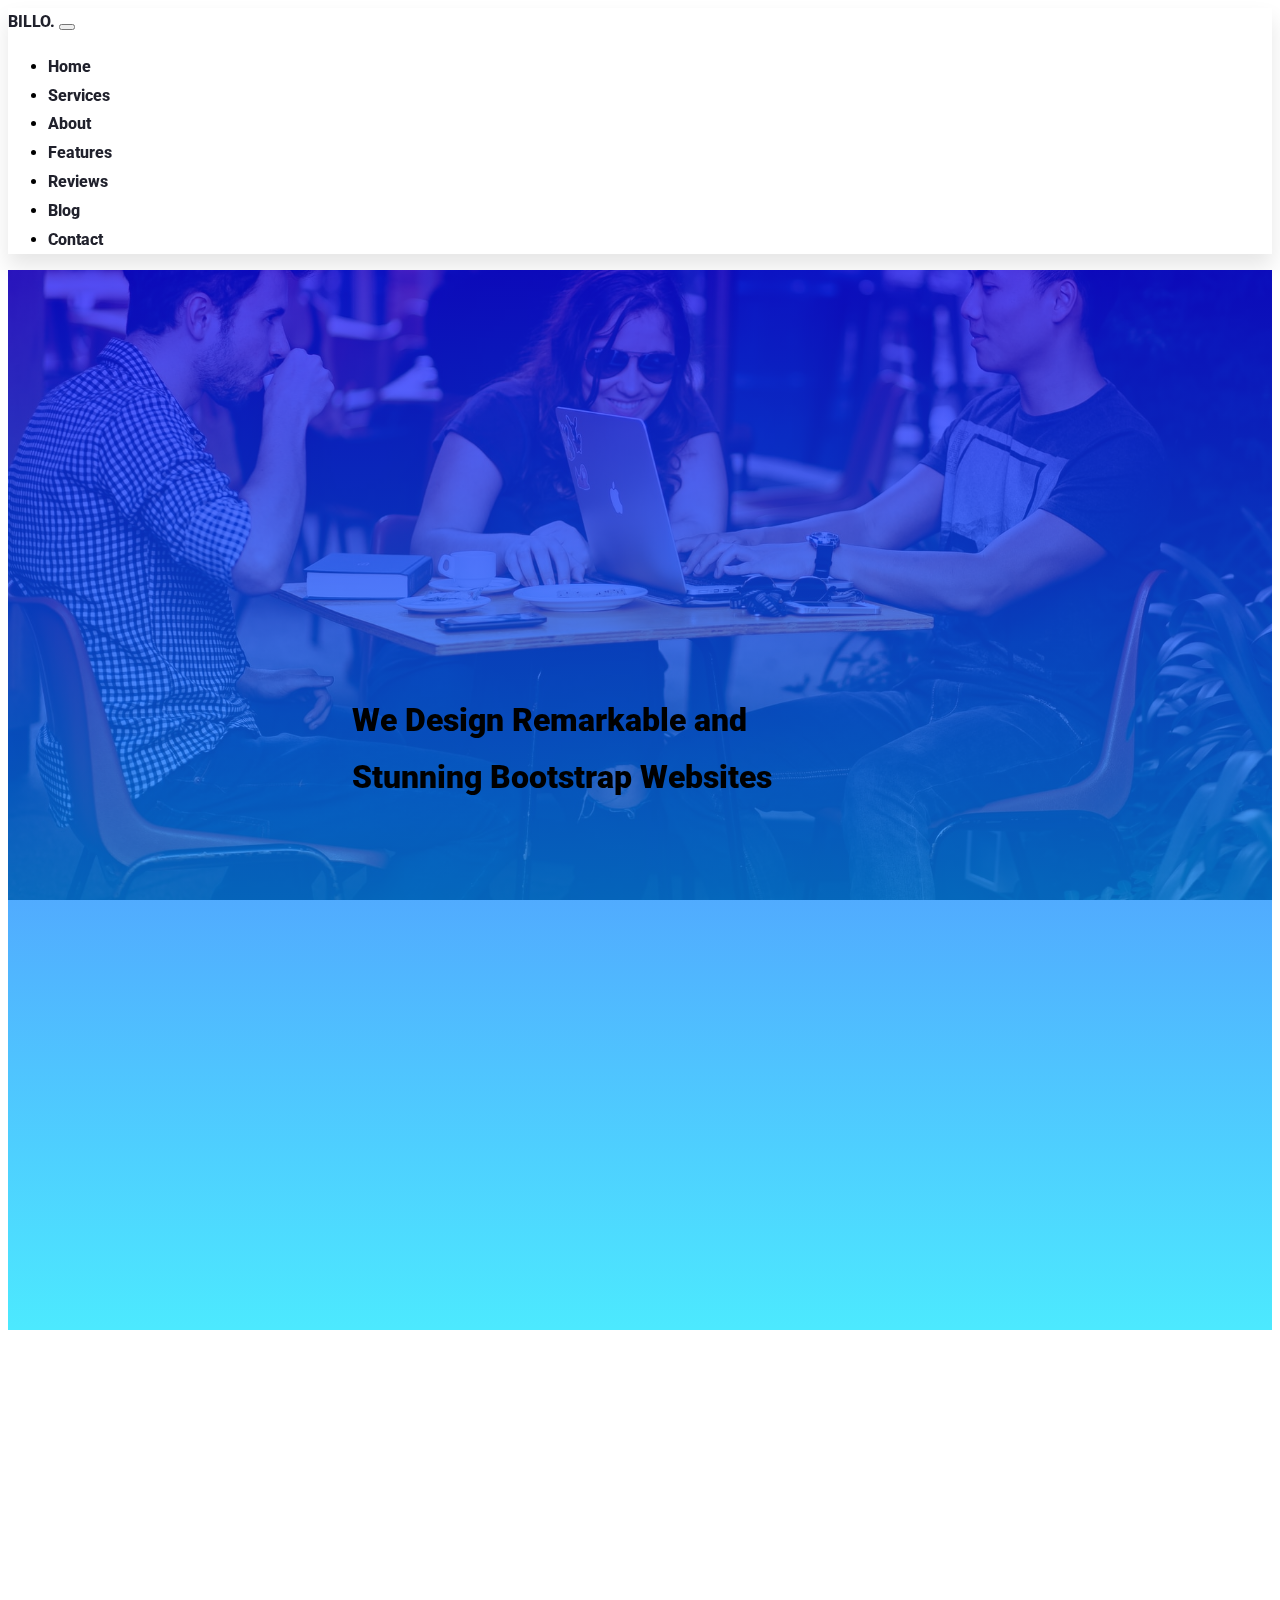
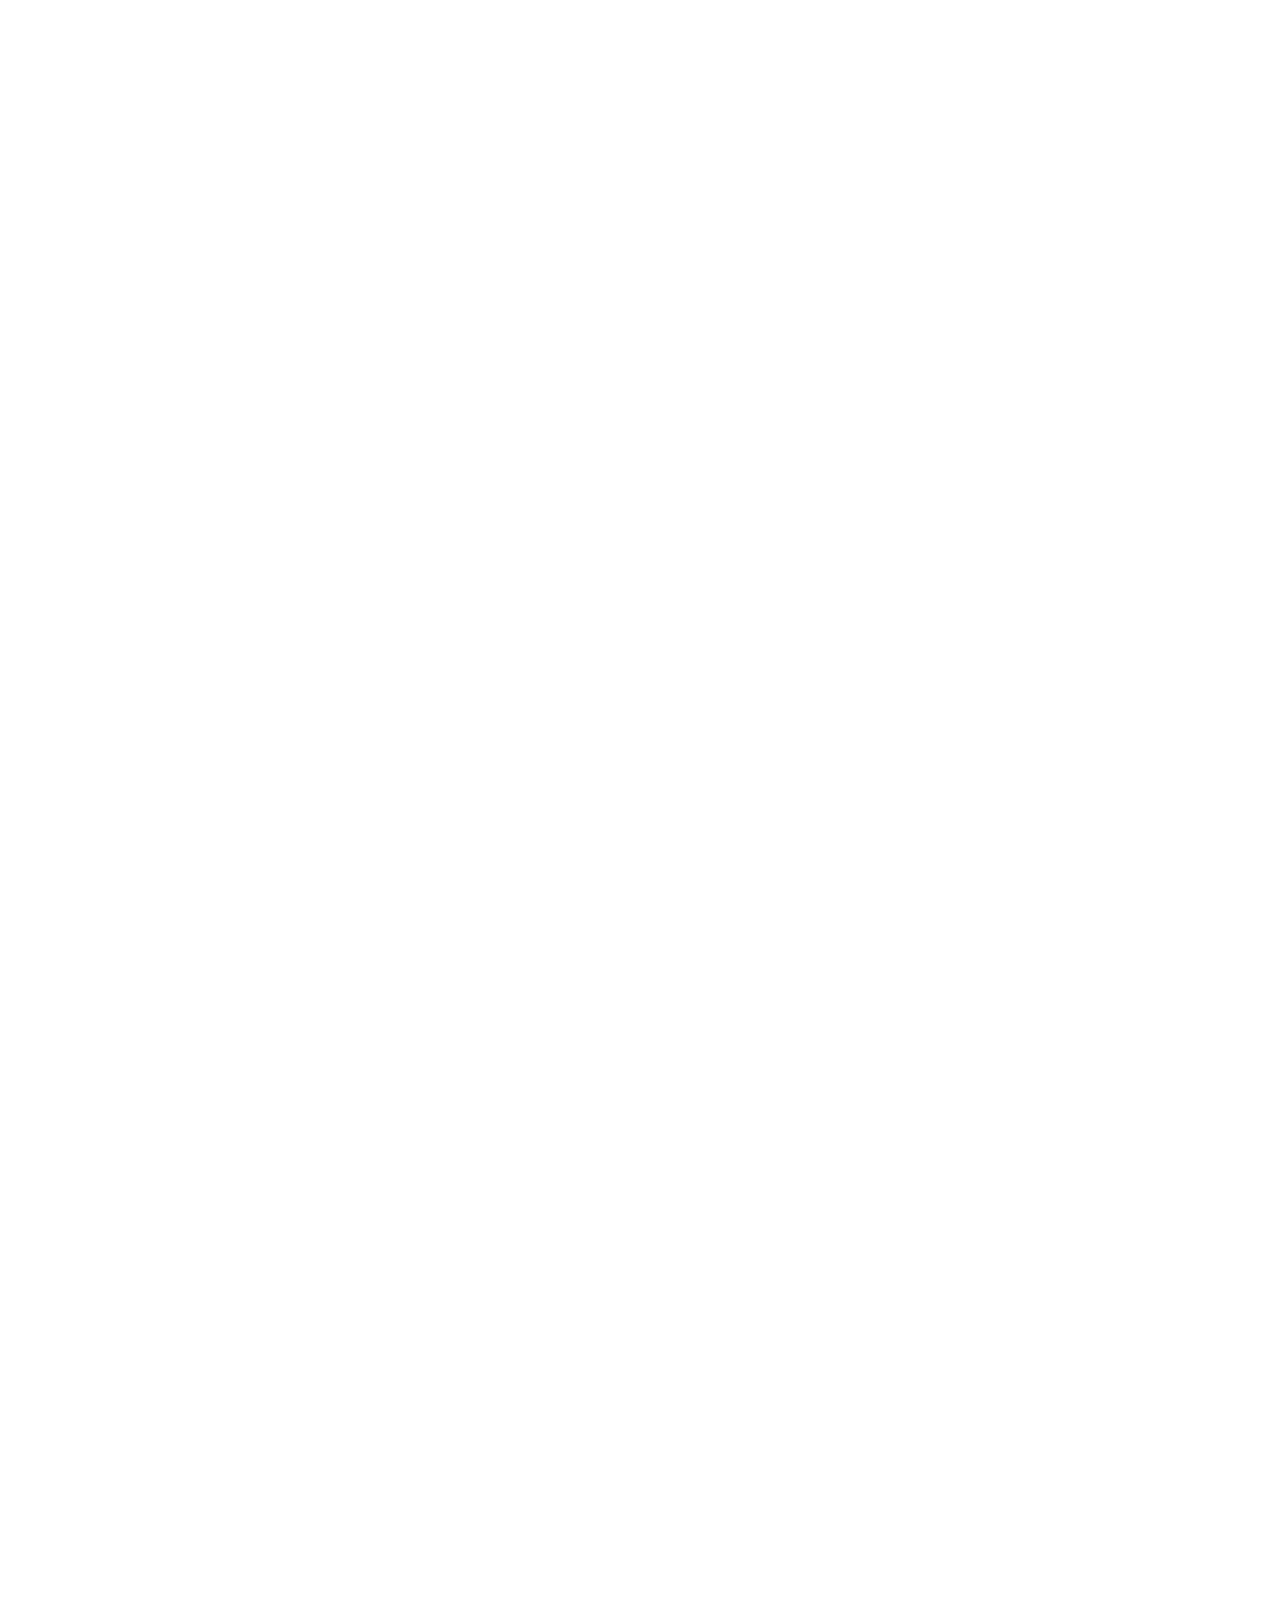
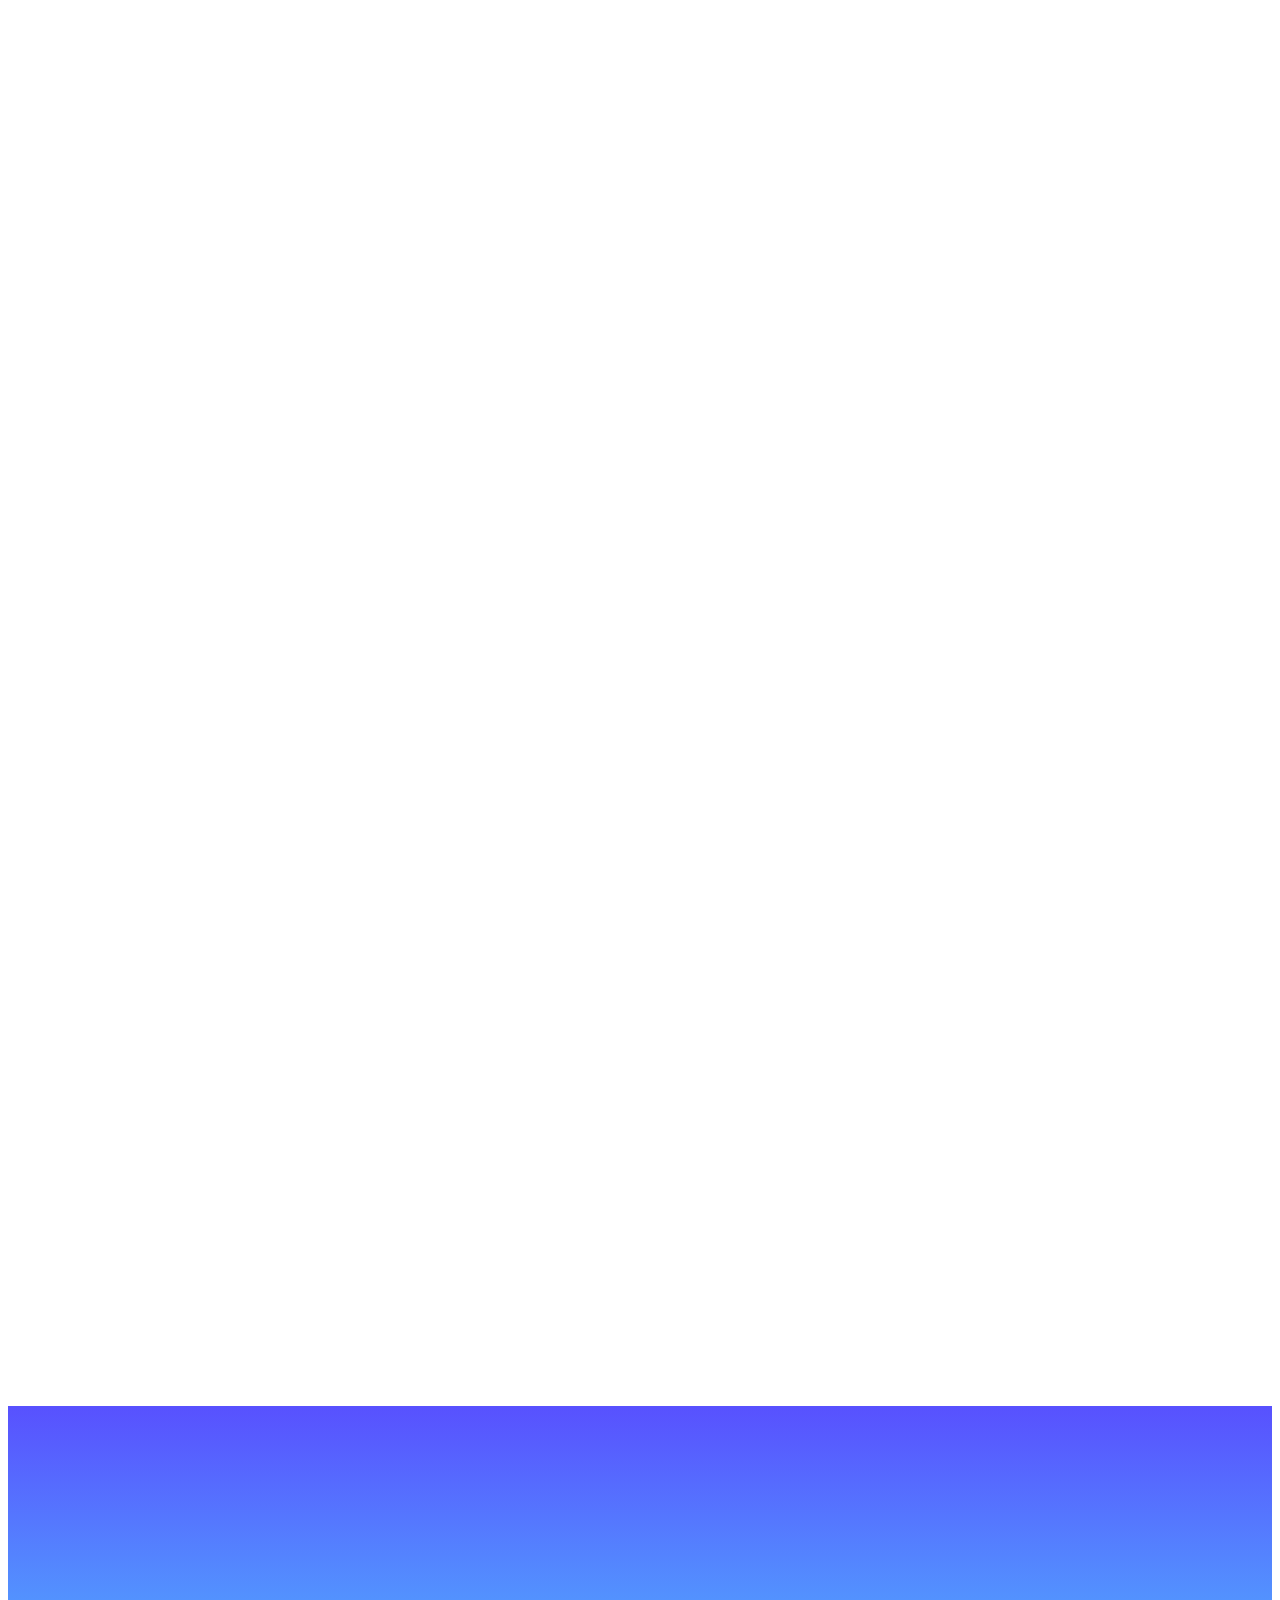
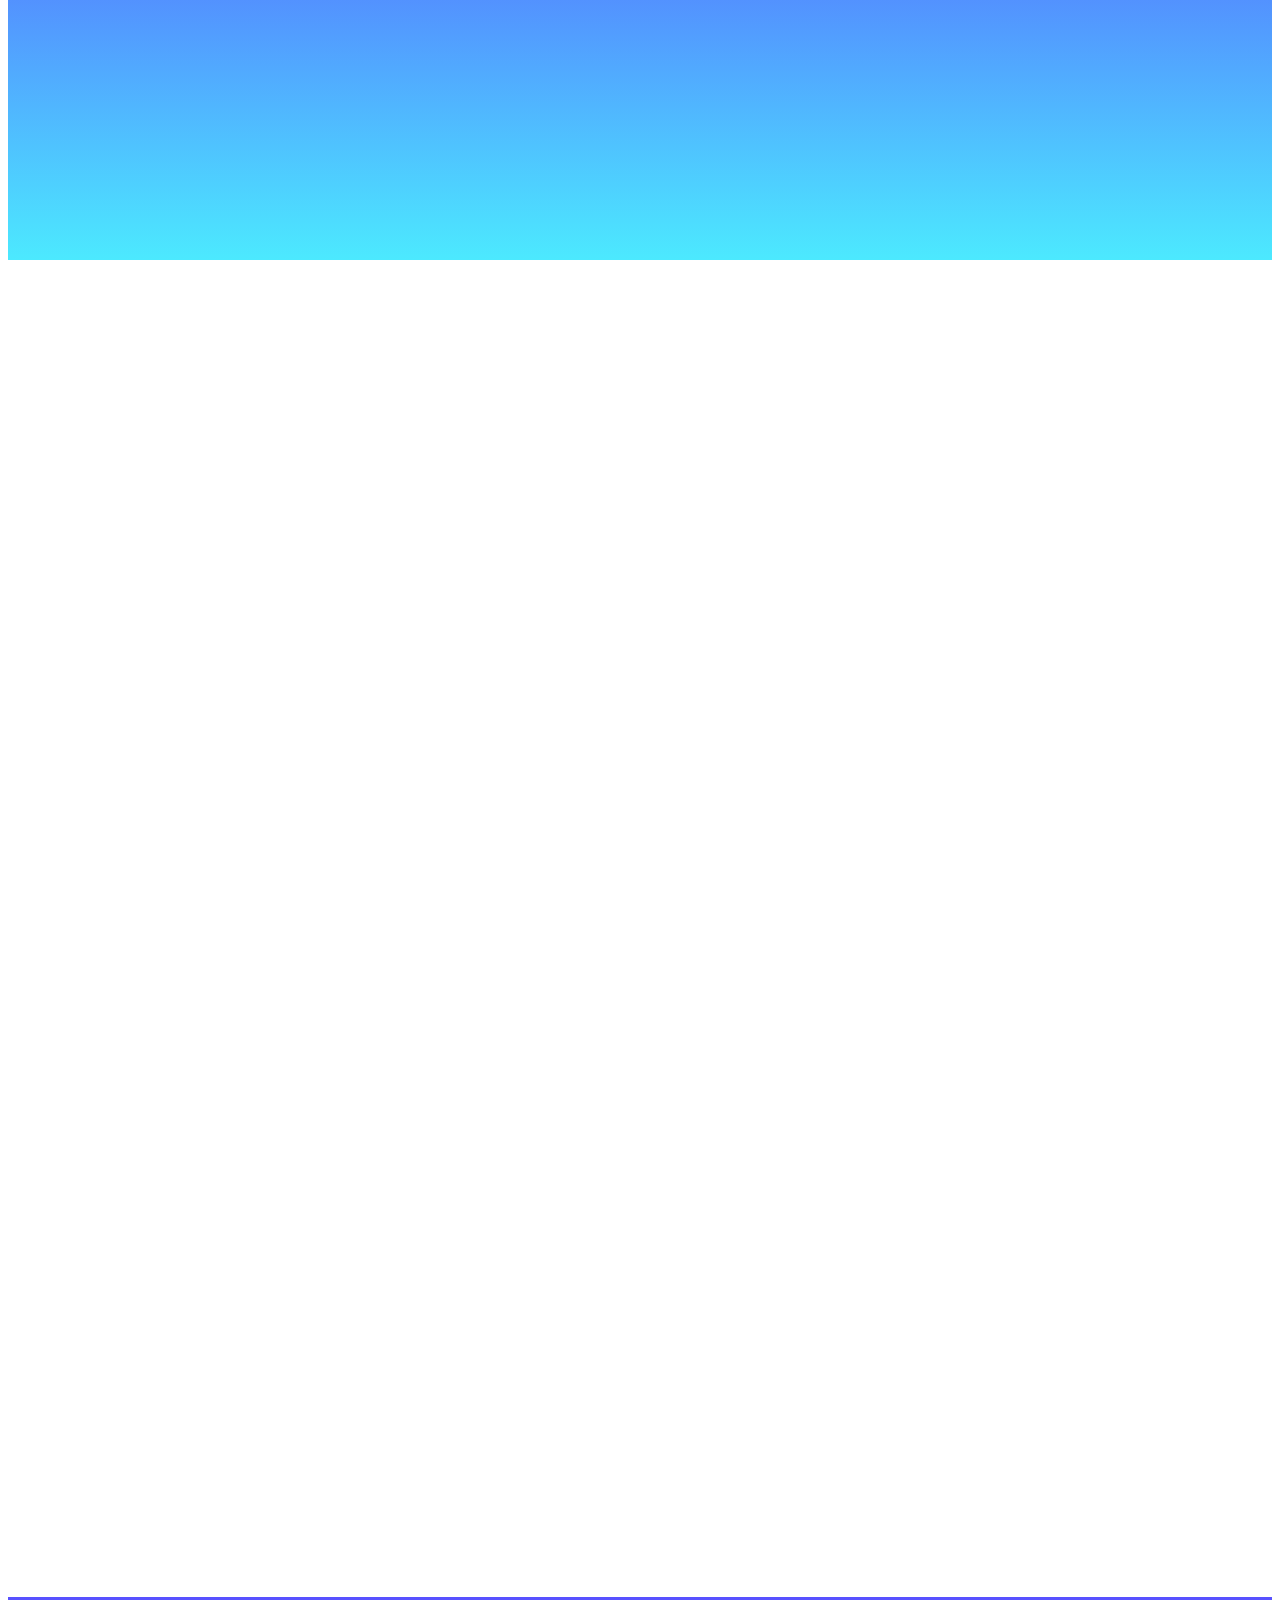
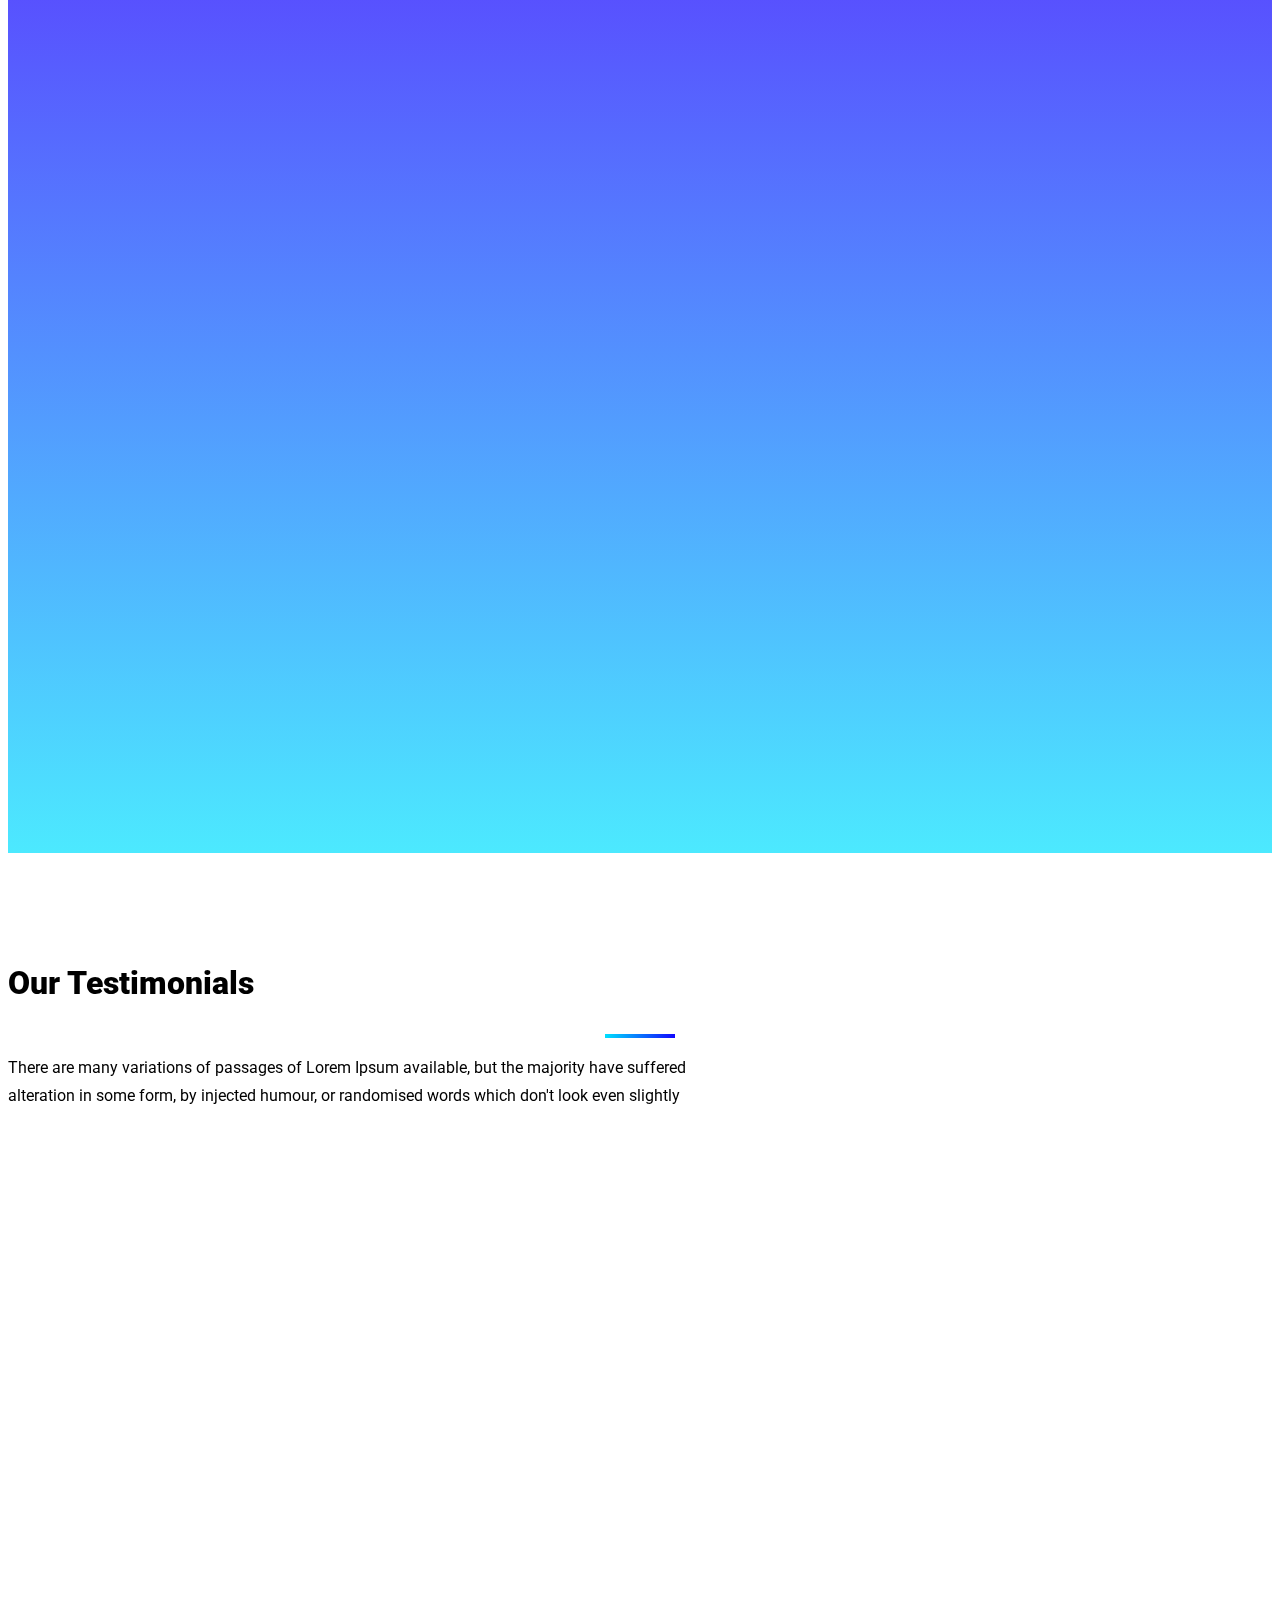
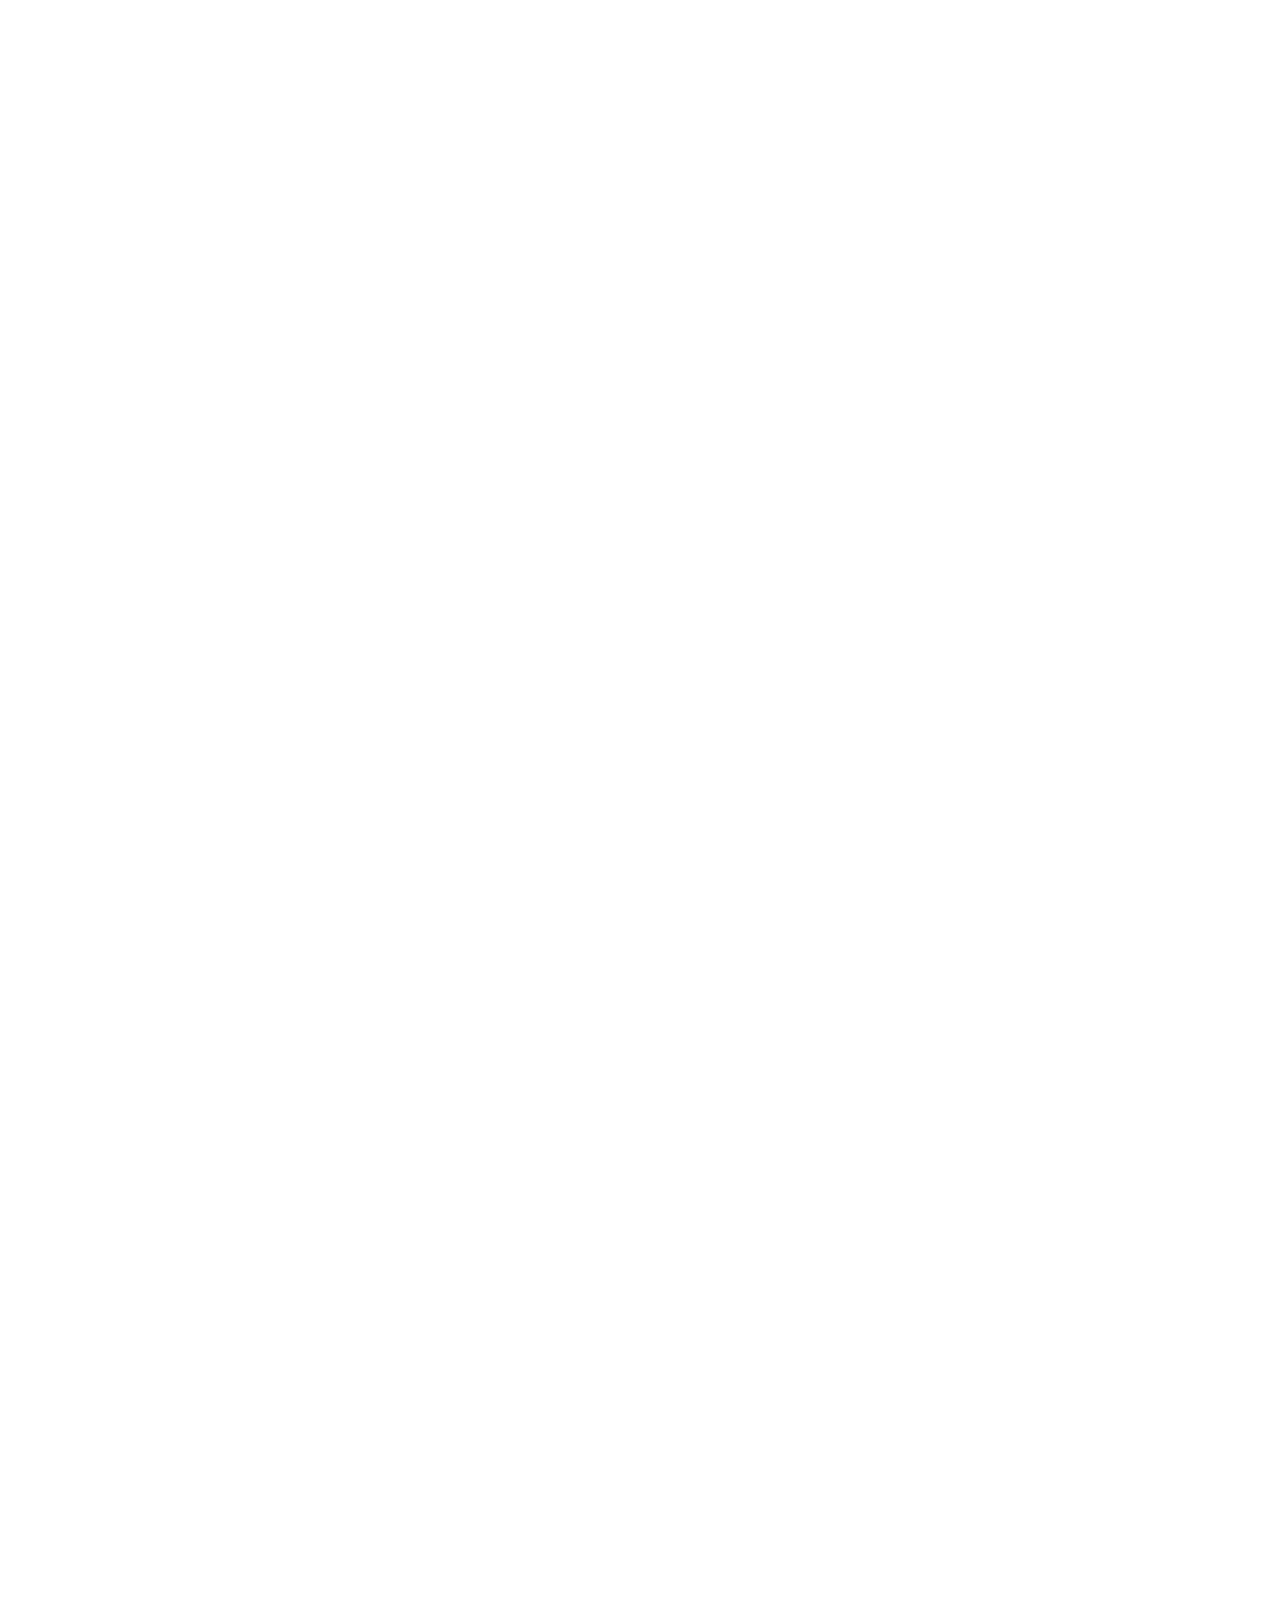
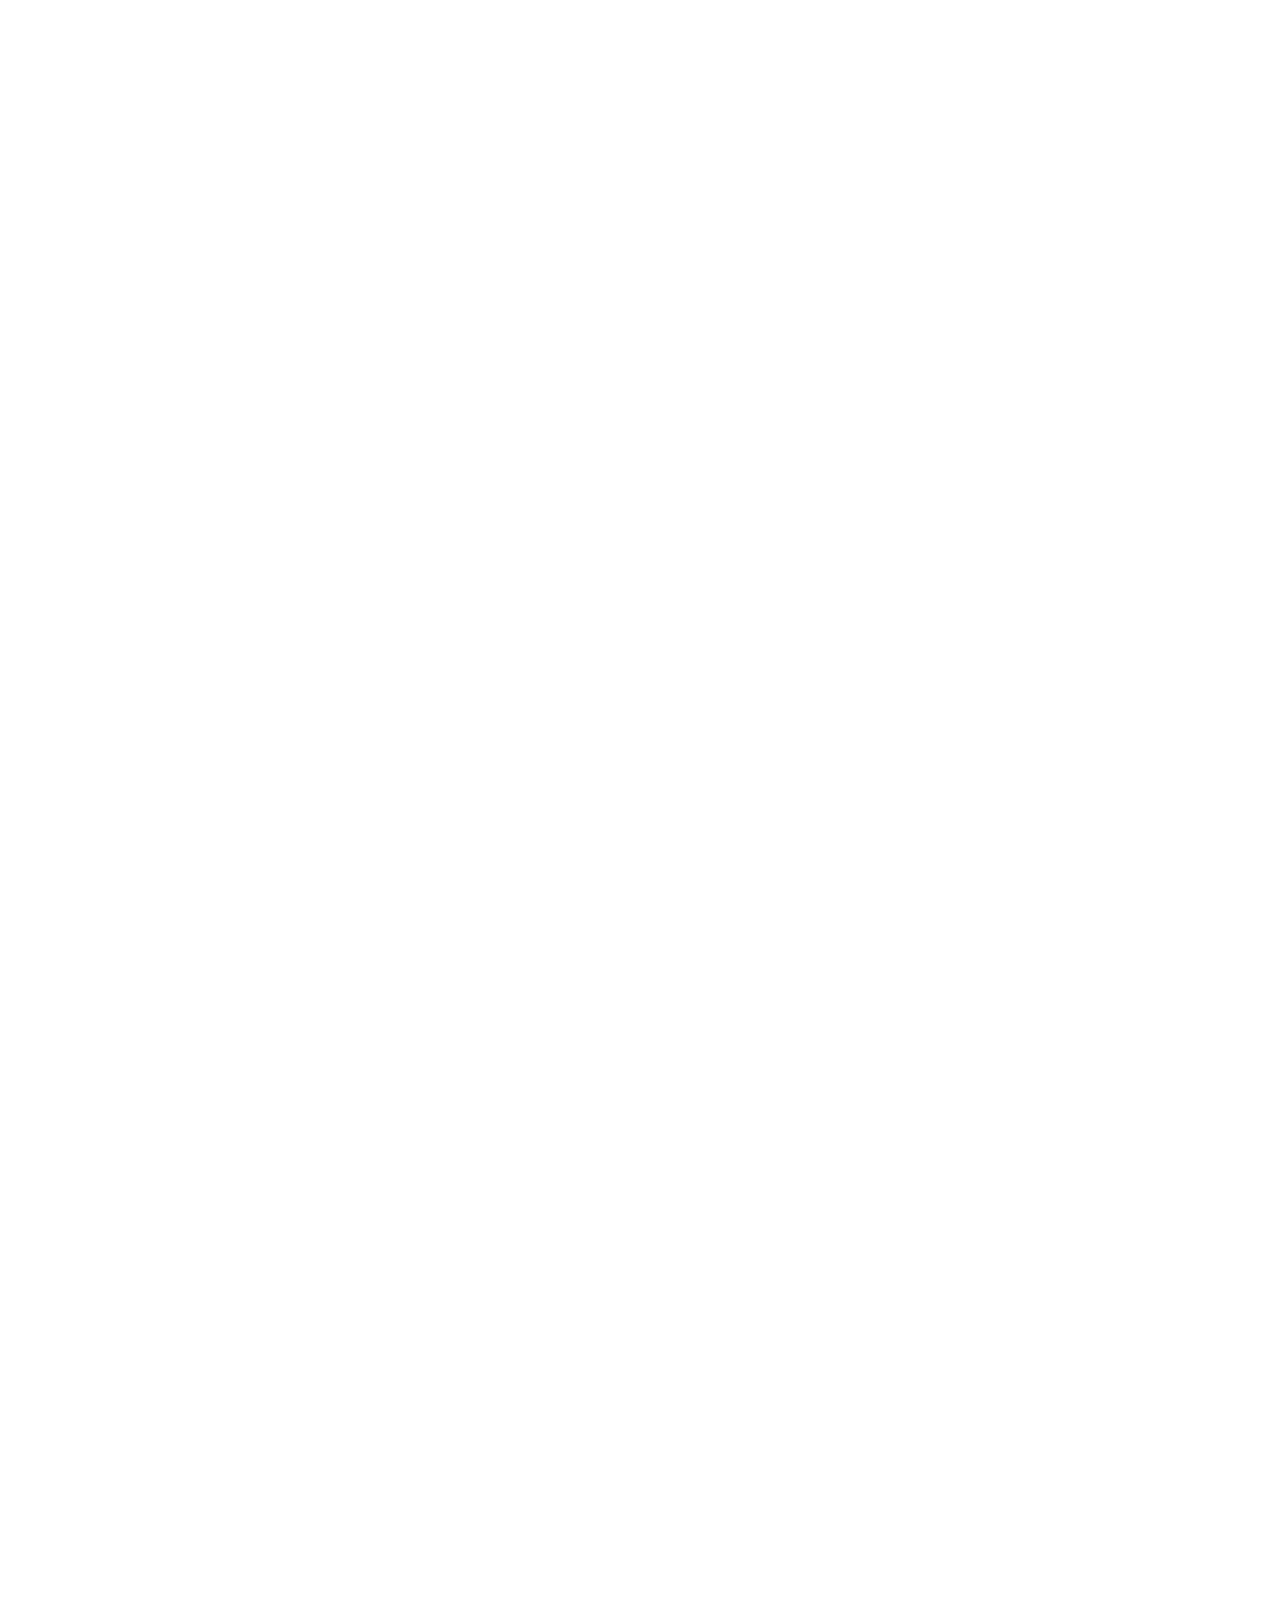
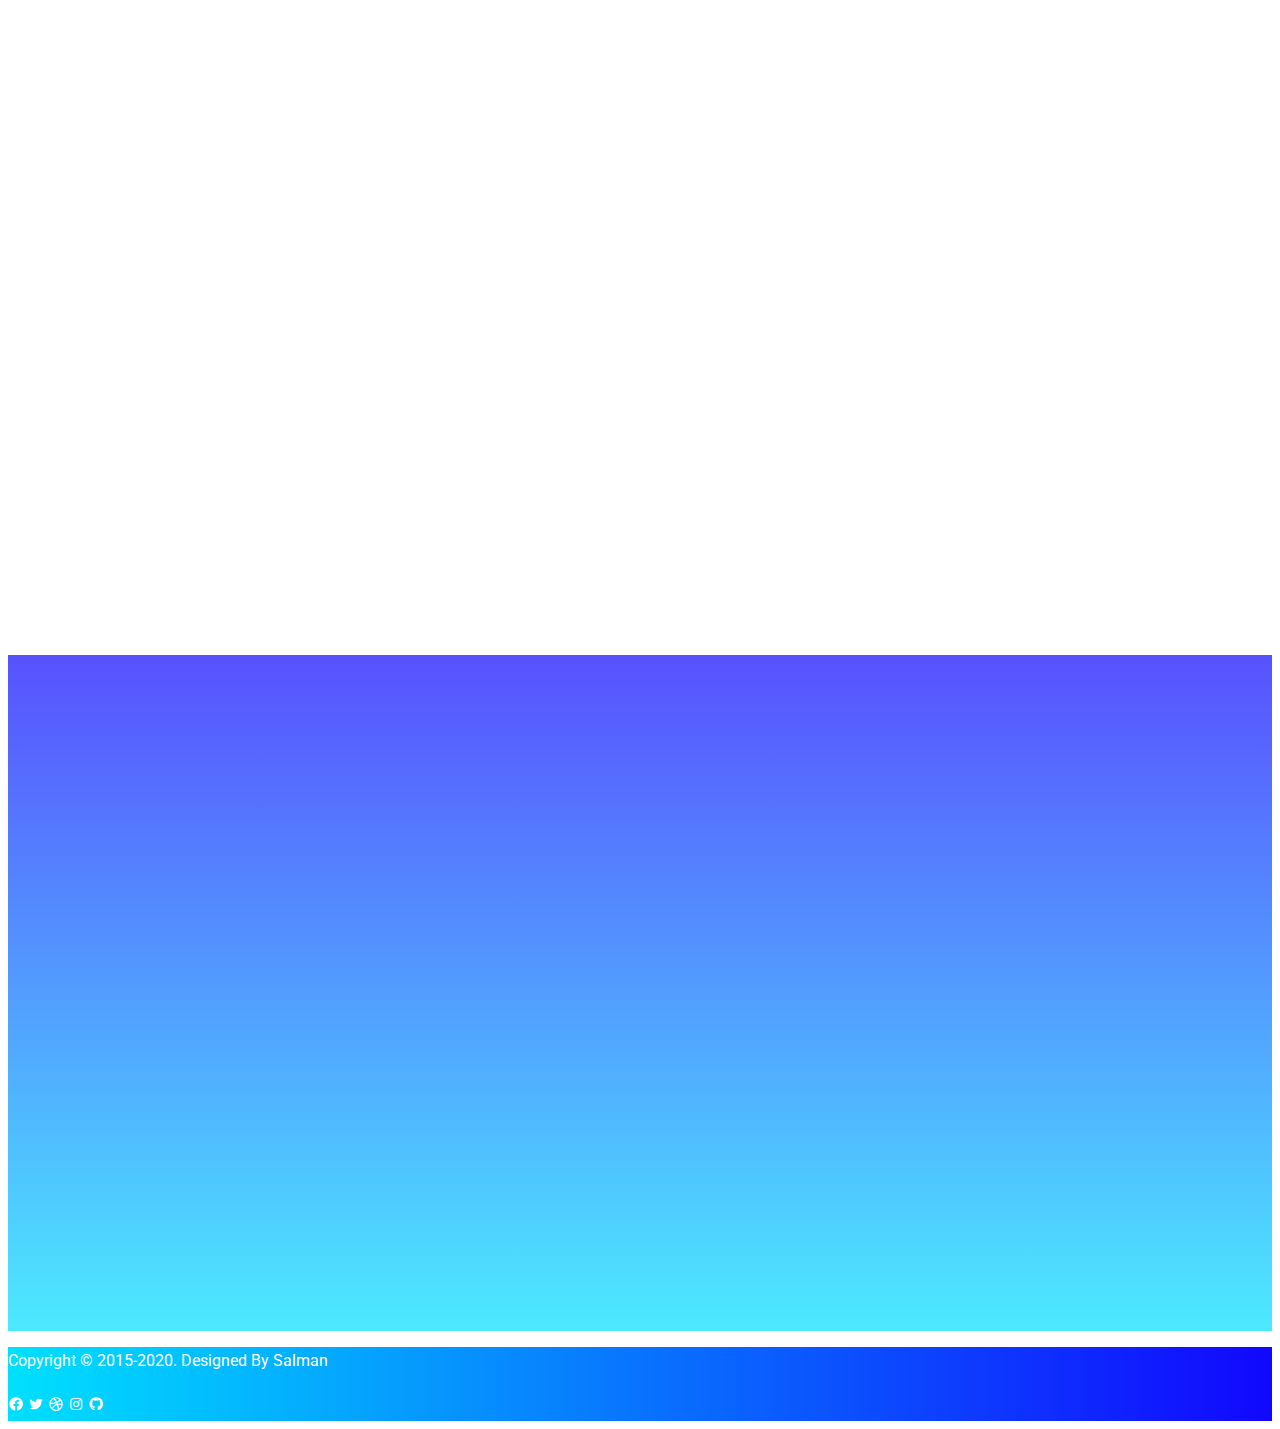
==== index.html @ 05918f98 "PrimerCommit" ====
<!doctype html>
<html lang="en">

<head>
    <!-- Required meta tags -->
    <meta charset="utf-8">
    <meta name="viewport" content="width=device-width, initial-scale=1">

    <!-- Bootstrap CSS -->
    <link href="https://cdn.jsdelivr.net/npm/bootstrap@5.1.3/dist/css/bootstrap.min.css" rel="stylesheet"
        integrity="sha384-1BmE4kWBq78iYhFldvKuhfTAU6auU8tT94WrHftjDbrCEXSU1oBoqyl2QvZ6jIW3" crossorigin="anonymous">
        <link href='https://unpkg.com/boxicons@2.0.9/css/boxicons.min.css' rel='stylesheet'>
        <link href="https://unpkg.com/aos@2.3.1/dist/aos.css" rel="stylesheet">

    <link rel="stylesheet" href="css/line-icons.css">
    <link rel="stylesheet" href="css/style.css">

    <title>Billo Pro - Bootstrap 5 Landing Template</title>
</head>

<body data-bs-spy="scroll" data-bs-target=".navbar">

    <!--navbar-->
    <nav class="navbar fixed-top navbar-expand-lg navbar-light bg-white" data-aos="fade-down">
        <div class="container">
            <a class="navbar-brand" href="#">BILLO.</a>
            <button class="navbar-toggler" type="button" data-bs-toggle="collapse" data-bs-target="#navbarNav"
                aria-controls="navbarNav" aria-expanded="false" aria-label="Toggle navigation">
                <span class="navbar-toggler-icon"></span>
            </button>
            <div class="collapse navbar-collapse" id="navbarNav">
                <ul class="navbar-nav ms-auto">
                    <li class="nav-item">
                        <a class="nav-link" href="#home">Home</a>
                    </li>
                    <li class="nav-item">
                        <a class="nav-link" href="#services">Services</a>
                    </li>
                    <li class="nav-item">
                        <a class="nav-link" href="#about">About</a>
                    </li>
                    <li class="nav-item">
                        <a class="nav-link" href="#features">Features</a>
                    </li>
                    <li class="nav-item">
                        <a class="nav-link" href="#reviews">Reviews</a>
                    </li>
                    <li class="nav-item">
                        <a class="nav-link" href="#blog">Blog</a>
                    </li>
                    <li class="nav-item">
                        <a class="nav-link" href="#contact">Contact</a>
                    </li>
                </ul>
            </div>
        </div>
    </nav>

    <!--hero-->
    <section id="home" class="bg-cover hero-section" style="background-image: url(img/cover_1.jpg);">
        <div class="overlay"></div>
        <div class="container text-white text-center">
            <div class="row">
                <div class="col-12">
                    <h1 class="display-4" data-aos="zoom-in">We Design Remarkable and<br>
                        Stunning Bootstrap Websites</h1>
                    <p class="my-4" data-aos="fade-up">There are many variations of passages of Lorem Ipsum available, but the majority<br>
                        have suffered alteration in some form, by injected humour, or randomised words</p>
                    <a href="#" data-aos="fade-up" class="btn btn-main">Get started</a>
                </div>
            </div>
        </div>
    </section>

    <!--services-->
    <section id="services" class="text-center">
        <div class="container">
            <div class="row">
                <div class="col-12 section-intro text-center" data-aos="fade-up">
                    <h1>Our Services</h1>
                    <div class="divider"></div>
                    <p>There are many variations of passages of Lorem Ipsum available, but the majority have
                        suffered<br>
                        alteration in some form, by injected humour, or randomised words which don't look even slightly
                    </p>
                </div>
            </div>
            <div class="row g-4">
                <div class="col-md-4" data-aos="zoom-in">
                    <div class="service">
                        <div class="service-img">
                            <img src="img/image_1.jpg" alt="">
                            <div class="icon"><i class="icon-browser"></i></div>
                        </div>
                        <h5 class="mt-5 pt-4">Service Name</h5>
                        <p>There are many variations of passages of Lorem Ipsum available, but the majority have
                            suffered alteration in some form</p>
                    </div>
                </div>
                <div class="col-md-4" data-aos="zoom-in">
                    <div class="service">
                        <div class="service-img">
                            <img src="img/image_2.jpg" alt="">
                            <div class="icon"><i class="icon-bargraph"></i></div>
                        </div>
                        <h5 class="mt-5 pt-4">Service Name</h5>
                        <p>There are many variations of passages of Lorem Ipsum available, but the majority have
                            suffered alteration in some form</p>
                    </div>
                </div>
                <div class="col-md-4" data-aos="zoom-in">
                    <div class="service">
                        <div class="service-img">
                            <img src="img/image_3.jpg" alt="">
                            <div class="icon"><i class="icon-camera"></i></div>
                        </div>
                        <h5 class="mt-5 pt-4">Service Name</h5>
                        <p>There are many variations of passages of Lorem Ipsum available, but the majority have
                            suffered alteration in some form</p>
                    </div>
                </div>
            </div>
        </div>
    </section>

    <!--about-->
    <section id="about" class="bg-cover" style="background-image: url(img/cover_3.jpg);">
        <div class="overlay"></div>
        <div class="container text-white text-center">
            <div class="row">
                <div class="col-12 section-intro text-center" data-aos="fade-up">
                    <h1>Watch our video</h1>
                    <div class="divider"></div>
                    <p>There are many variations of passages of Lorem Ipsum available, but the majority have
                        suffered<br>
                        alteration in some form, by injected humour, or randomised words which don't look even slightly
                    </p>
                    <a href="#" class="video-btn"><i class='bx bx-play'></i></a>
                </div>
            </div>
        </div>
    </section>

    <!--features-->
    <section id="features" class="text-center">
        <div class="container">
            <div class="row">
                <div class="col-12 section-intro text-center" data-aos="fade-up">
                    <div class="divider"></div>
                    <p>There are many variations of passages of Lorem Ipsum available, but the majority have
                        suffered<br>
                        alteration in some form, by injected humour, or randomised words which don't look even slightly
                    </p>
                </div>
            </div>
            <div class="row gx-4 gy-5">
                <div class="col-md-4 feature" data-aos="fade-up">
                    <div class="icon"><i class="icon-tools"></i></div>
                    <h5 class="mt-4 mb-3">Feature Title</h5>
                    <p>There are many variations of passages of Lorem Ipsum available, but the majority have suffered
                        alteration in some form</p>
                </div>
                <div class="col-md-4 feature" data-aos="fade-up">
                    <div class="icon"><i class="icon-browser"></i></div>
                    <h5 class="mt-4 mb-3">Feature Title</h5>
                    <p>There are many variations of passages of Lorem Ipsum available, but the majority have suffered
                        alteration in some form</p>
                </div>
                <div class="col-md-4 feature" data-aos="fade-up">
                    <div class="icon"><i class="icon-calendar"></i></div>
                    <h5 class="mt-4 mb-3">Feature Title</h5>
                    <p>There are many variations of passages of Lorem Ipsum available, but the majority have suffered
                        alteration in some form</p>
                </div>
                <div class="col-md-4 feature" data-aos="fade-up">
                    <div class="icon"><i class="icon-camera"></i></div>
                    <h5 class="mt-4 mb-3">Feature Title</h5>
                    <p>There are many variations of passages of Lorem Ipsum available, but the majority have suffered
                        alteration in some form</p>
                </div>
                <div class="col-md-4 feature" data-aos="fade-up">
                    <div class="icon"><i class="icon-scissors"></i></div>
                    <h5 class="mt-4 mb-3">Feature Title</h5>
                    <p>There are many variations of passages of Lorem Ipsum available, but the majority have suffered
                        alteration in some form</p>
                </div>
                <div class="col-md-4 feature" data-aos="fade-up">
                    <div class="icon"><i class="icon-strategy"></i></div>
                    <h5 class="mt-4 mb-3">Feature Title</h5>
                    <p>There are many variations of passages of Lorem Ipsum available, but the majority have suffered
                        alteration in some form</p>
                </div>
            </div>
        </div>
    </section>

    <!--counters-->
    <section class="bg-cover" style="background-image: url(img/cover_2.jpg);">
        <div class="overlay"></div>
        <div class="container text-white text-center">
            <div class="row gy-4" data-aos="fade-up">
                <div class="col-md-3">
                    <i class="icon-trophy h1"></i>
                    <h1 class="mt-3 mb-2">45,00</h1>
                    <p>Awards Won</p>
                </div>
                <div class="col-md-3">
                    <i class="icon-camera h1"></i>
                    <h1 class="mt-3 mb-2">120k</h1>
                    <p>Pictures Taken</p>
                </div>
                <div class="col-md-3">
                    <i class="icon-happy h1"></i>
                    <h1 class="mt-3 mb-2">30M+</h1>
                    <p>Happy Clients</p>
                </div>
                <div class="col-md-3">
                    <i class="icon-paintbrush h1"></i>
                    <h1 class="mt-3 mb-2">4,005</h1>
                    <p>Themes Designed</p>
                </div>
            </div>
        </div>
    </section>

    <!--reviews-->
    <section id="reviews" class="text-center">
        <div class="container">
            <div class="row">
                <div class="col-12 section-intro text-center">
                    <h1>Our Testimonials</h1>
                    <div class="divider"></div>
                    <p>There are many variations of passages of Lorem Ipsum available, but the majority have
                        suffered<br>
                        alteration in some form, by injected humour, or randomised words which don't look even slightly
                    </p>
                </div>
            </div>
            <div class="row g-4 text-start">
                <div class="col-md-4" data-aos="fade-up">
                    <div class="review p-4">
                        <div class="person">
                            <img src="img/avatar_1.jpg" alt="">
                            <div class="text ms-3">
                                <h6 class="mb-0">John Walker</h6>
                                <small>Google</small>
                            </div>
                        </div>
                        <p class="pt-4">There are many variations of passages of Lorem Ipsum available, but the majority have suffered alteration in some form, by injected</p>
                        <div class="stars">
                            <i class='bx bxs-star'></i>
                            <i class='bx bxs-star'></i>
                            <i class='bx bxs-star'></i>
                            <i class='bx bxs-star'></i>
                            <i class='bx bxs-star'></i>
                        </div>
                    </div>
                </div>

                <div class="col-md-4" data-aos="fade-up">
                    <div class="review p-4">
                        <div class="person">
                            <img src="img/avatar_2.jpg" alt="">
                            <div class="text ms-3">
                                <h6 class="mb-0">John Walker</h6>
                                <small>Google</small>
                            </div>
                        </div>
                        <p class="pt-4">There are many variations of passages of Lorem Ipsum available, but the majority have suffered alteration in some form, by injected</p>
                        <div class="stars">
                            <i class='bx bxs-star'></i>
                            <i class='bx bxs-star'></i>
                            <i class='bx bxs-star'></i>
                            <i class='bx bxs-star'></i>
                            <i class='bx bxs-star'></i>
                        </div>
                    </div>
                </div>

                <div class="col-md-4" data-aos="fade-up">
                    <div class="review p-4">
                        <div class="person">
                            <img src="img/avatar_3.jpg" alt="">
                            <div class="text ms-3">
                                <h6 class="mb-0">John Walker</h6>
                                <small>Google</small>
                            </div>
                        </div>
                        <p class="pt-4">There are many variations of passages of Lorem Ipsum available, but the majority have suffered alteration in some form, by injected</p>
                        <div class="stars">
                            <i class='bx bxs-star'></i>
                            <i class='bx bxs-star'></i>
                            <i class='bx bxs-star'></i>
                            <i class='bx bxs-star'></i>
                            <i class='bx bxs-star'></i>
                        </div>
                    </div>
                </div>

                <div class="col-md-4" data-aos="fade-up">
                    <div class="review p-4">
                        <div class="person">
                            <img src="img/avatar_2.jpg" alt="">
                            <div class="text ms-3">
                                <h6 class="mb-0">John Walker</h6>
                                <small>Google</small>
                            </div>
                        </div>
                        <p class="pt-4">There are many variations of passages of Lorem Ipsum available, but the majority have suffered alteration in some form, by injected</p>
                        <div class="stars">
                            <i class='bx bxs-star'></i>
                            <i class='bx bxs-star'></i>
                            <i class='bx bxs-star'></i>
                            <i class='bx bxs-star'></i>
                            <i class='bx bxs-star'></i>
                        </div>
                    </div>
                </div>

                <div class="col-md-4" data-aos="fade-up">
                    <div class="review p-4">
                        <div class="person">
                            <img src="img/avatar_1.jpg" alt="">
                            <div class="text ms-3">
                                <h6 class="mb-0">John Walker</h6>
                                <small>Google</small>
                            </div>
                        </div>
                        <p class="pt-4">There are many variations of passages of Lorem Ipsum available, but the majority have suffered alteration in some form, by injected</p>
                        <div class="stars">
                            <i class='bx bxs-star'></i>
                            <i class='bx bxs-star'></i>
                            <i class='bx bxs-star'></i>
                            <i class='bx bxs-star'></i>
                            <i class='bx bxs-star'></i>
                        </div>
                    </div>
                </div>

                <div class="col-md-4" data-aos="fade-up">
                    <div class="review p-4">
                        <div class="person">
                            <img src="img/avatar_3.jpg" alt="">
                            <div class="text ms-3">
                                <h6 class="mb-0">John Walker</h6>
                                <small>Google</small>
                            </div>
                        </div>
                        <p class="pt-4">There are many variations of passages of Lorem Ipsum available, but the majority have suffered alteration in some form, by injected</p>
                        <div class="stars">
                            <i class='bx bxs-star'></i>
                            <i class='bx bxs-star'></i>
                            <i class='bx bxs-star'></i>
                            <i class='bx bxs-star'></i>
                            <i class='bx bxs-star'></i>
                        </div>
                    </div>
                </div>
            </div>
        </div>
    </section>

    <!--blog-->
    <section id="blog" class="bg-light">
        <div class="container">
            <div class="row">
                <div class="col-12 section-intro text-center" data-aos="fade-up">
                    <h1>Our Blog Posts</h1>
                    <div class="divider"></div>
                    <p>There are many variations of passages of Lorem Ipsum available, but the majority have
                        suffered<br>
                        alteration in some form, by injected humour, or randomised words which don't look even slightly
                    </p>
                </div>
            </div>
            <div class="row text-start">
                <div class="col-md-4" data-aos="fade-up">
                    <img src="img/blog_post1.png" alt="">
                    <div class="mt-4">
                        <small>Posted in <a href="#">Web Design</a>, 12 Dec 2055</small>
                        <h5 class="mt-1 mb-2"><a href="#">Website design in 2055</a></h5>
                        <p>Lorem, ipsum dolor sit amet consectetur adipisicing elit. Debitis aperiam unde officiis?</p>
                    </div>
                </div>
                <div class="col-md-4" data-aos="fade-up">
                    <img src="img/blog_post2.png" alt="">
                    <div class="mt-4">
                        <small>Posted in <a href="#">Web Design</a>, 12 Dec 2055</small>
                        <h5 class="mt-1 mb-2"><a href="#">Website design in 2055</a></h5>
                        <p>Lorem, ipsum dolor sit amet consectetur adipisicing elit. Debitis aperiam unde officiis?</p>
                    </div>
                </div>
                <div class="col-md-4" data-aos="fade-up">
                    <img src="img/blog_post3.png" alt="">
                    <div class="mt-4">
                        <small>Posted in <a href="#">Web Design</a>, 12 Dec 2055</small>
                        <h5 class="mt-1 mb-2"><a href="#">Website design in 2055</a></h5>
                        <p>Lorem, ipsum dolor sit amet consectetur adipisicing elit. Debitis aperiam unde officiis?</p>
                    </div>
                </div>
            </div>
        </div>
    </section>

    <!--contact-->
    <section id="contact" class="bg-cover text-white" style="background-image: url(img/cover_3.jpg);">
        <div class="overlay"></div>
        <div class="container">
            <div class="row">
                <div class="col-12 section-intro text-center" data-aos="fade-up">
                    <h1>Get in touch</h1>
                    <div class="divider"></div>
                    <p>There are many variations of passages of Lorem Ipsum available, but the majority have
                        suffered<br>
                        alteration in some form, by injected humour, or randomised words which don't look even slightly
                    </p>
                </div>
            </div>
            <div class="row">
                <div class="col-md-8 mx-auto" data-aos="fade-up">
                    <form action="#" class="row g-4">
                        <div class="form-group col-md-6">
                            <input type="text" class="form-control" placeholder="Full name">
                        </div>
                        <div class="form-group col-md-6">
                            <input type="email" class="form-control" placeholder="Email address">
                        </div>
                        <div class="form-group col-md-12">
                            <input type="text" class="form-control" placeholder="Subject">
                        </div>
                        <div class="form-group col-md-12">
                            <textarea name="" id="" cols="30" rows="4" class="form-control" placeholder="Message"></textarea>
                        </div>
                        <div class="text-center">
                            <button class="btn btn-main" type="submit">Send Message</button>
                        </div>
                    </form>
                </div>
            </div>
        </div>
    </section>

    <!--footer-->
    <footer class="py-4">
        <div class="container">
            <div class="row">
                <div class="col-md-6">
                    <p class="mb-0">Copyright © 2015-2020. Designed By Salman</p>
                </div>
                <div class="col-md-6 text-md-end">
                    <div>
                        <a href="#"><i class='bx bxl-facebook-circle'></i></a>
                        <a href="#"><i class='bx bxl-twitter'></i></a>
                        <a href="#"><i class='bx bxl-dribbble'></i></a>
                        <a href="#"><i class='bx bxl-instagram'></i></a>
                        <a href="#"><i class='bx bxl-github'></i></a>
                    </div>
                </div>
            </div>
        </div>
    </footer>


    <!-- Option 1: Bootstrap Bundle with Popper -->
    <script src="https://cdn.jsdelivr.net/npm/bootstrap@5.1.3/dist/js/bootstrap.bundle.min.js"
        integrity="sha384-ka7Sk0Gln4gmtz2MlQnikT1wXgYsOg+OMhuP+IlRH9sENBO0LRn5q+8nbTov4+1p" crossorigin="anonymous">
    </script>
    
    <script src="https://unpkg.com/aos@2.3.1/dist/aos.js"></script>
    <script src="js/app.js"></script>
</body>

</html>
---- css/line-icons.css ----
@font-face {
	font-family: 'et-line';
	src:url('../fonts/et-line.eot');
	src:url('../fonts/et-line.eot?#iefix') format('embedded-opentype'),
		url('../fonts/et-line.woff') format('woff'),
		url('../fonts/et-line.ttf') format('truetype'),
		url('../fonts/et-line.svg#et-line') format('svg');
	font-weight: normal;
	font-style: normal;
}

/* Use the following CSS code if you want to use data attributes for inserting your icons */
[data-icon]:before {
	font-family: 'et-line';
	content: attr(data-icon);
	speak: none;
	font-weight: normal;
	font-variant: normal;
	text-transform: none;
	line-height: 1;
	-webkit-font-smoothing: antialiased;
	-moz-osx-font-smoothing: grayscale;
	display:inline-block;
}

/* Use the following CSS code if you want to have a class per icon */
/*
Instead of a list of all class selectors,
you can use the generic selector below, but it's slower:
[class*="icon-"] {
*/
.icon-mobile, .icon-laptop, .icon-desktop, .icon-tablet, .icon-phone, .icon-document, .icon-documents, .icon-search, .icon-clipboard, .icon-newspaper, .icon-notebook, .icon-book-open, .icon-browser, .icon-calendar, .icon-presentation, .icon-picture, .icon-pictures, .icon-video, .icon-camera, .icon-printer, .icon-toolbox, .icon-briefcase, .icon-wallet, .icon-gift, .icon-bargraph, .icon-grid, .icon-expand, .icon-focus, .icon-edit, .icon-adjustments, .icon-ribbon, .icon-hourglass, .icon-lock, .icon-megaphone, .icon-shield, .icon-trophy, .icon-flag, .icon-map, .icon-puzzle, .icon-basket, .icon-envelope, .icon-streetsign, .icon-telescope, .icon-gears, .icon-key, .icon-paperclip, .icon-attachment, .icon-pricetags, .icon-lightbulb, .icon-layers, .icon-pencil, .icon-tools, .icon-tools-2, .icon-scissors, .icon-paintbrush, .icon-magnifying-glass, .icon-circle-compass, .icon-linegraph, .icon-mic, .icon-strategy, .icon-beaker, .icon-caution, .icon-recycle, .icon-anchor, .icon-profile-male, .icon-profile-female, .icon-bike, .icon-wine, .icon-hotairballoon, .icon-globe, .icon-genius, .icon-map-pin, .icon-dial, .icon-chat, .icon-heart, .icon-cloud, .icon-upload, .icon-download, .icon-target, .icon-hazardous, .icon-piechart, .icon-speedometer, .icon-global, .icon-compass, .icon-lifesaver, .icon-clock, .icon-aperture, .icon-quote, .icon-scope, .icon-alarmclock, .icon-refresh, .icon-happy, .icon-sad, .icon-facebook, .icon-twitter, .icon-googleplus, .icon-rss, .icon-tumblr, .icon-linkedin, .icon-dribbble {
	font-family: 'et-line';
	speak: none;
	font-style: normal;
	font-weight: normal;
	font-variant: normal;
	text-transform: none;
	line-height: 1;
	-webkit-font-smoothing: antialiased;
	-moz-osx-font-smoothing: grayscale;
	display:inline-block;
}
.icon-mobile:before {
	content: "\e000";
}
.icon-laptop:before {
	content: "\e001";
}
.icon-desktop:before {
	content: "\e002";
}
.icon-tablet:before {
	content: "\e003";
}
.icon-phone:before {
	content: "\e004";
}
.icon-document:before {
	content: "\e005";
}
.icon-documents:before {
	content: "\e006";
}
.icon-search:before {
	content: "\e007";
}
.icon-clipboard:before {
	content: "\e008";
}
.icon-newspaper:before {
	content: "\e009";
}
.icon-notebook:before {
	content: "\e00a";
}
.icon-book-open:before {
	content: "\e00b";
}
.icon-browser:before {
	content: "\e00c";
}
.icon-calendar:before {
	content: "\e00d";
}
.icon-presentation:before {
	content: "\e00e";
}
.icon-picture:before {
	content: "\e00f";
}
.icon-pictures:before {
	content: "\e010";
}
.icon-video:before {
	content: "\e011";
}
.icon-camera:before {
	content: "\e012";
}
.icon-printer:before {
	content: "\e013";
}
.icon-toolbox:before {
	content: "\e014";
}
.icon-briefcase:before {
	content: "\e015";
}
.icon-wallet:before {
	content: "\e016";
}
.icon-gift:before {
	content: "\e017";
}
.icon-bargraph:before {
	content: "\e018";
}
.icon-grid:before {
	content: "\e019";
}
.icon-expand:before {
	content: "\e01a";
}
.icon-focus:before {
	content: "\e01b";
}
.icon-edit:before {
	content: "\e01c";
}
.icon-adjustments:before {
	content: "\e01d";
}
.icon-ribbon:before {
	content: "\e01e";
}
.icon-hourglass:before {
	content: "\e01f";
}
.icon-lock:before {
	content: "\e020";
}
.icon-megaphone:before {
	content: "\e021";
}
.icon-shield:before {
	content: "\e022";
}
.icon-trophy:before {
	content: "\e023";
}
.icon-flag:before {
	content: "\e024";
}
.icon-map:before {
	content: "\e025";
}
.icon-puzzle:before {
	content: "\e026";
}
.icon-basket:before {
	content: "\e027";
}
.icon-envelope:before {
	content: "\e028";
}
.icon-streetsign:before {
	content: "\e029";
}
.icon-telescope:before {
	content: "\e02a";
}
.icon-gears:before {
	content: "\e02b";
}
.icon-key:before {
	content: "\e02c";
}
.icon-paperclip:before {
	content: "\e02d";
}
.icon-attachment:before {
	content: "\e02e";
}
.icon-pricetags:before {
	content: "\e02f";
}
.icon-lightbulb:before {
	content: "\e030";
}
.icon-layers:before {
	content: "\e031";
}
.icon-pencil:before {
	content: "\e032";
}
.icon-tools:before {
	content: "\e033";
}
.icon-tools-2:before {
	content: "\e034";
}
.icon-scissors:before {
	content: "\e035";
}
.icon-paintbrush:before {
	content: "\e036";
}
.icon-magnifying-glass:before {
	content: "\e037";
}
.icon-circle-compass:before {
	content: "\e038";
}
.icon-linegraph:before {
	content: "\e039";
}
.icon-mic:before {
	content: "\e03a";
}
.icon-strategy:before {
	content: "\e03b";
}
.icon-beaker:before {
	content: "\e03c";
}
.icon-caution:before {
	content: "\e03d";
}
.icon-recycle:before {
	content: "\e03e";
}
.icon-anchor:before {
	content: "\e03f";
}
.icon-profile-male:before {
	content: "\e040";
}
.icon-profile-female:before {
	content: "\e041";
}
.icon-bike:before {
	content: "\e042";
}
.icon-wine:before {
	content: "\e043";
}
.icon-hotairballoon:before {
	content: "\e044";
}
.icon-globe:before {
	content: "\e045";
}
.icon-genius:before {
	content: "\e046";
}
.icon-map-pin:before {
	content: "\e047";
}
.icon-dial:before {
	content: "\e048";
}
.icon-chat:before {
	content: "\e049";
}
.icon-heart:before {
	content: "\e04a";
}
.icon-cloud:before {
	content: "\e04b";
}
.icon-upload:before {
	content: "\e04c";
}
.icon-download:before {
	content: "\e04d";
}
.icon-target:before {
	content: "\e04e";
}
.icon-hazardous:before {
	content: "\e04f";
}
.icon-piechart:before {
	content: "\e050";
}
.icon-speedometer:before {
	content: "\e051";
}
.icon-global:before {
	content: "\e052";
}
.icon-compass:before {
	content: "\e053";
}
.icon-lifesaver:before {
	content: "\e054";
}
.icon-clock:before {
	content: "\e055";
}
.icon-aperture:before {
	content: "\e056";
}
.icon-quote:before {
	content: "\e057";
}
.icon-scope:before {
	content: "\e058";
}
.icon-alarmclock:before {
	content: "\e059";
}
.icon-refresh:before {
	content: "\e05a";
}
.icon-happy:before {
	content: "\e05b";
}
.icon-sad:before {
	content: "\e05c";
}
.icon-facebook:before {
	content: "\e05d";
}
.icon-twitter:before {
	content: "\e05e";
}
.icon-googleplus:before {
	content: "\e05f";
}
.icon-rss:before {
	content: "\e060";
}
.icon-tumblr:before {
	content: "\e061";
}
.icon-linkedin:before {
	content: "\e062";
}
.icon-dribbble:before {
	content: "\e063";
}
---- css/style.css ----
@import url('https://fonts.googleapis.com/css2?family=Roboto:wght@400;500;700&display=swap');


body {
    font-family: "Roboto", sans-serif;
    line-height: 1.8;
}

h1,h2,h3,h4,h5,h6 {
    font-weight: 900 !important;
}

a {
    text-decoration: none;
    transition: all 0.4s ease;
    font-weight: 800;
    color: #20212c;
}

img {
    width: 100%;
}

section {
    padding-top: 80px;
    padding-bottom: 80px;
    z-index: 2;
    position: relative;
}

.overlay {
    position: absolute;
    top: 0;
    left: 0;
    width: 100%;
    height: 100%;
    background: linear-gradient(rgba(17, 7, 254, 0.7), rgba(0, 224, 254, 0.7));
    z-index: -1;
}

.bg-cover {
    background-position: center;
    background-repeat: no-repeat;
    background-size: cover;
    background-attachment: fixed;
}

.hero-section {
    min-height: 100vh;
    display: flex;
    justify-content: center;
    align-items: center;
}

.btn {
    padding: 14px 22px;
    transition: all 0.3s ease;
}

.btn-main {
    background: linear-gradient(to right,#00e0fe, #1107fe);
    border-radius: 100px;
    border: none;
    font-weight: 600;
    color: #fff;
}

.btn:hover {
    color: #fff;
    transform: translateY(-5px);
}

.video-btn {
    width: 60px;
    height:60px;
    background: linear-gradient(to right,#00e0fe, #1107fe);
    display: inline-flex;
    justify-content: center;
    align-items: center;
    color:#fff;
    border-radius: 100px;
}

.video-btn i {
    font-size: 32px;
}

.navbar {
    box-shadow: 0 12px 20px rgba(0,0,0,0.1);
}

.navbar-light .navbar-nav .nav-link.active, .navbar-light .navbar-nav .show>.nav-link {
    background: -webkit-linear-gradient(#00e0fe, #1107fe);
  -webkit-background-clip: text;
  -webkit-text-fill-color: transparent;
}

.section-intro {
    margin-bottom: 40px;
}

.section-intro .divider {
    height: 4px;
    width: 70px;
    background: linear-gradient(to right,#00e0fe, #1107fe);
    margin: 16px auto;
}

.service .service-img {
    position: relative;
}

.service .service-img .icon {
    width: 90px;
    height: 90px;
    background: linear-gradient(to right,#00e0fe, #1107fe);
    color: #fff;
    border-radius: 100px;
    display: flex;
    align-items: center;
    justify-content: center;
    position: absolute;
    bottom: -45px;
    left: 50%;
    transform: translateX(-50%);
}

.service .service-img .icon i {
    font-size: 36px;
}

.feature i {
    background: -webkit-linear-gradient(#00e0fe, #1107fe);
  -webkit-background-clip: text;
  -webkit-text-fill-color: transparent;
  font-size: 54px;
}


.review {
    box-shadow: 0 12px 12px rgba(0,0,0,0.1);
}
.review .person {
    display: flex;
    align-items: center;
    border-bottom: 1px solid rgba(0,0,0,0.07);
    padding-bottom: 18px;
}

.review .person img {
    width: 75px;
    height: 75px;
    border-radius: 100px;
}

.review .stars {
    color: orange;
}

form .form-control {
    border-radius: 0;
    background: transparent;
    color: #fff;
    border-color: rgba(255, 255, 255, 0.5);
}

form .form-control:focus {
    color: #fff;
    background: transparent;
    border-color: #fff;
}

form input.form-control {
    height: 54px;
}

form .form-control::placeholder {
    color: #fff;
}

footer {
    background: linear-gradient(to right,#00e0fe, #1107fe);
    color: #fff;
}

footer a {
    color: #fff;
}
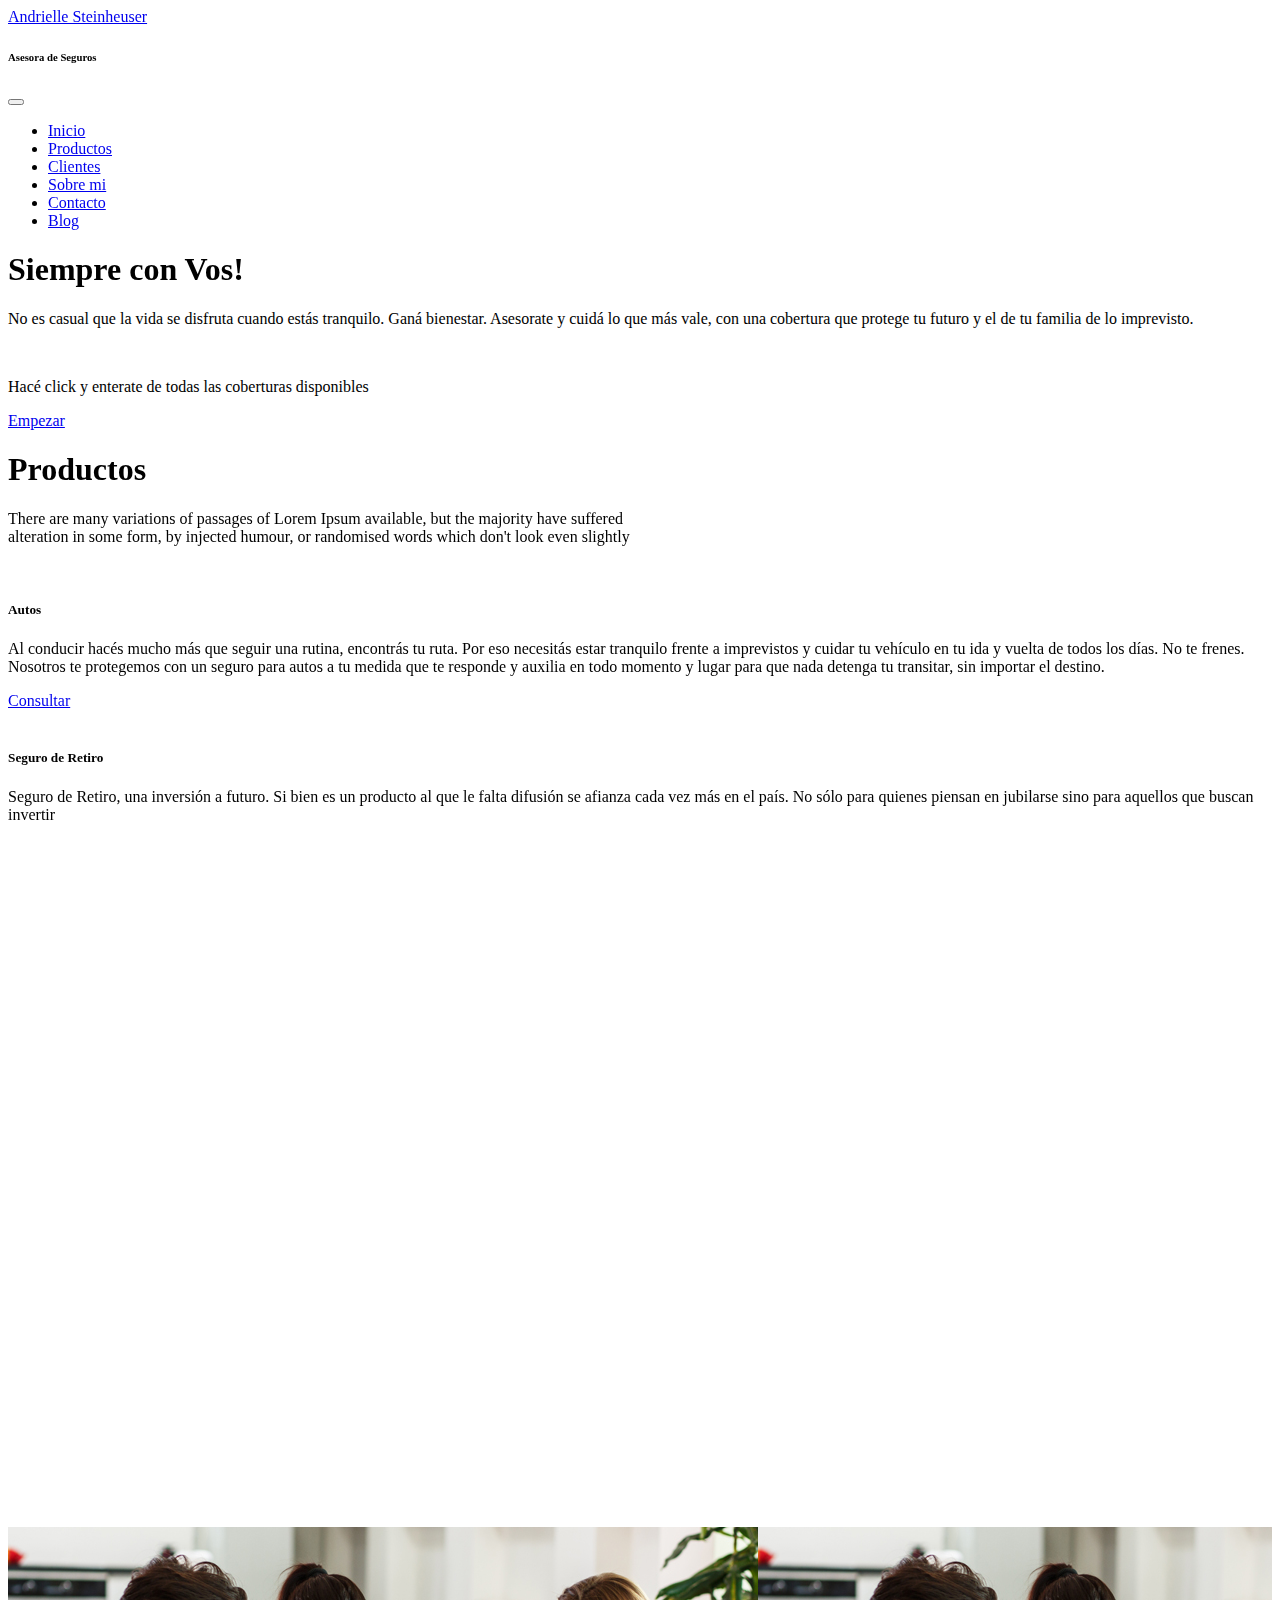
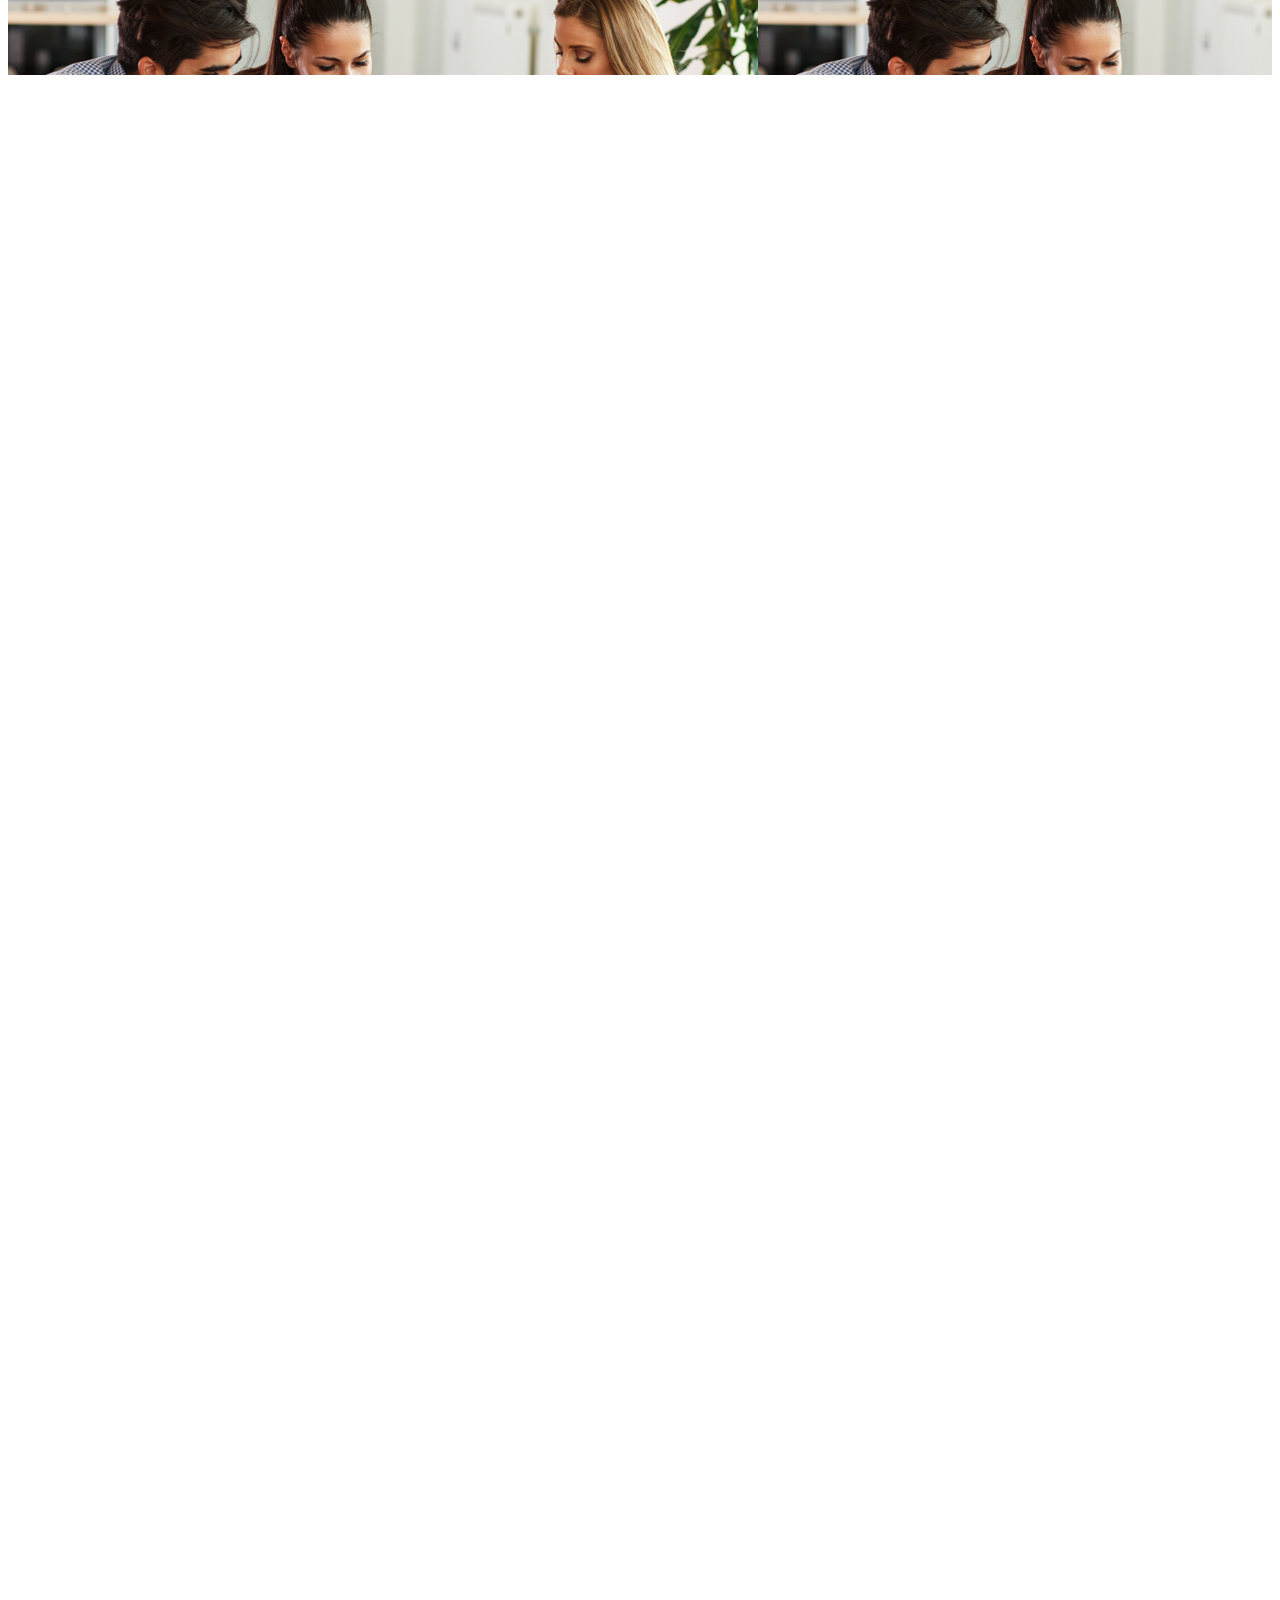
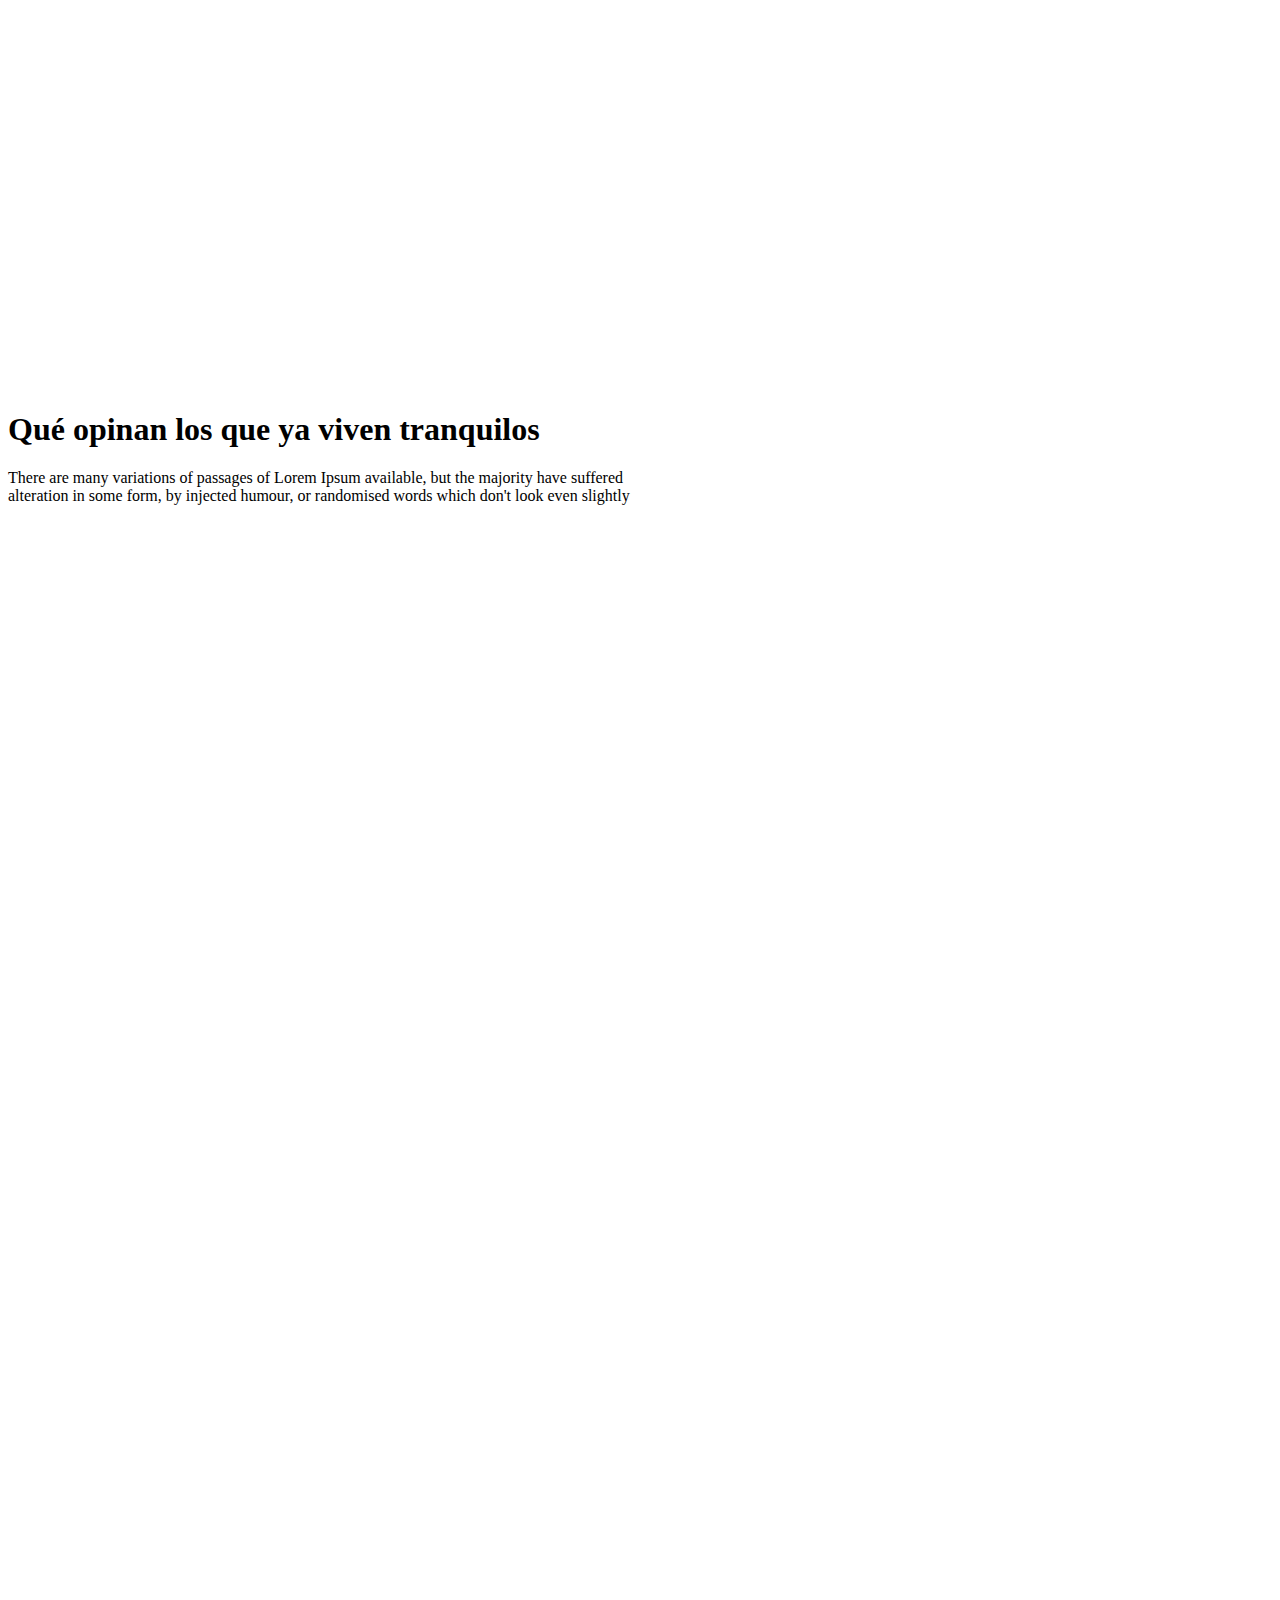
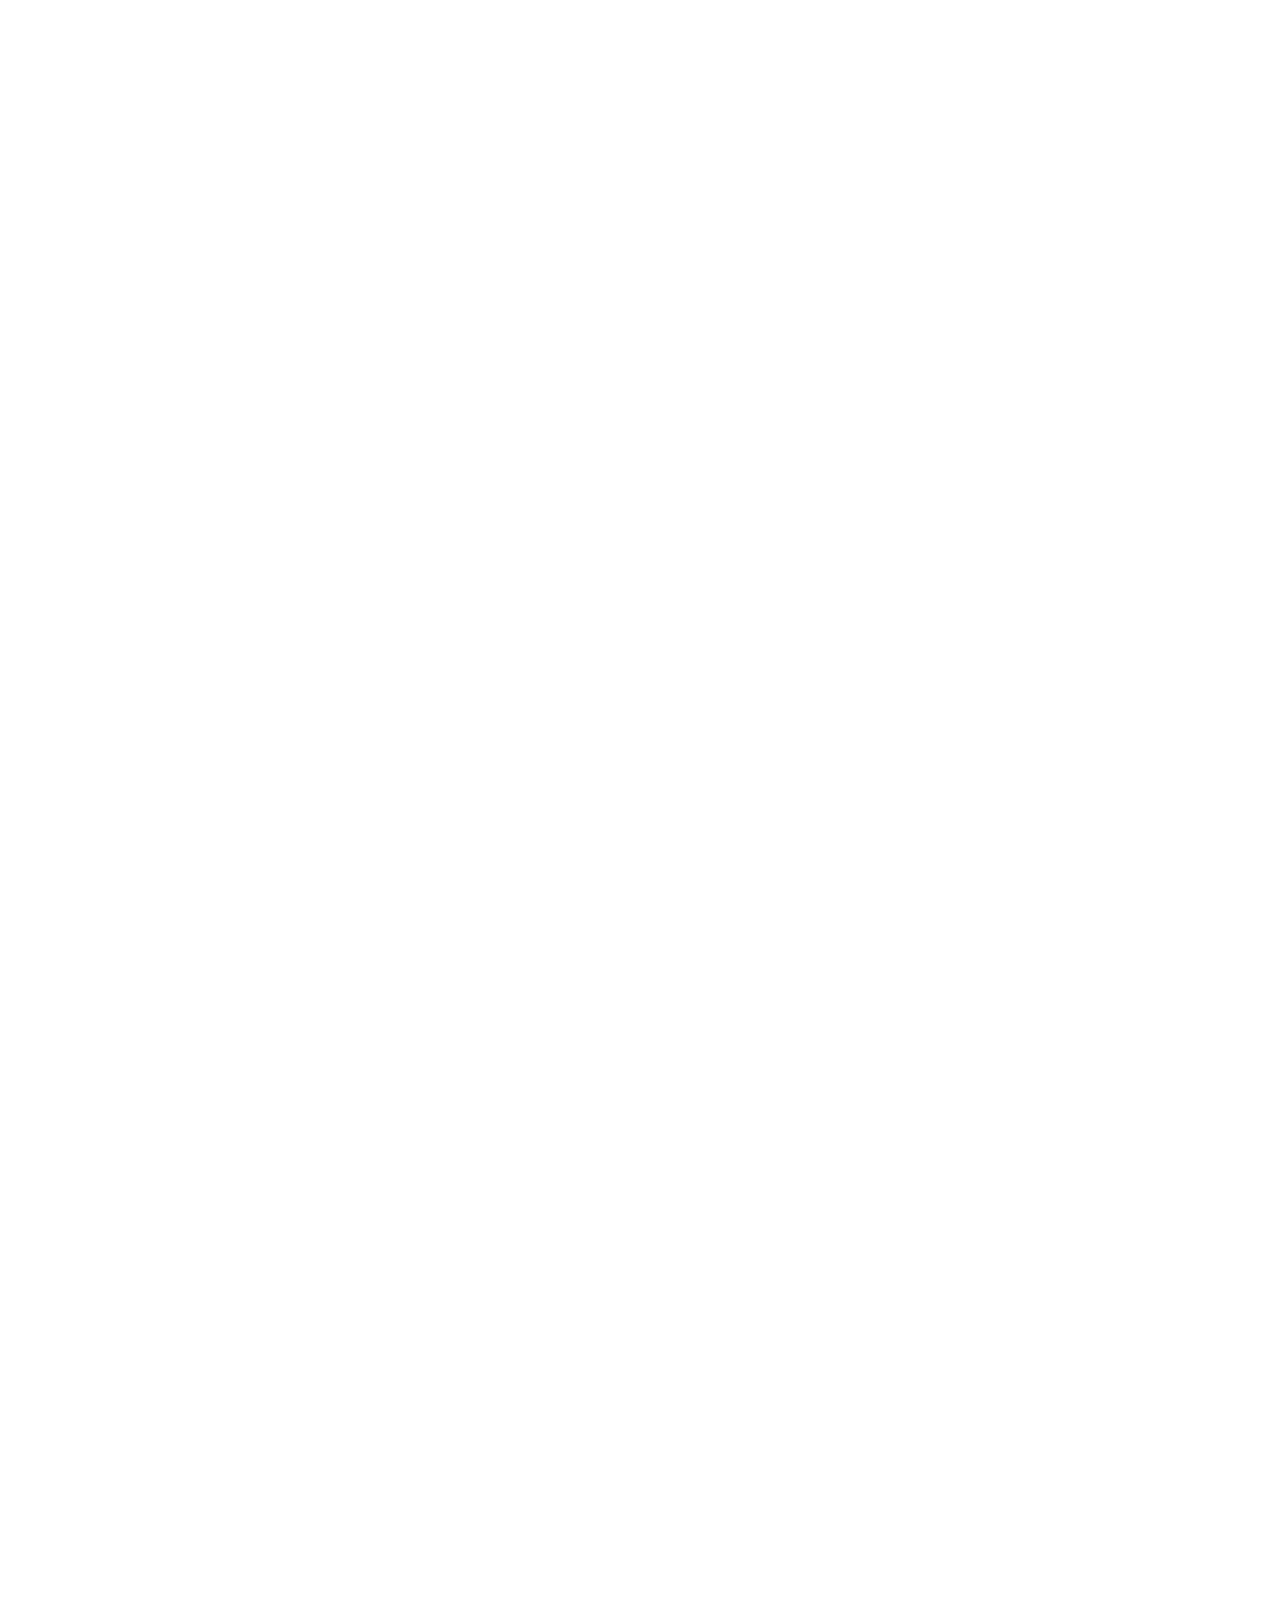
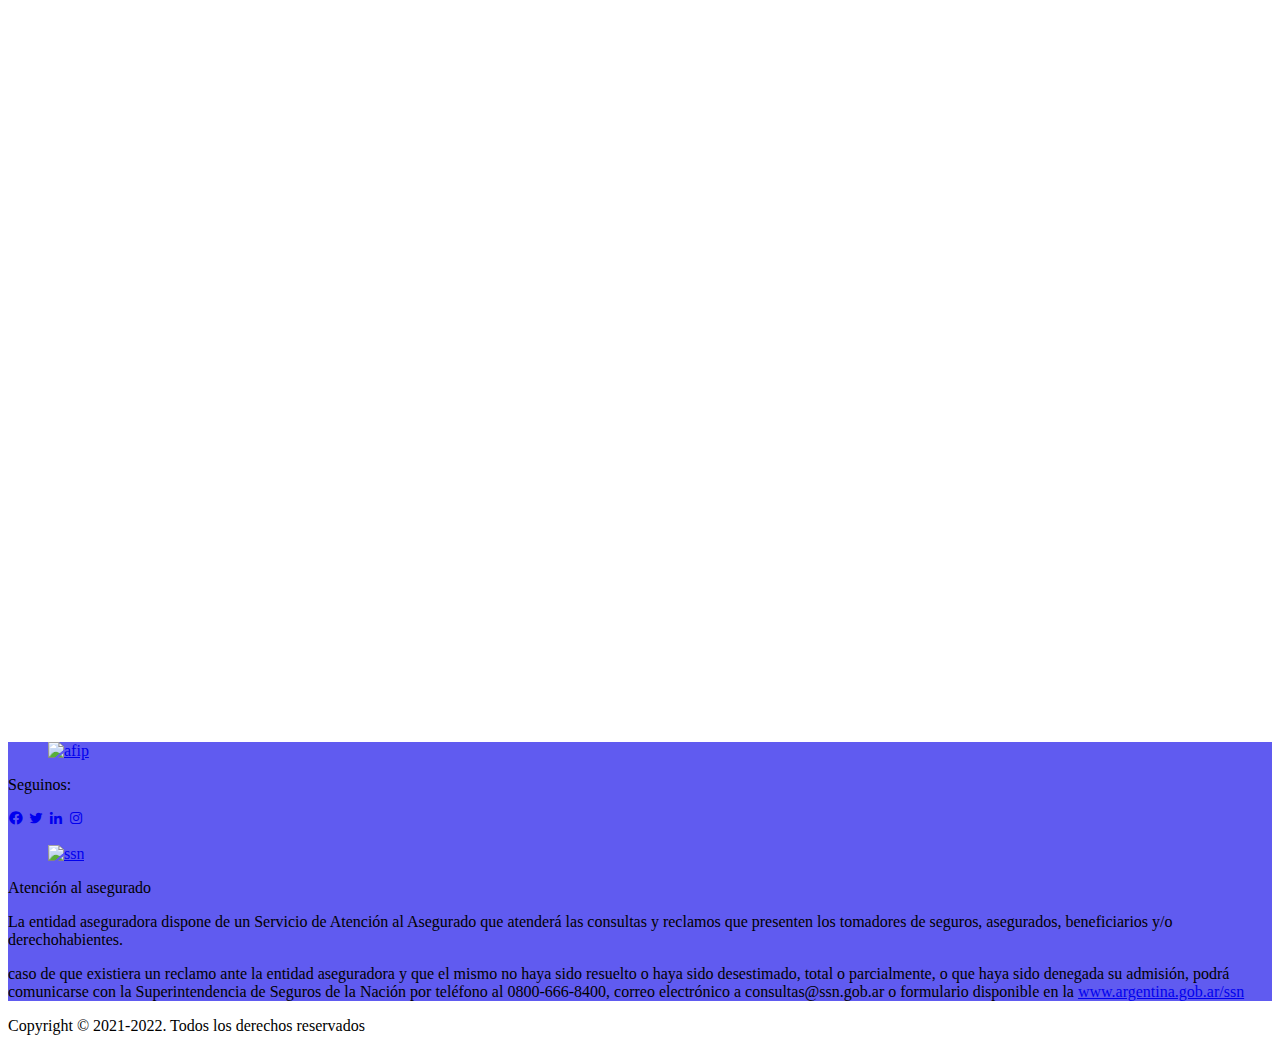
==== commit 95d08391: "CreandoPageContacto" ====
--- a/index.html
+++ b/index.html
@@ -2,20 +2,20 @@
 <html lang="en">
 
 <head>
-    <!-- Required meta tags -->
     <meta charset="utf-8">
-    <meta name="viewport" content="width=device-width, initial-scale=1">
+    <meta name="description" content="organizacion de seguros de vida y patrimoniales">
+    <meta name="keywords"
+        content="seguros de vida,seguros para autos,seguros contra incendio,seguros de retiro,seguros hogar">
 
     <!-- Bootstrap CSS -->
     <link href="https://cdn.jsdelivr.net/npm/bootstrap@5.1.3/dist/css/bootstrap.min.css" rel="stylesheet"
         integrity="sha384-1BmE4kWBq78iYhFldvKuhfTAU6auU8tT94WrHftjDbrCEXSU1oBoqyl2QvZ6jIW3" crossorigin="anonymous">
-        <link href='https://unpkg.com/boxicons@2.0.9/css/boxicons.min.css' rel='stylesheet'>
-        <link href="https://unpkg.com/aos@2.3.1/dist/aos.css" rel="stylesheet">
-
-    <link rel="stylesheet" href="css/line-icons.css">
-    <link rel="stylesheet" href="css/style.css">
-
-    <title>Billo Pro - Bootstrap 5 Landing Template</title>
+    <link href='https://unpkg.com/boxicons@2.0.9/css/boxicons.min.css' rel='stylesheet'>
+    <link href="https://unpkg.com/aos@2.3.1/dist/aos.css" rel="stylesheet">
+
+    <link rel="stylesheet" href="css/estilos.css">
+
+    <title> A.S. Asesora de Seguros</title>
 </head>
 
 <body data-bs-spy="scroll" data-bs-target=".navbar">
@@ -23,7 +23,8 @@
     <!--navbar-->
     <nav class="navbar fixed-top navbar-expand-lg navbar-light bg-white" data-aos="fade-down">
         <div class="container">
-            <a class="navbar-brand" href="#">BILLO.</a>
+            <a class="navbar-brand" href="#">Andrielle Steinheuser</a>
+            <h6>Asesora de Seguros</h6>
             <button class="navbar-toggler" type="button" data-bs-toggle="collapse" data-bs-target="#navbarNav"
                 aria-controls="navbarNav" aria-expanded="false" aria-label="Toggle navigation">
                 <span class="navbar-toggler-icon"></span>
@@ -31,53 +32,60 @@
             <div class="collapse navbar-collapse" id="navbarNav">
                 <ul class="navbar-nav ms-auto">
                     <li class="nav-item">
-                        <a class="nav-link" href="#home">Home</a>
+                        <a class="nav-link" href="#inicio">Inicio</a>
                     </li>
                     <li class="nav-item">
-                        <a class="nav-link" href="#services">Services</a>
+                        <a class="nav-link" href="#productos">Productos</a>
                     </li>
                     <li class="nav-item">
-                        <a class="nav-link" href="#about">About</a>
+                        <a class="nav-link" href="#clientes">Clientes</a>
                     </li>
                     <li class="nav-item">
-                        <a class="nav-link" href="#features">Features</a>
+                        <a class="nav-link" href="#sobre-mi">Sobre mi</a>
                     </li>
                     <li class="nav-item">
-                        <a class="nav-link" href="#reviews">Reviews</a>
+                        <a class="nav-link" href="./Pages/Contacto.html">Contacto</a>
                     </li>
                     <li class="nav-item">
                         <a class="nav-link" href="#blog">Blog</a>
                     </li>
-                    <li class="nav-item">
-                        <a class="nav-link" href="#contact">Contact</a>
-                    </li>
                 </ul>
             </div>
         </div>
     </nav>
 
-    <!--hero-->
-    <section id="home" class="bg-cover hero-section" style="background-image: url(img/cover_1.jpg);">
+    <!--inicio-->
+    <section id="inicio" class="bg-cover hero-section" style="background-image: url(./Assets/familia2.jpg);">
         <div class="overlay"></div>
         <div class="container text-white text-center">
             <div class="row">
                 <div class="col-12">
-                    <h1 class="display-4" data-aos="zoom-in">We Design Remarkable and<br>
-                        Stunning Bootstrap Websites</h1>
-                    <p class="my-4" data-aos="fade-up">There are many variations of passages of Lorem Ipsum available, but the majority<br>
-                        have suffered alteration in some form, by injected humour, or randomised words</p>
-                    <a href="#" data-aos="fade-up" class="btn btn-main">Get started</a>
-                </div>
-            </div>
-        </div>
+                    <h1 class="display-4" data-aos="zoom-in">Siempre con Vos!</h1>
+                    <p class="my-4" data-aos="fade-up">
+                    <div>
+                        <article>
+
+
+                            <p>
+                                No es casual que la vida se disfruta cuando
+                                estás tranquilo. Ganá bienestar. Asesorate y cuidá lo
+                                que más vale, con una cobertura que protege
+                                tu futuro y el de tu familia de lo imprevisto.
+                            </p>
+                        </article><br>
+                        <p>Hacé click y enterate de todas las coberturas disponibles</p>
+                        <a href="#productos" data-aos="fade-up" class="btn btn-main">Empezar</a>
+                    </div>
+                </div>
+            </div>
     </section>
 
-    <!--services-->
-    <section id="services" class="text-center">
+    <!--Productos-->
+    <section id="productos" class="text-center">
         <div class="container">
             <div class="row">
                 <div class="col-12 section-intro text-center" data-aos="fade-up">
-                    <h1>Our Services</h1>
+                    <h1>Productos</h1>
                     <div class="divider"></div>
                     <p>There are many variations of passages of Lorem Ipsum available, but the majority have
                         suffered<br>
@@ -87,285 +95,325 @@
             </div>
             <div class="row g-4">
                 <div class="col-md-4" data-aos="zoom-in">
-                    <div class="service">
-                        <div class="service-img">
-                            <img src="img/image_1.jpg" alt="">
-                            <div class="icon"><i class="icon-browser"></i></div>
-                        </div>
-                        <h5 class="mt-5 pt-4">Service Name</h5>
-                        <p>There are many variations of passages of Lorem Ipsum available, but the majority have
-                            suffered alteration in some form</p>
+                    <div class="producto">
+                        <div>
+                            <img class="producto-img" src="./Assets/conducir.jpg" alt="">
+
+                        </div>
+                        <h5 class="mt-5 pt-4">Autos</h5>
+                        <p>Al conducir hacés mucho más que seguir una rutina, encontrás tu ruta. Por eso necesitás estar
+                            tranquilo frente a
+                            imprevistos y cuidar tu vehículo en tu ida y vuelta de todos los días. No te frenes.
+                            Nosotros te protegemos con un
+                            seguro para autos a tu medida que te responde y auxilia en todo momento y lugar para que
+                            nada detenga tu transitar, sin
+                            importar el destino.</p>
+                        <a href="./Pages/Contacto.html" data-aos="fade-up" class="btn btn-main">Consultar</a>
                     </div>
                 </div>
                 <div class="col-md-4" data-aos="zoom-in">
-                    <div class="service">
-                        <div class="service-img">
-                            <img src="img/image_2.jpg" alt="">
-                            <div class="icon"><i class="icon-bargraph"></i></div>
-                        </div>
-                        <h5 class="mt-5 pt-4">Service Name</h5>
-                        <p>There are many variations of passages of Lorem Ipsum available, but the majority have
-                            suffered alteration in some form</p>
+                    <div class="producto">
+                        <div>
+                            <img class="producto-img" src="./Assets/retiro2.jpg" alt="">
+
+                        </div>
+                        <h5 class="mt-5 pt-4">Seguro de Retiro</h5>
+                        <p>Seguro de Retiro, una inversión a futuro.
+                            Si bien es un producto al que le falta difusión se afianza cada vez más en el país. No sólo
+                            para quienes piensan en
+                            jubilarse sino para aquellos que buscan invertir</p>
+                        <a href="./Pages/Contacto.html" data-aos="fade-up" class="btn btn-main">Consultar</a>
                     </div>
                 </div>
                 <div class="col-md-4" data-aos="zoom-in">
-                    <div class="service">
-                        <div class="service-img">
-                            <img src="img/image_3.jpg" alt="">
-                            <div class="icon"><i class="icon-camera"></i></div>
-                        </div>
-                        <h5 class="mt-5 pt-4">Service Name</h5>
-                        <p>There are many variations of passages of Lorem Ipsum available, but the majority have
-                            suffered alteration in some form</p>
-                    </div>
-                </div>
-            </div>
-        </div>
+                    <div class="producto">
+                        <div>
+                            <img class="producto-img" src="./Assets/seguro.png" alt="">
+
+                        </div>
+                        <h5 class="mt-5 pt-4">Seguro de Vida con Ahorro</h5>
+                        <p>Es un seguro que garantiza al asegurado y a sus seres queridos la tranquilidad que ante un
+                            accidente, una discapacidad,
+                            una enfermedad grave o fallecimiento del asegurado, cuentan con el importe correspondiente a
+                            la suma asegurada
+                            contratada, para afrontar cualquier gasto de manutención, salud, educación, hipoteca o
+                            cualquier otra necesidad frente a
+                            situaciones impredecibles.
+                            Ahorro Seguro: Protege a tu familia con un seguro de vida mientras tu dinero crece!</p>
+                        <a href="./Pages/Contacto.html" data-aos="fade-up" class="btn btn-main">Consultar</a>
+                    </div>
+
+                </div>
+                <div class="col-md-4" data-aos="zoom-in">
+                    <div class="producto">
+                        <div>
+                            <img class="producto-img" src="./Assets/incendio.jpg" alt="">
+
+                        </div>
+                        <h5 class="mt-5 pt-4">Seguro de incendio</h5>
+                        <p>Con esta cobertura podés proteger tanto edificios y construcciones, como el contenido general
+                            dentro de ellos
+                            (mercadería, mobiliarios, bienes de uso). Además podés asegurar instalaciones, maquinarias y
+                            suministros, entre otros.</p>
+                        <a href="./Pages/Contacto.html" data-aos="fade-up" class="btn btn-main">Consultar</a>
+                    </div>
+                </div>
+                <div class="col-md-4" data-aos="zoom-in">
+                    <div class="producto">
+                        <div>
+                            <img class="producto-img" src="./Assets/caucion.jpg" alt="">
+
+                        </div>
+                        <h5 class="mt-5 pt-4">Seguro de Caucion para Alquileres</h5>
+                        <p>Garantía que contrata el inquilino para cubrir al propietario, ante el incumplimiento del
+                            pago del alquiler,
+                            expensas o servicios.
+                            Cubre alquileres impagos, expensas ordinarias, servicios (luz, gas, agua y telefonía fija),
+                            ocupación indebida, depósito de
+                            garantía.</p>
+                        <a href="./Pages/Contacto.html" data-aos="fade-up" class="btn btn-main">Consultar</a><br><br>
+                    </div>
+
+                </div>
+                <div class="col-md-4" data-aos="zoom-in">
+                    <div class="producto">
+                        <div>
+                            <img class="producto-img" src="./Assets/accidentesp.jpg" alt="">
+
+                        </div>
+                        <h5 class="mt-5 pt-4">Accidentes Personales</h5>
+                        <p>Es un seguro que te protege ante la ocurrencia de un accidente, durante las 24 horas, los 365
+                            días del año, ya sea que
+                            estés en casa, jugando con los chicos, practicando algún deporte, conduciendo o incluso
+                            dentro de tu ámbito laboral. En
+                            caso de algún accidente podrás disponer de un respaldo económico correspondiente a la suma
+                            asegurada contratada, para
+                            afrontar cualquier gasto y que puedas concentrarte en tu recuperación.</p>
+                        <a href="./Pages/Contacto.html" data-aos="fade-up" class="btn btn-main">Consultar</a>
+                    </div>
+                </div>
     </section>
 
-    <!--about-->
-    <section id="about" class="bg-cover" style="background-image: url(img/cover_3.jpg);">
+    <!--Sobre mi-->
+    <section id="sobre-mi" class="bg-cover" style="background-image: url(./Assets/sobremi.jpg);">
         <div class="overlay"></div>
         <div class="container text-white text-center">
             <div class="row">
                 <div class="col-12 section-intro text-center" data-aos="fade-up">
-                    <h1>Watch our video</h1>
+                    <h1>Un poco sobre mi trayectoria</h1>
                     <div class="divider"></div>
+                    <p>Hace 15 años emprendi este camino en la vida de los de los seguros, a principio dedicándome exclusivamente a la comercializacíon de seguros de personas. Hoy, gracias a la experiencia adquirida y mis clientes, puedo abarcar con éxito muchas coberturas del mercado asegurador, brindando la mejor atención y trabajando a la par con compañias aseguradoras de nivel internacional.<br>
+                        Para conocer un poco de mis 15 años de trayectoria, hace click en el video.
+                    </p>
+                    <a target="_blank" href="https://youtu.be/OQ2e6mCRTf0" class="video-btn"><i class='bx bx-play'></i></a>
+                </div>
+            </div>
+        </div>
+    </section>
+
+
+    <section class="text-center">
+        <div class="container">
+            <div class="row">
+                <div class="col-12 section-intro text-center" data-aos="fade-up">
+                    <h1>Compañias Aseguradoras</h1>
+                    <div class="divider"></div>
+                  
                     <p>There are many variations of passages of Lorem Ipsum available, but the majority have
                         suffered<br>
                         alteration in some form, by injected humour, or randomised words which don't look even slightly
                     </p>
-                    <a href="#" class="video-btn"><i class='bx bx-play'></i></a>
-                </div>
-            </div>
-        </div>
-    </section>
-
-    <!--features-->
-    <section id="features" class="text-center">
-        <div class="container">
-            <div class="row">
-                <div class="col-12 section-intro text-center" data-aos="fade-up">
-                    <div class="divider"></div>
-                    <p>There are many variations of passages of Lorem Ipsum available, but the majority have
-                        suffered<br>
-                        alteration in some form, by injected humour, or randomised words which don't look even slightly
-                    </p>
                 </div>
             </div>
             <div class="row gx-4 gy-5">
                 <div class="col-md-4 feature" data-aos="fade-up">
-                    <div class="icon"><i class="icon-tools"></i></div>
-                    <h5 class="mt-4 mb-3">Feature Title</h5>
-                    <p>There are many variations of passages of Lorem Ipsum available, but the majority have suffered
-                        alteration in some form</p>
+                    <div>
+                        <img class="producto-img" src="./Assets/lifeseguros.png" alt="">
+                    
+                    </div>
                 </div>
                 <div class="col-md-4 feature" data-aos="fade-up">
-                    <div class="icon"><i class="icon-browser"></i></div>
-                    <h5 class="mt-4 mb-3">Feature Title</h5>
-                    <p>There are many variations of passages of Lorem Ipsum available, but the majority have suffered
-                        alteration in some form</p>
+                    <div>
+                        <img class="producto-img" src="./Assets/Alianz.png" alt="">
+                    
+                    </div>
                 </div>
                 <div class="col-md-4 feature" data-aos="fade-up">
-                    <div class="icon"><i class="icon-calendar"></i></div>
-                    <h5 class="mt-4 mb-3">Feature Title</h5>
-                    <p>There are many variations of passages of Lorem Ipsum available, but the majority have suffered
-                        alteration in some form</p>
+                    <div>
+                        <img class="producto-img" src="./Assets/cnpseguros.jpg" alt="">
+                    
+                    </div>
                 </div>
                 <div class="col-md-4 feature" data-aos="fade-up">
-                    <div class="icon"><i class="icon-camera"></i></div>
-                    <h5 class="mt-4 mb-3">Feature Title</h5>
-                    <p>There are many variations of passages of Lorem Ipsum available, but the majority have suffered
-                        alteration in some form</p>
+                    <div>
+                        <img class="producto-img" src="./Assets/LOGO-SMG-Life.jpg" alt="">
+                    
+                    </div>
                 </div>
                 <div class="col-md-4 feature" data-aos="fade-up">
-                    <div class="icon"><i class="icon-scissors"></i></div>
-                    <h5 class="mt-4 mb-3">Feature Title</h5>
-                    <p>There are many variations of passages of Lorem Ipsum available, but the majority have suffered
-                        alteration in some form</p>
+                    <div>
+                        <img class="producto-img" src="./Assets/provincia.png" alt="">
+                    
+                    </div>
                 </div>
                 <div class="col-md-4 feature" data-aos="fade-up">
-                    <div class="icon"><i class="icon-strategy"></i></div>
-                    <h5 class="mt-4 mb-3">Feature Title</h5>
-                    <p>There are many variations of passages of Lorem Ipsum available, but the majority have suffered
-                        alteration in some form</p>
+                    <div>
+                        <img class="producto-img" src="./Assets/Provinciavida.png" alt="">
+                    
+                    </div>
                 </div>
             </div>
         </div>
     </section>
 
-    <!--counters-->
-    <section class="bg-cover" style="background-image: url(img/cover_2.jpg);">
-        <div class="overlay"></div>
-        <div class="container text-white text-center">
-            <div class="row gy-4" data-aos="fade-up">
-                <div class="col-md-3">
-                    <i class="icon-trophy h1"></i>
-                    <h1 class="mt-3 mb-2">45,00</h1>
-                    <p>Awards Won</p>
-                </div>
-                <div class="col-md-3">
-                    <i class="icon-camera h1"></i>
-                    <h1 class="mt-3 mb-2">120k</h1>
-                    <p>Pictures Taken</p>
-                </div>
-                <div class="col-md-3">
-                    <i class="icon-happy h1"></i>
-                    <h1 class="mt-3 mb-2">30M+</h1>
-                    <p>Happy Clients</p>
-                </div>
-                <div class="col-md-3">
-                    <i class="icon-paintbrush h1"></i>
-                    <h1 class="mt-3 mb-2">4,005</h1>
-                    <p>Themes Designed</p>
-                </div>
-            </div>
-        </div>
-    </section>
-
-    <!--reviews-->
-    <section id="reviews" class="text-center">
-        <div class="container">
-            <div class="row">
-                <div class="col-12 section-intro text-center">
-                    <h1>Our Testimonials</h1>
-                    <div class="divider"></div>
-                    <p>There are many variations of passages of Lorem Ipsum available, but the majority have
-                        suffered<br>
-                        alteration in some form, by injected humour, or randomised words which don't look even slightly
-                    </p>
-                </div>
-            </div>
-            <div class="row g-4 text-start">
-                <div class="col-md-4" data-aos="fade-up">
-                    <div class="review p-4">
-                        <div class="person">
-                            <img src="img/avatar_1.jpg" alt="">
-                            <div class="text ms-3">
-                                <h6 class="mb-0">John Walker</h6>
-                                <small>Google</small>
-                            </div>
-                        </div>
-                        <p class="pt-4">There are many variations of passages of Lorem Ipsum available, but the majority have suffered alteration in some form, by injected</p>
-                        <div class="stars">
-                            <i class='bx bxs-star'></i>
-                            <i class='bx bxs-star'></i>
-                            <i class='bx bxs-star'></i>
-                            <i class='bx bxs-star'></i>
-                            <i class='bx bxs-star'></i>
-                        </div>
-                    </div>
-                </div>
-
-                <div class="col-md-4" data-aos="fade-up">
-                    <div class="review p-4">
-                        <div class="person">
-                            <img src="img/avatar_2.jpg" alt="">
-                            <div class="text ms-3">
-                                <h6 class="mb-0">John Walker</h6>
-                                <small>Google</small>
-                            </div>
-                        </div>
-                        <p class="pt-4">There are many variations of passages of Lorem Ipsum available, but the majority have suffered alteration in some form, by injected</p>
-                        <div class="stars">
-                            <i class='bx bxs-star'></i>
-                            <i class='bx bxs-star'></i>
-                            <i class='bx bxs-star'></i>
-                            <i class='bx bxs-star'></i>
-                            <i class='bx bxs-star'></i>
-                        </div>
-                    </div>
-                </div>
-
-                <div class="col-md-4" data-aos="fade-up">
-                    <div class="review p-4">
-                        <div class="person">
-                            <img src="img/avatar_3.jpg" alt="">
-                            <div class="text ms-3">
-                                <h6 class="mb-0">John Walker</h6>
-                                <small>Google</small>
-                            </div>
-                        </div>
-                        <p class="pt-4">There are many variations of passages of Lorem Ipsum available, but the majority have suffered alteration in some form, by injected</p>
-                        <div class="stars">
-                            <i class='bx bxs-star'></i>
-                            <i class='bx bxs-star'></i>
-                            <i class='bx bxs-star'></i>
-                            <i class='bx bxs-star'></i>
-                            <i class='bx bxs-star'></i>
-                        </div>
-                    </div>
-                </div>
-
-                <div class="col-md-4" data-aos="fade-up">
-                    <div class="review p-4">
-                        <div class="person">
-                            <img src="img/avatar_2.jpg" alt="">
-                            <div class="text ms-3">
-                                <h6 class="mb-0">John Walker</h6>
-                                <small>Google</small>
-                            </div>
-                        </div>
-                        <p class="pt-4">There are many variations of passages of Lorem Ipsum available, but the majority have suffered alteration in some form, by injected</p>
-                        <div class="stars">
-                            <i class='bx bxs-star'></i>
-                            <i class='bx bxs-star'></i>
-                            <i class='bx bxs-star'></i>
-                            <i class='bx bxs-star'></i>
-                            <i class='bx bxs-star'></i>
-                        </div>
-                    </div>
-                </div>
-
-                <div class="col-md-4" data-aos="fade-up">
-                    <div class="review p-4">
-                        <div class="person">
-                            <img src="img/avatar_1.jpg" alt="">
-                            <div class="text ms-3">
-                                <h6 class="mb-0">John Walker</h6>
-                                <small>Google</small>
-                            </div>
-                        </div>
-                        <p class="pt-4">There are many variations of passages of Lorem Ipsum available, but the majority have suffered alteration in some form, by injected</p>
-                        <div class="stars">
-                            <i class='bx bxs-star'></i>
-                            <i class='bx bxs-star'></i>
-                            <i class='bx bxs-star'></i>
-                            <i class='bx bxs-star'></i>
-                            <i class='bx bxs-star'></i>
-                        </div>
-                    </div>
-                </div>
-
-                <div class="col-md-4" data-aos="fade-up">
-                    <div class="review p-4">
-                        <div class="person">
-                            <img src="img/avatar_3.jpg" alt="">
-                            <div class="text ms-3">
-                                <h6 class="mb-0">John Walker</h6>
-                                <small>Google</small>
-                            </div>
-                        </div>
-                        <p class="pt-4">There are many variations of passages of Lorem Ipsum available, but the majority have suffered alteration in some form, by injected</p>
-                        <div class="stars">
-                            <i class='bx bxs-star'></i>
-                            <i class='bx bxs-star'></i>
-                            <i class='bx bxs-star'></i>
-                            <i class='bx bxs-star'></i>
-                            <i class='bx bxs-star'></i>
-                        </div>
-                    </div>
-                </div>
-            </div>
-        </div>
-    </section>
+<!--Clientes-->
+<section id="clientes" class="text-center">
+    <div class="container">
+        <div class="row">
+            <div class="col-12 section-intro text-center">
+                <h1>Qué opinan los que ya viven tranquilos</h1>
+                <div class="divider"></div>
+                <p>There are many variations of passages of Lorem Ipsum available, but the majority have
+                    suffered<br>
+                    alteration in some form, by injected humour, or randomised words which don't look even slightly
+                </p>
+            </div>
+        </div>
+        <div class="row g-4 text-start">
+            <div class="col-md-4" data-aos="fade-up">
+                <div class="opinion p-4">
+                    <div class="persona">
+                        <img src="./Assets/Hugo.jpg" alt="">
+                        <div class="text ms-3">
+                            <h6 class="mb-0">Hugo</h6>
+                            <small>Google</small>
+                        </div>
+                    </div>
+                    <p class="pt-4">Hace muchos años que me asesora la productora y nunca tuve inconvenientes. Por
+                        eso es que no dudaría en recomendarla, de hecho
+                        hace 3 meses le recomendé a mi hija que aseguró su vehículo.</p>
+                    <div class="estrellas">
+                        <i class='bx bxs-star'></i>
+                        <i class='bx bxs-star'></i>
+                        <i class='bx bxs-star'></i>
+                        <i class='bx bxs-star'></i>
+                        <i class='bx bxs-star'></i>
+                    </div>
+                </div>
+            </div>
+
+            <div class="col-md-4" data-aos="fade-up">
+                <div class="opinion p-4">
+                    <div class="persona">
+                        <img src="./Assets/Olivia.jpg" alt="">
+                        <div class="text ms-3">
+                            <h6 class="mb-0">Olivia</h6>
+                            <small>Google</small>
+                        </div>
+                    </div>
+                    <p class="pt-4">Muy satisfecha con el servicio, buena y pronta respuesta al utilizar los medios
+                        de comunicación.</p>
+                    <div class="estrellas">
+                        <i class='bx bxs-star'></i>
+                        <i class='bx bxs-star'></i>
+                        <i class='bx bxs-star'></i>
+                        <i class='bx bxs-star'></i>
+                        <i class='bx bxs-star'></i>
+                    </div>
+                </div>
+            </div>
+
+            <div class="col-md-4" data-aos="fade-up">
+                <div class="opinion p-4">
+                    <div class="persona">
+                        <img src="./Assets/maria2.jpg" alt="">
+                        <div class="text ms-3">
+                            <h6 class="mb-0">Maria</h6>
+                            <small>Google</small>
+                        </div>
+                    </div>
+                    <p class="pt-4">Porque tienen un muy buen servicio precio competitivo y muy buena atencion.</p>
+                    <div class="estrellas">
+                        <i class='bx bxs-star'></i>
+                        <i class='bx bxs-star'></i>
+                        <i class='bx bxs-star'></i>
+                        <i class='bx bxs-star'></i>
+                        <i class='bx bxs-star'></i>
+                    </div>
+                </div>
+            </div>
+
+            <div class="col-md-4" data-aos="fade-up">
+                <div class="opinion p-4">
+                    <div class="persona">
+                        <img src="./Assets/Pablo.jpg" alt="">
+                        <div class="text ms-3">
+                            <h6 class="mb-0">Pablo</h6>
+                            <small>Google</small>
+                        </div>
+                    </div>
+                    <p class="pt-4">Por que realmente se preocupan por los clientes y uno sé siente como de la
+                        familia, aparte de las excelentes tarifas.</p>
+                    <div class="estrellas">
+                        <i class='bx bxs-star'></i>
+                        <i class='bx bxs-star'></i>
+                        <i class='bx bxs-star'></i>
+                        <i class='bx bxs-star'></i>
+                        <i class='bx bxs-star'></i>
+                    </div>
+                </div>
+            </div>
+
+            <div class="col-md-4" data-aos="fade-up">
+                <div class="opinion p-4">
+                    <div class="persona">
+                        <img src="./Assets/juan.jpg" alt="">
+                        <div class="text ms-3">
+                            <h6 class="mb-0">Juan Pedro</h6>
+                            <small>Google</small>
+                        </div>
+                    </div>
+                    <p class="pt-4">Responden muy bien ante un siniestro.</p>
+                    <div class="estrellas">
+                        <i class='bx bxs-star'></i>
+                        <i class='bx bxs-star'></i>
+                        <i class='bx bxs-star'></i>
+                        <i class='bx bxs-star'></i>
+                        <i class='bx bxs-star'></i>
+                    </div>
+                </div>
+            </div>
+
+            <div class="col-md-4" data-aos="fade-up">
+                <div class="opinion p-4">
+                    <div class="persona">
+                        <img src="./Assets/Ivan.jpg" alt="">
+                        <div class="text ms-3">
+                            <h6 class="mb-0">Ivan</h6>
+                            <small>Google</small>
+                        </div>
+                    </div>
+                    <p class="pt-4">Pronta respuesta y atención personalizada.</p>
+                    <div class="estrellas">
+                        <i class='bx bxs-star'></i>
+                        <i class='bx bxs-star'></i>
+                        <i class='bx bxs-star'></i>
+                        <i class='bx bxs-star'></i>
+                        <i class='bx bxs-star'></i>
+                    </div>
+                </div>
+            </div>
+        </div>
+    </div>
+</section>
+
 
     <!--blog-->
     <section id="blog" class="bg-light">
         <div class="container">
             <div class="row">
                 <div class="col-12 section-intro text-center" data-aos="fade-up">
-                    <h1>Our Blog Posts</h1>
+                    <h1>Noticias</h1>
                     <div class="divider"></div>
                     <p>There are many variations of passages of Lorem Ipsum available, but the majority have
                         suffered<br>
@@ -402,70 +450,91 @@
         </div>
     </section>
 
-    <!--contact-->
-    <section id="contact" class="bg-cover text-white" style="background-image: url(img/cover_3.jpg);">
-        <div class="overlay"></div>
-        <div class="container">
-            <div class="row">
-                <div class="col-12 section-intro text-center" data-aos="fade-up">
-                    <h1>Get in touch</h1>
-                    <div class="divider"></div>
-                    <p>There are many variations of passages of Lorem Ipsum available, but the majority have
-                        suffered<br>
-                        alteration in some form, by injected humour, or randomised words which don't look even slightly
-                    </p>
-                </div>
-            </div>
-            <div class="row">
-                <div class="col-md-8 mx-auto" data-aos="fade-up">
-                    <form action="#" class="row g-4">
-                        <div class="form-group col-md-6">
-                            <input type="text" class="form-control" placeholder="Full name">
-                        </div>
-                        <div class="form-group col-md-6">
-                            <input type="email" class="form-control" placeholder="Email address">
-                        </div>
-                        <div class="form-group col-md-12">
-                            <input type="text" class="form-control" placeholder="Subject">
-                        </div>
-                        <div class="form-group col-md-12">
-                            <textarea name="" id="" cols="30" rows="4" class="form-control" placeholder="Message"></textarea>
-                        </div>
-                        <div class="text-center">
-                            <button class="btn btn-main" type="submit">Send Message</button>
-                        </div>
-                    </form>
-                </div>
-            </div>
-        </div>
-    </section>
-
-    <!--footer-->
-    <footer class="py-4">
-        <div class="container">
-            <div class="row">
-                <div class="col-md-6">
-                    <p class="mb-0">Copyright © 2015-2020. Designed By Salman</p>
-                </div>
-                <div class="col-md-6 text-md-end">
-                    <div>
-                        <a href="#"><i class='bx bxl-facebook-circle'></i></a>
-                        <a href="#"><i class='bx bxl-twitter'></i></a>
-                        <a href="#"><i class='bx bxl-dribbble'></i></a>
-                        <a href="#"><i class='bx bxl-instagram'></i></a>
-                        <a href="#"><i class='bx bxl-github'></i></a>
-                    </div>
-                </div>
-            </div>
-        </div>
+    <!--Inicio footer-->
+    <footer>
+        <div class="container-fluid">
+
+            <div class="row p-2 text-white pt-4" style="background-color: #605bf0">
+                <div class="col-xs-12 col-md-6 col-lg-3 mx-auto d-block">
+                    <figure class="box_img">
+                        <a target="_blank" href="https://serviciosweb.afip.gob.ar/clavefiscal/qr/publicInfoD.aspx"><img
+                                src="./Assets/qrafip-removebg-preview.png" alt="afip" class="afip_qr"></a>
+
+
+                </div>
+
+
+
+                <div class="col-xs-12 col-md-12 col-lg-9 m-b-3 ">
+                    <div class="mx-auto d-block">
+
+                        <seccion class="py-4">
+                            <div class="container">
+                                <div class="row">
+
+                                    <div class="col-md-9 text-md-end">
+                                        <p>Seguinos:</p>
+                                        <div>
+                                            <a href="#"><i class='bx bxl-facebook-circle'></i></a>
+                                            <a href="#"><i class='bx bxl-twitter'></i></a>
+                                            <a href="#"><i class='bx bxl-linkedin'></i></a>
+                                            <a href="#"><i class='bx bxl-instagram'></i></a>
+
+                                        </div>
+                                    </div>
+                                </div>
+                            </div>
+                        </seccion>
+                        <div class="row p-2 text-white pt-4">
+                            <div class="col-xs-12 col-md-6 col-lg-6 m-b-3 ">
+                                <figure>
+                                    <a target="_blank"
+                                        href="https://www.argentina.gob.ar/superintendencia-de-seguros"><img
+                                            src="./Assets/Logo_horizontal SSN.png" alt="ssn" class="ssn_logo"></a>
+                                </figure>
+                            </div>
+                        </div>
+                    </div>
+
+                    <div class="col-xs-12 col-md-6 col-lg-6 m-b-3 ">
+
+                        <p class=" text-center fs-4 ">Atención al asegurado</p>
+                        <p class=" text-justify fw-semibold">La entidad aseguradora dispone de un Servicio de Atención
+                            al
+                            Asegurado que atenderá las consultas y
+                            reclamos que
+                            presenten los tomadores de seguros, asegurados, beneficiarios y/o derechohabientes.</p>
+                        <p class=" text-justify fw-semibold">caso de que existiera un reclamo ante la entidad
+                            aseguradora y que el mismo no
+                            haya sido resuelto
+                            o haya sido
+                            desestimado, total o parcialmente, o que haya sido denegada su admisión, podrá comunicarse
+                            con la
+                            Superintendencia de
+                            Seguros de la Nación por teléfono al 0800-666-8400, correo electrónico a
+                            consultas@ssn.gob.ar o
+                            formulario disponible en la <a target="_blank" href="https:/www.argentina.gob.ar/ssn">
+                                www.argentina.gob.ar/ssn</a></p>
+
+                    </div>
+
+                </div>
+
+            </div>
+            <div class="col-md-12">
+                <p class="mb-0 text-xl-center">Copyright © 2021-2022. Todos los derechos reservados</p>
+            </div>
+
+        </div>
+
     </footer>
 
 
-    <!-- Option 1: Bootstrap Bundle with Popper -->
+    <!--Bootstrap -->
     <script src="https://cdn.jsdelivr.net/npm/bootstrap@5.1.3/dist/js/bootstrap.bundle.min.js"
         integrity="sha384-ka7Sk0Gln4gmtz2MlQnikT1wXgYsOg+OMhuP+IlRH9sENBO0LRn5q+8nbTov4+1p" crossorigin="anonymous">
-    </script>
-    
+        </script>
+
     <script src="https://unpkg.com/aos@2.3.1/dist/aos.js"></script>
     <script src="js/app.js"></script>
 </body>
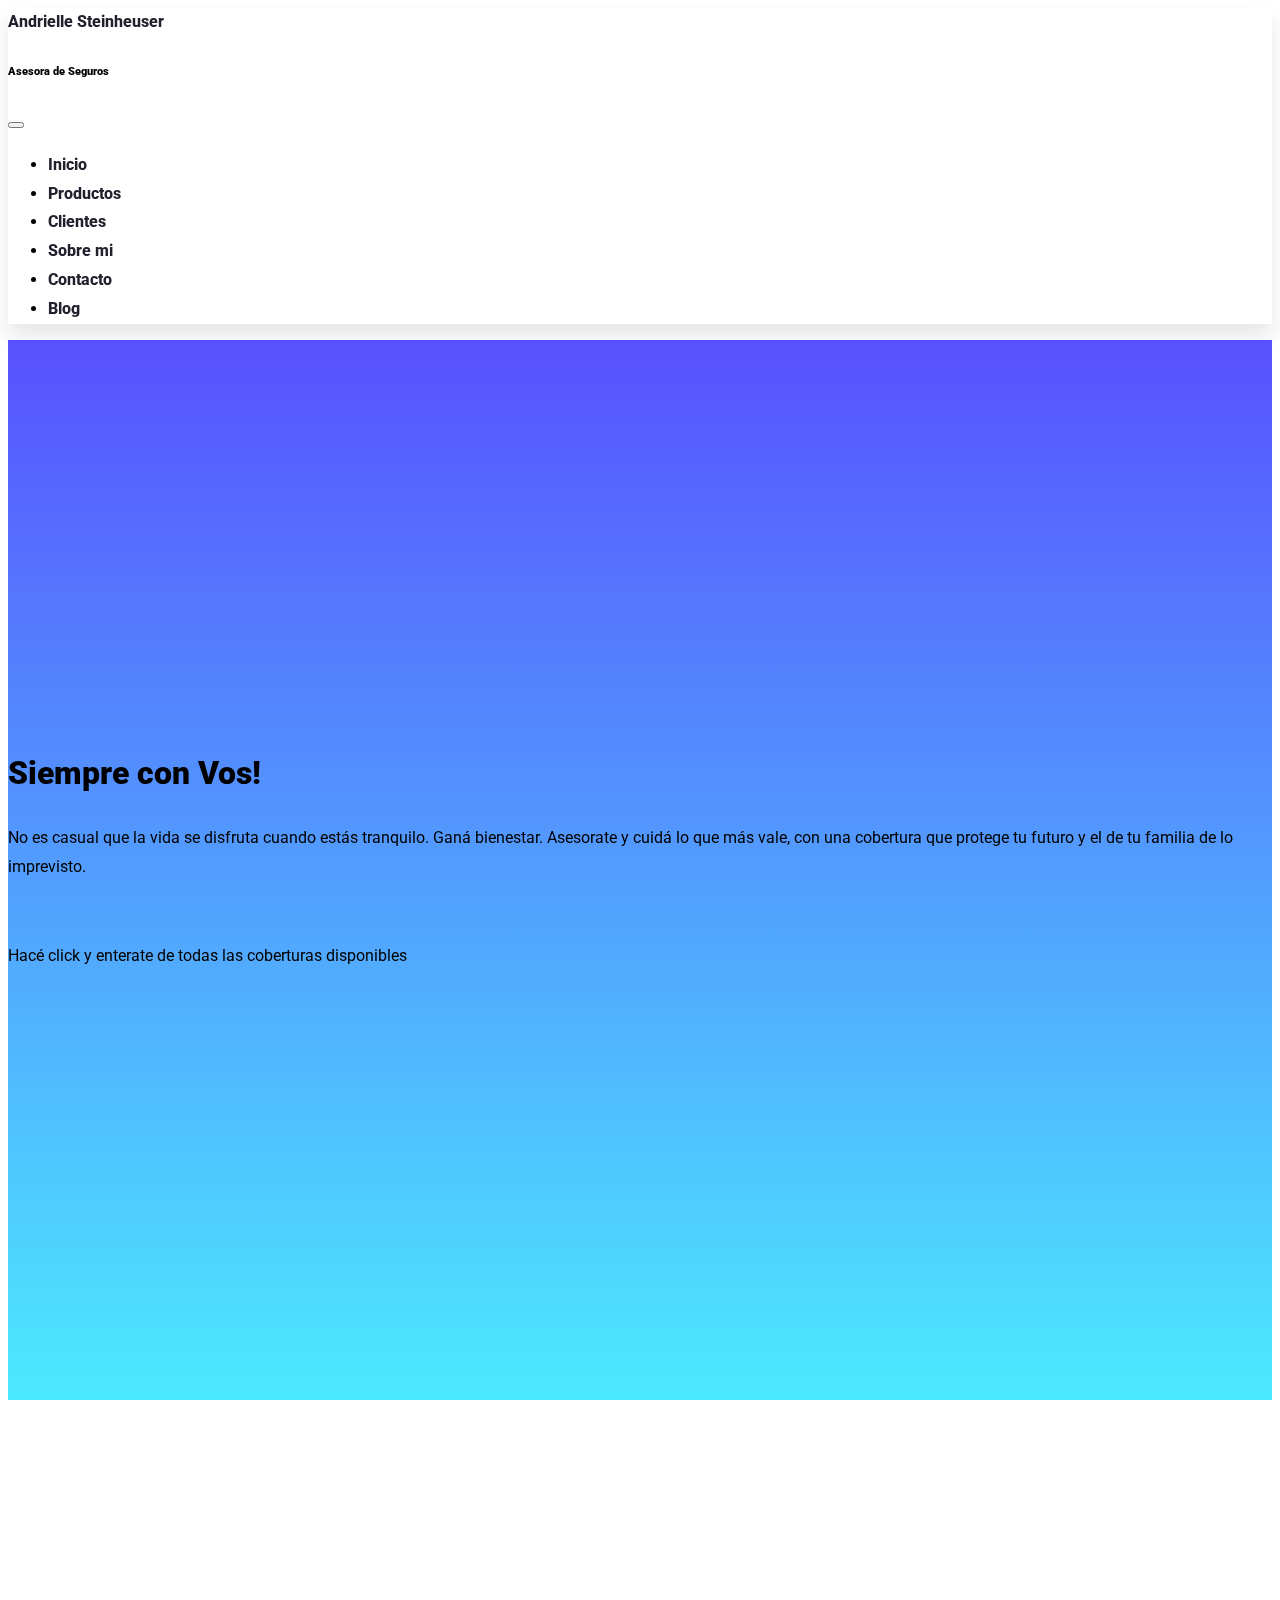
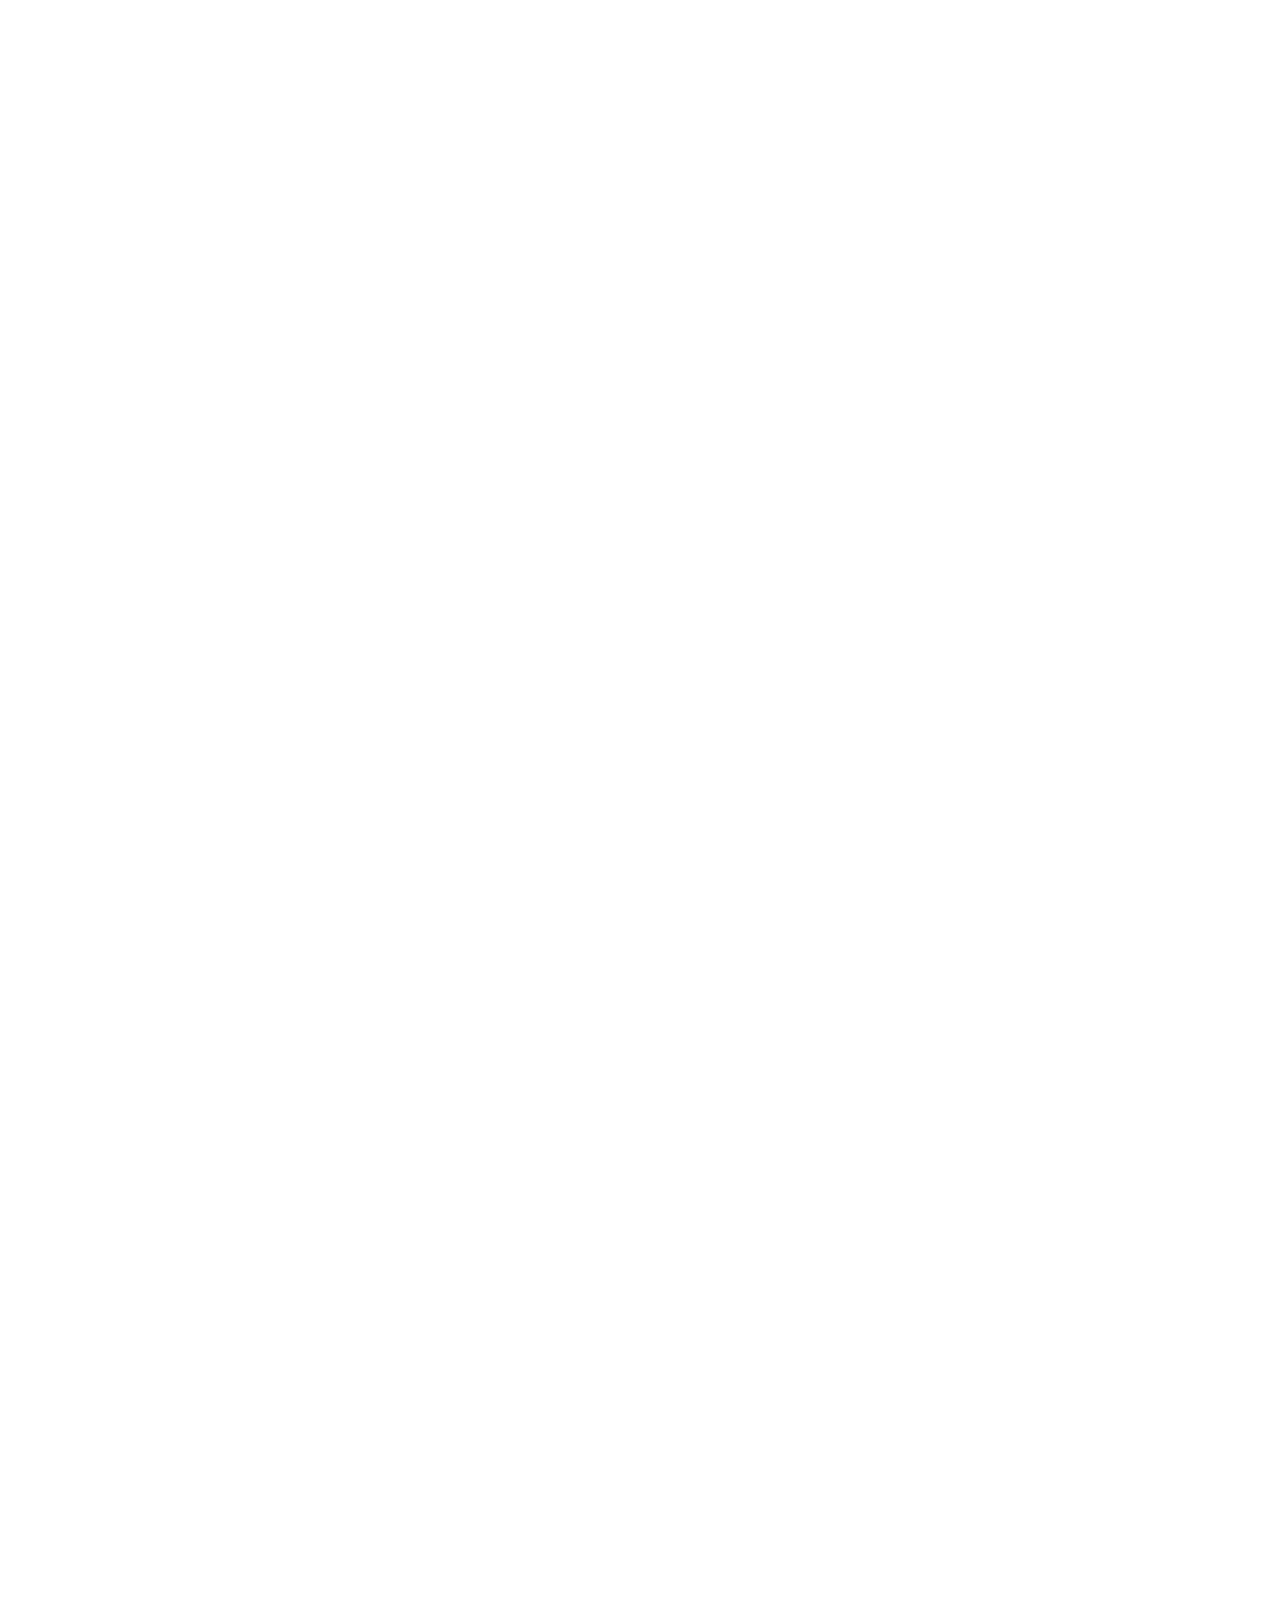
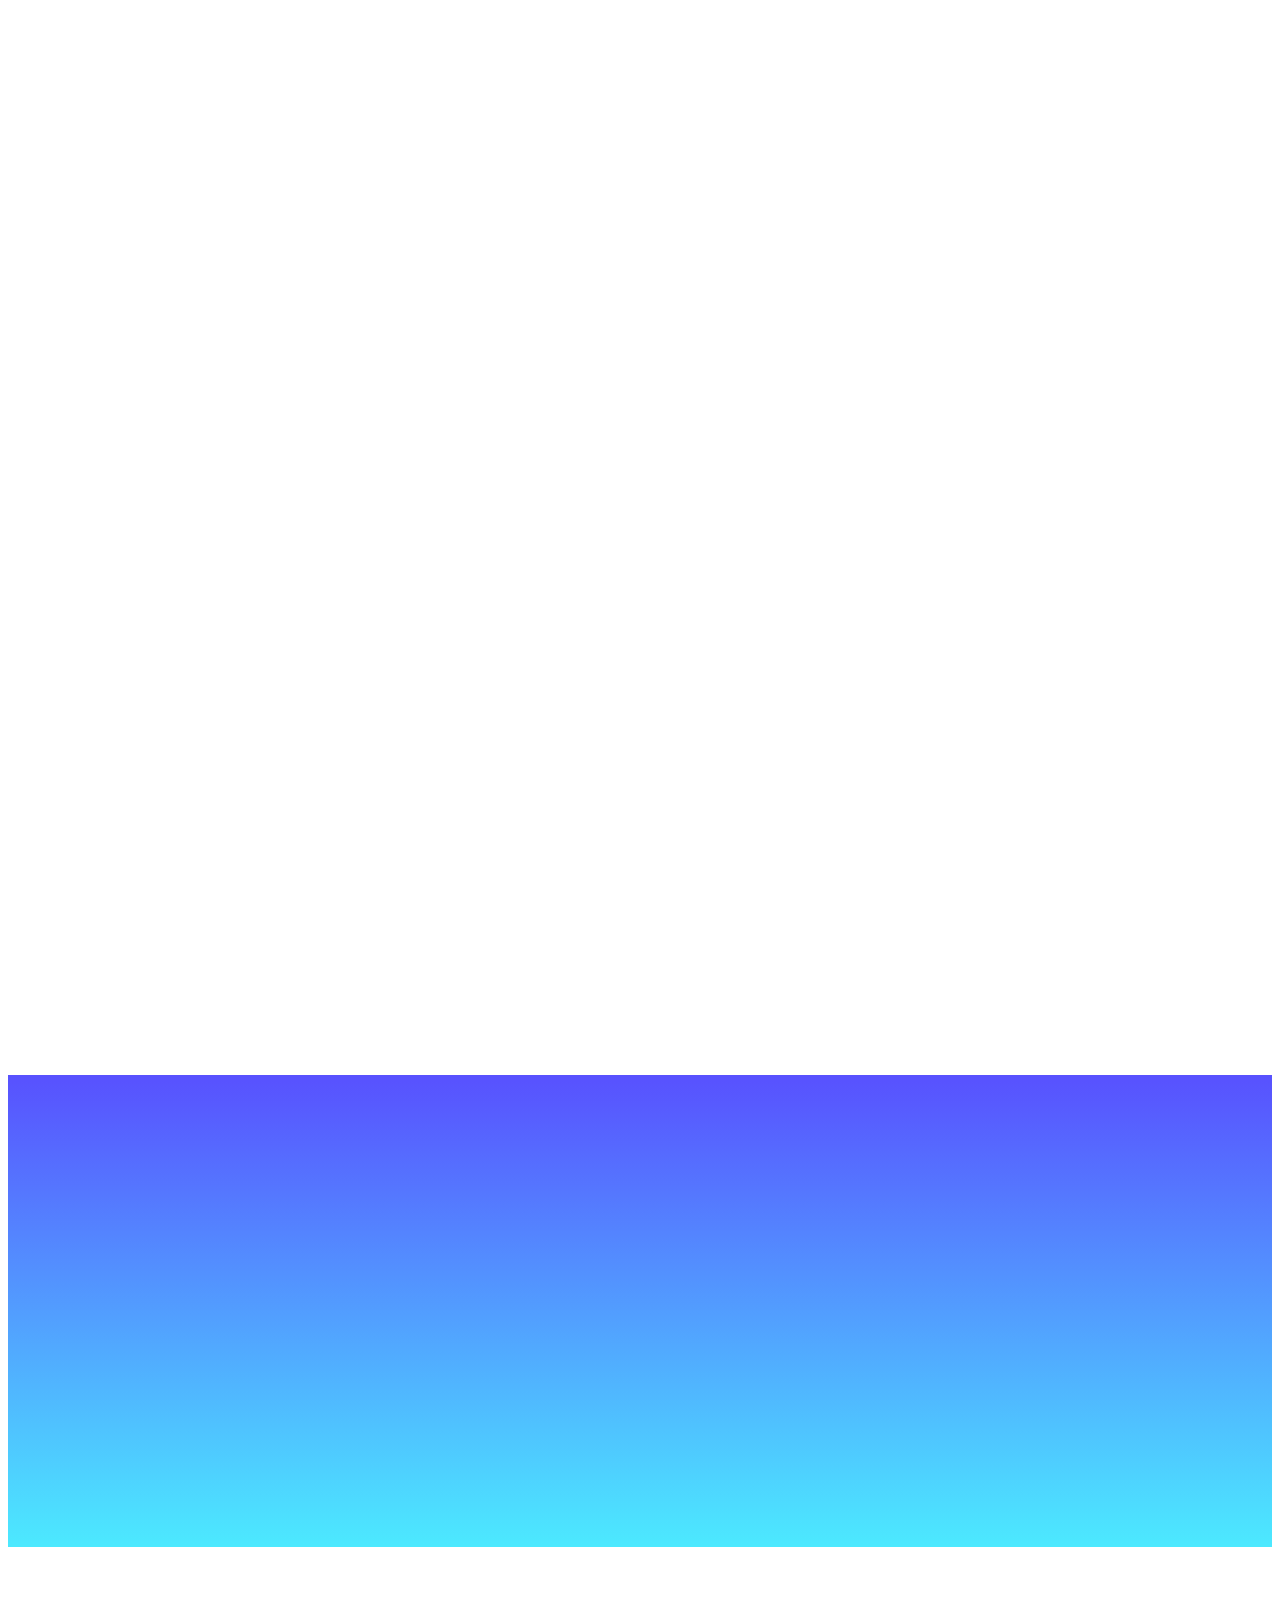
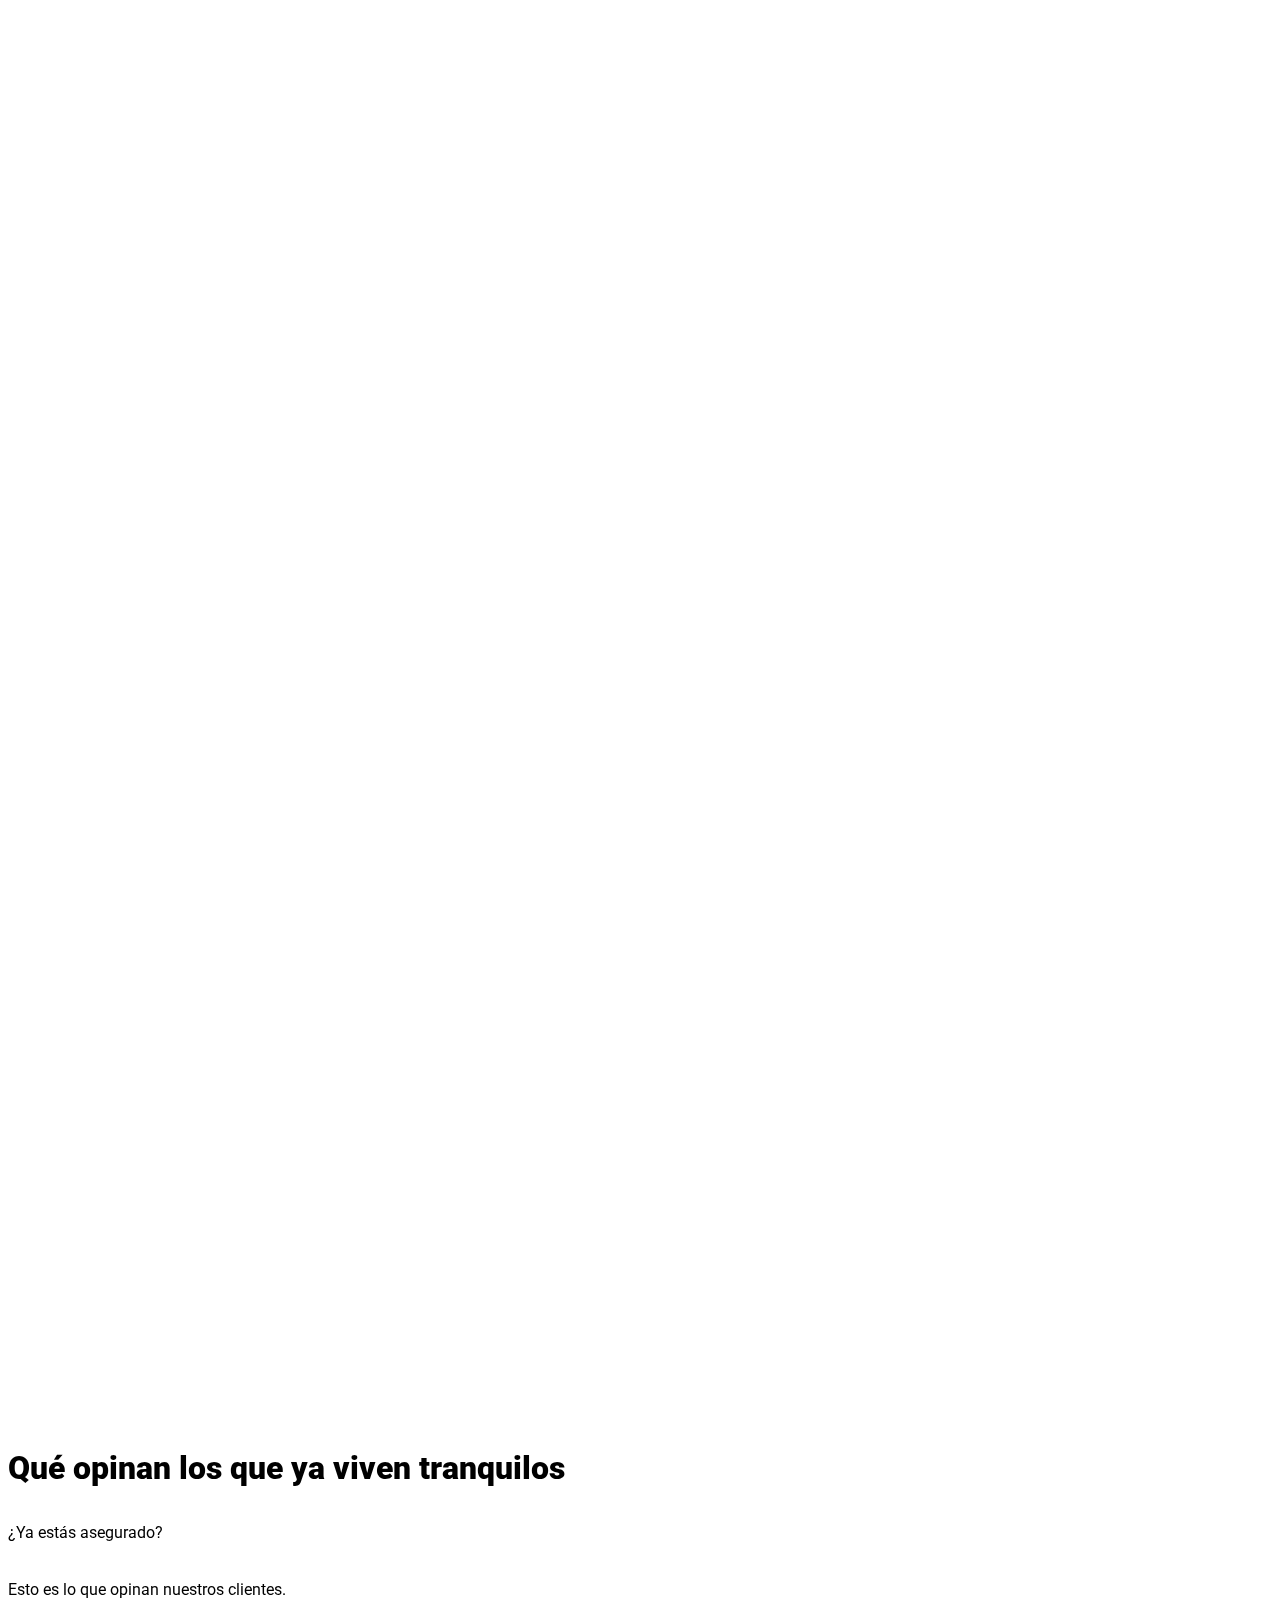
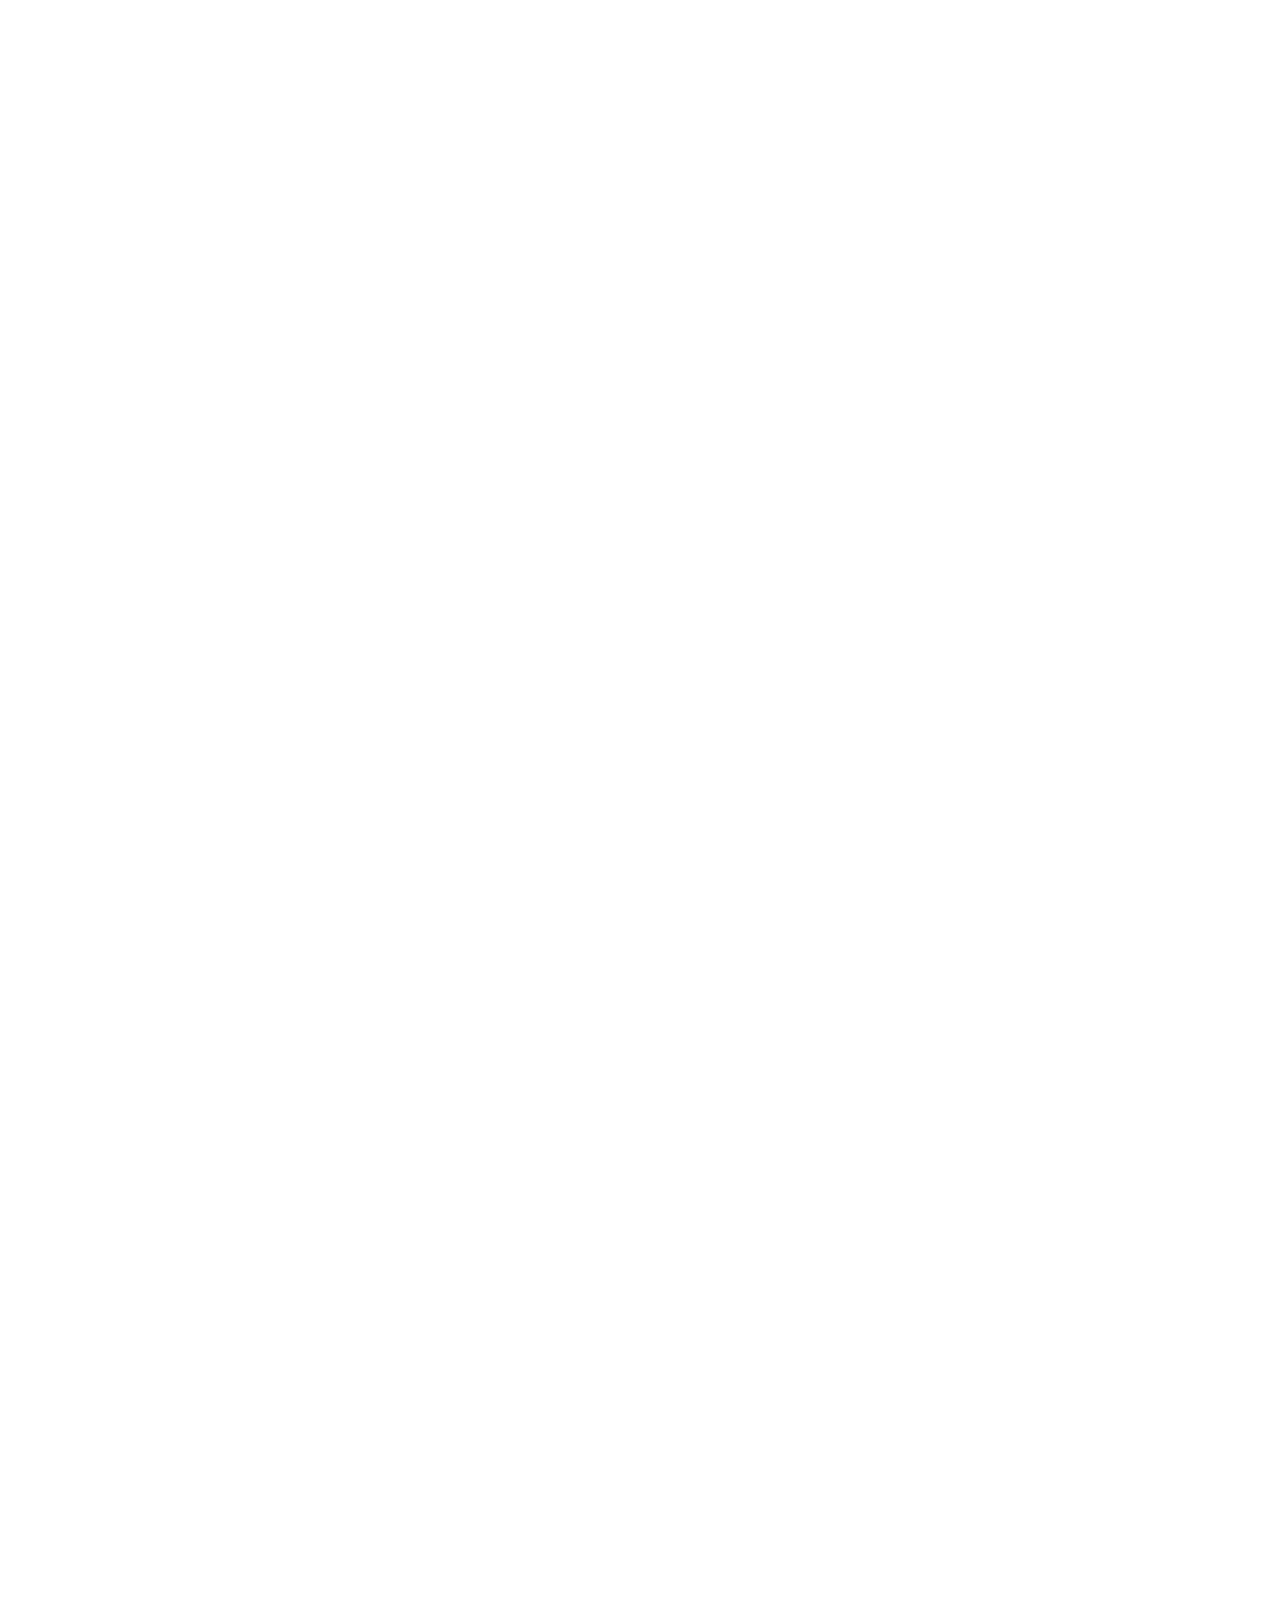
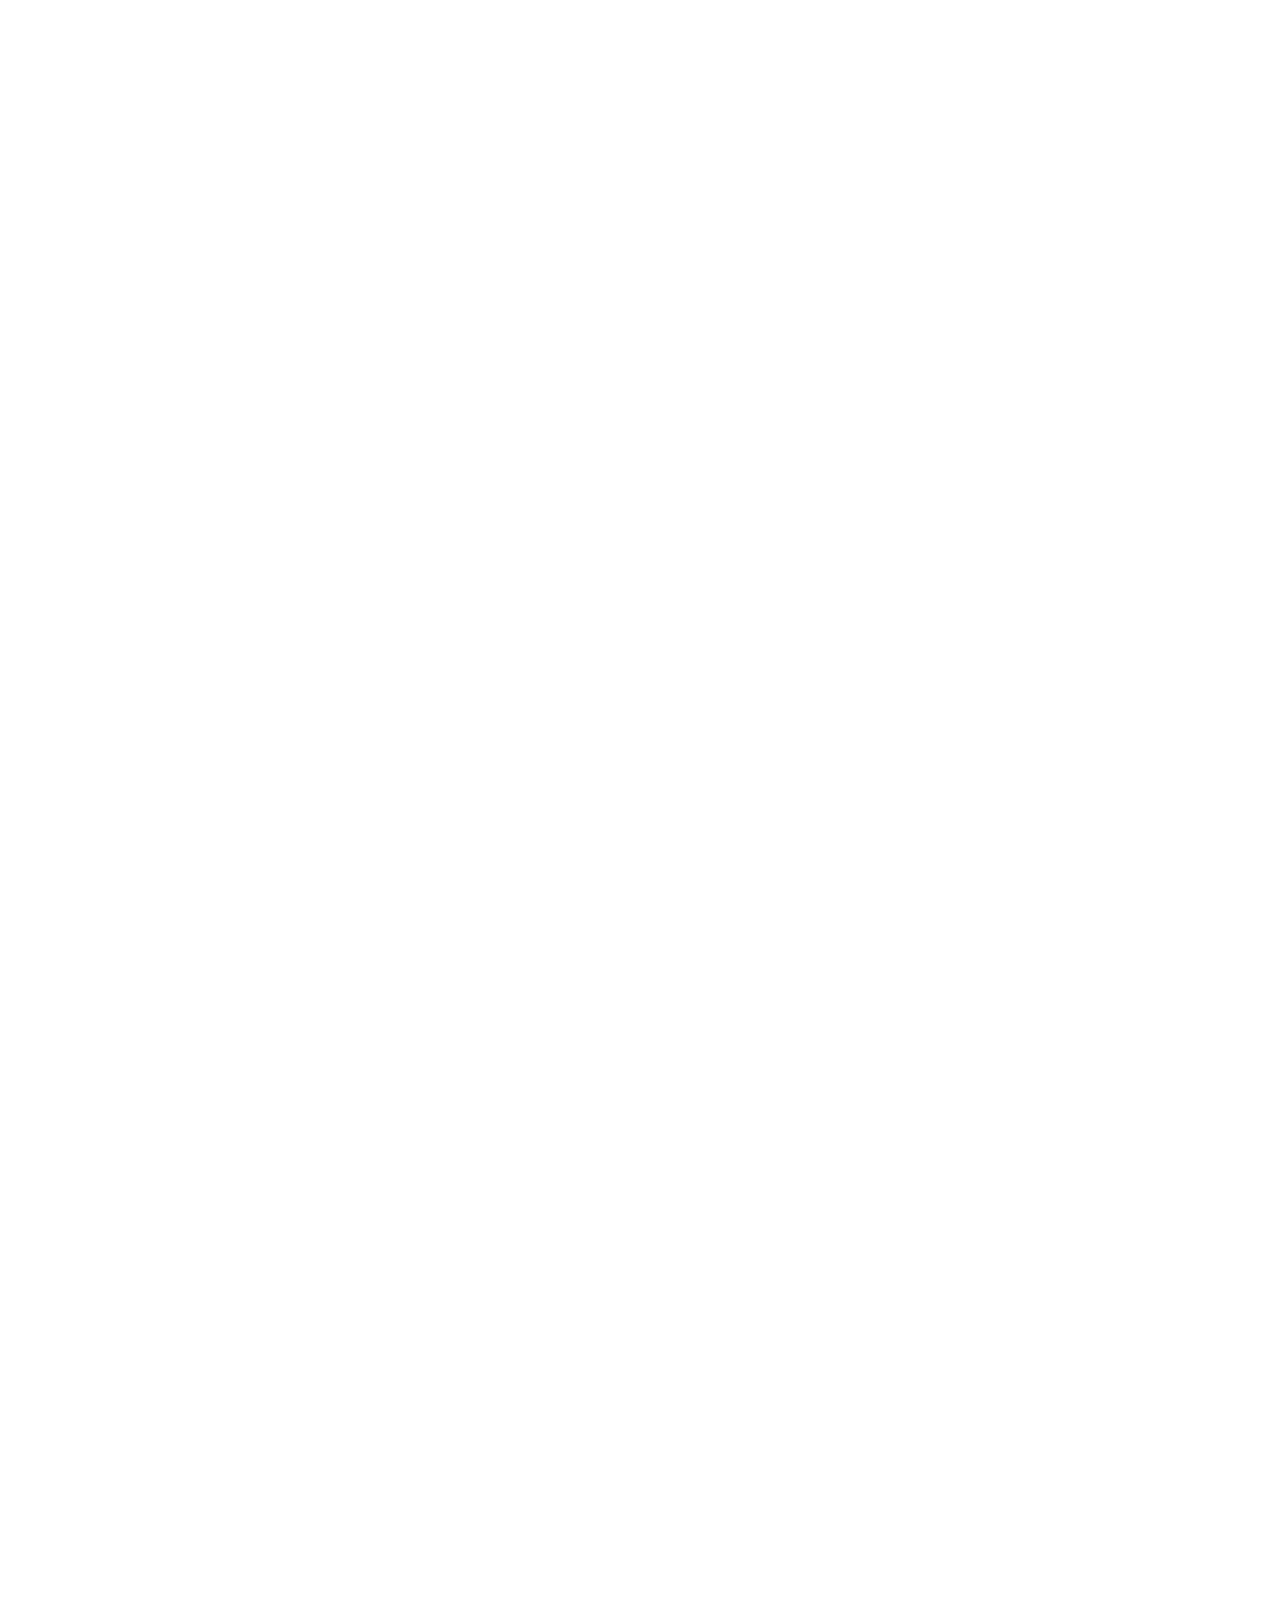
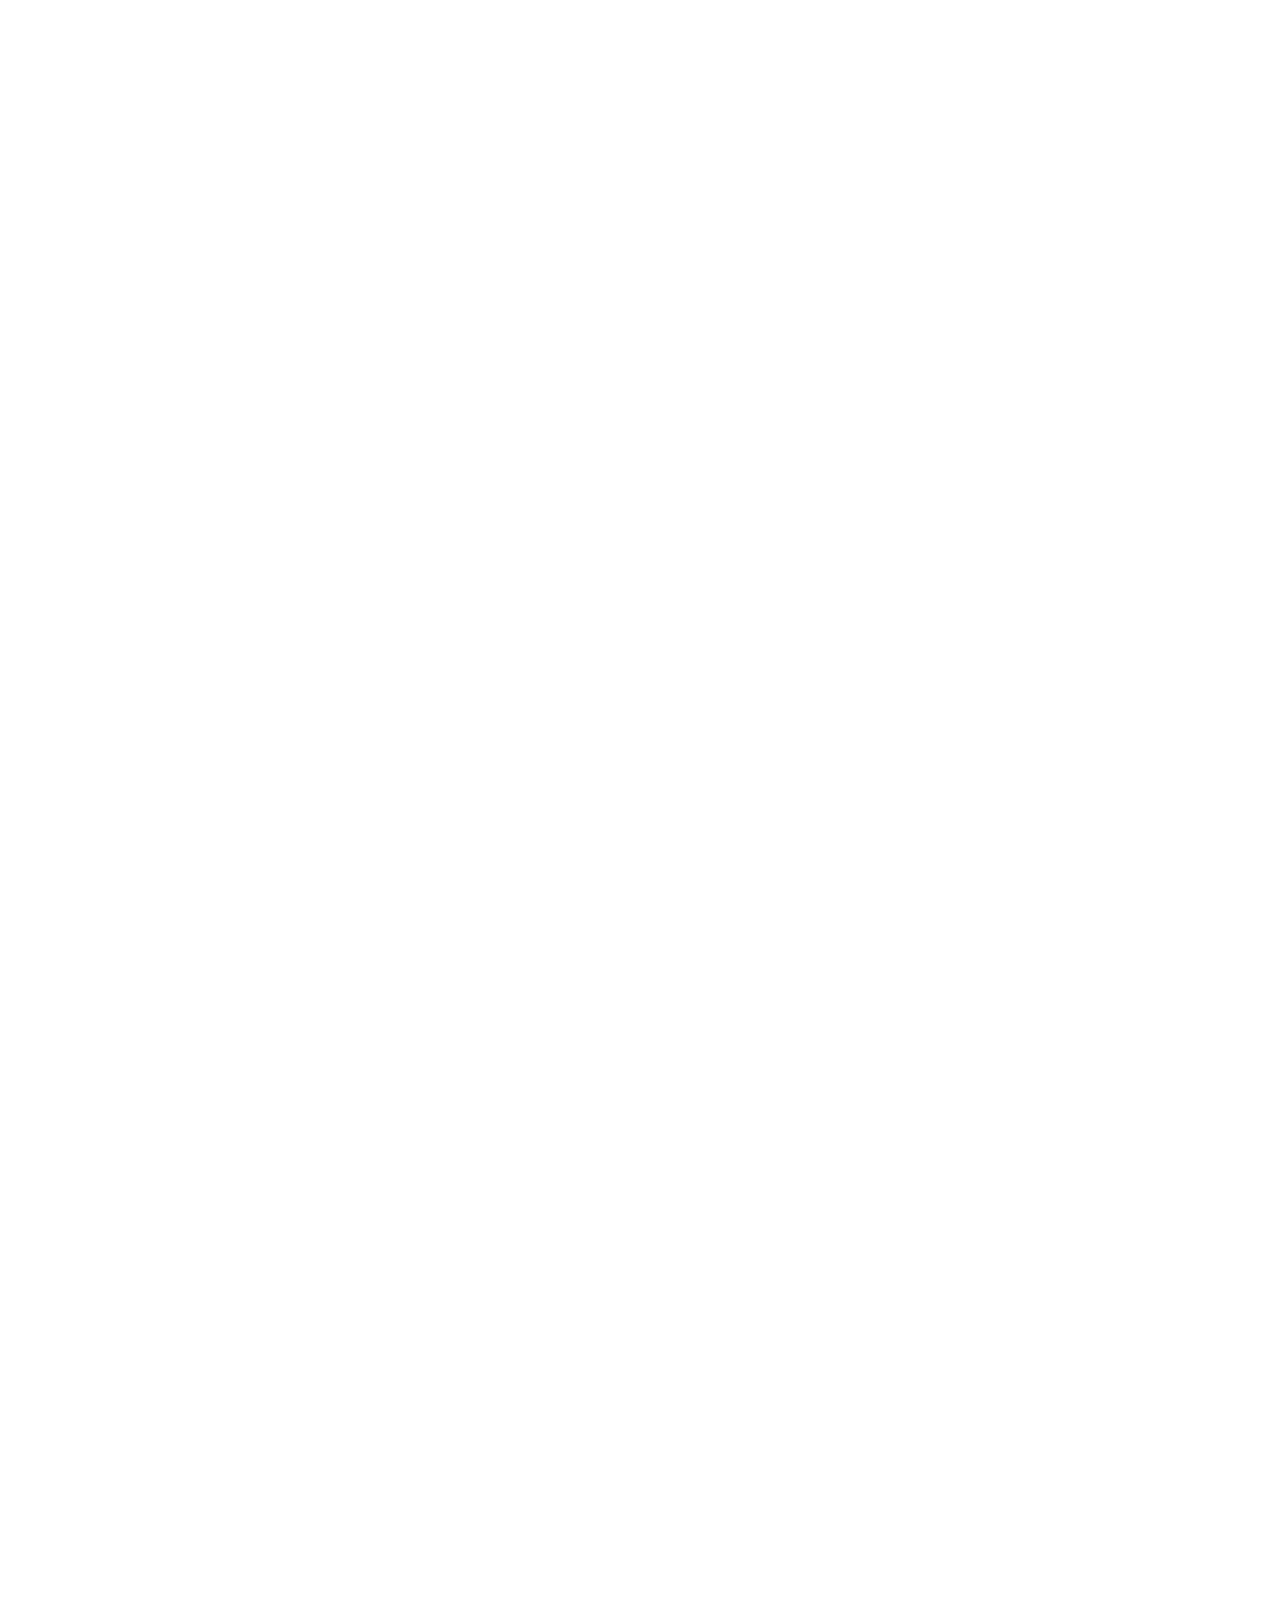
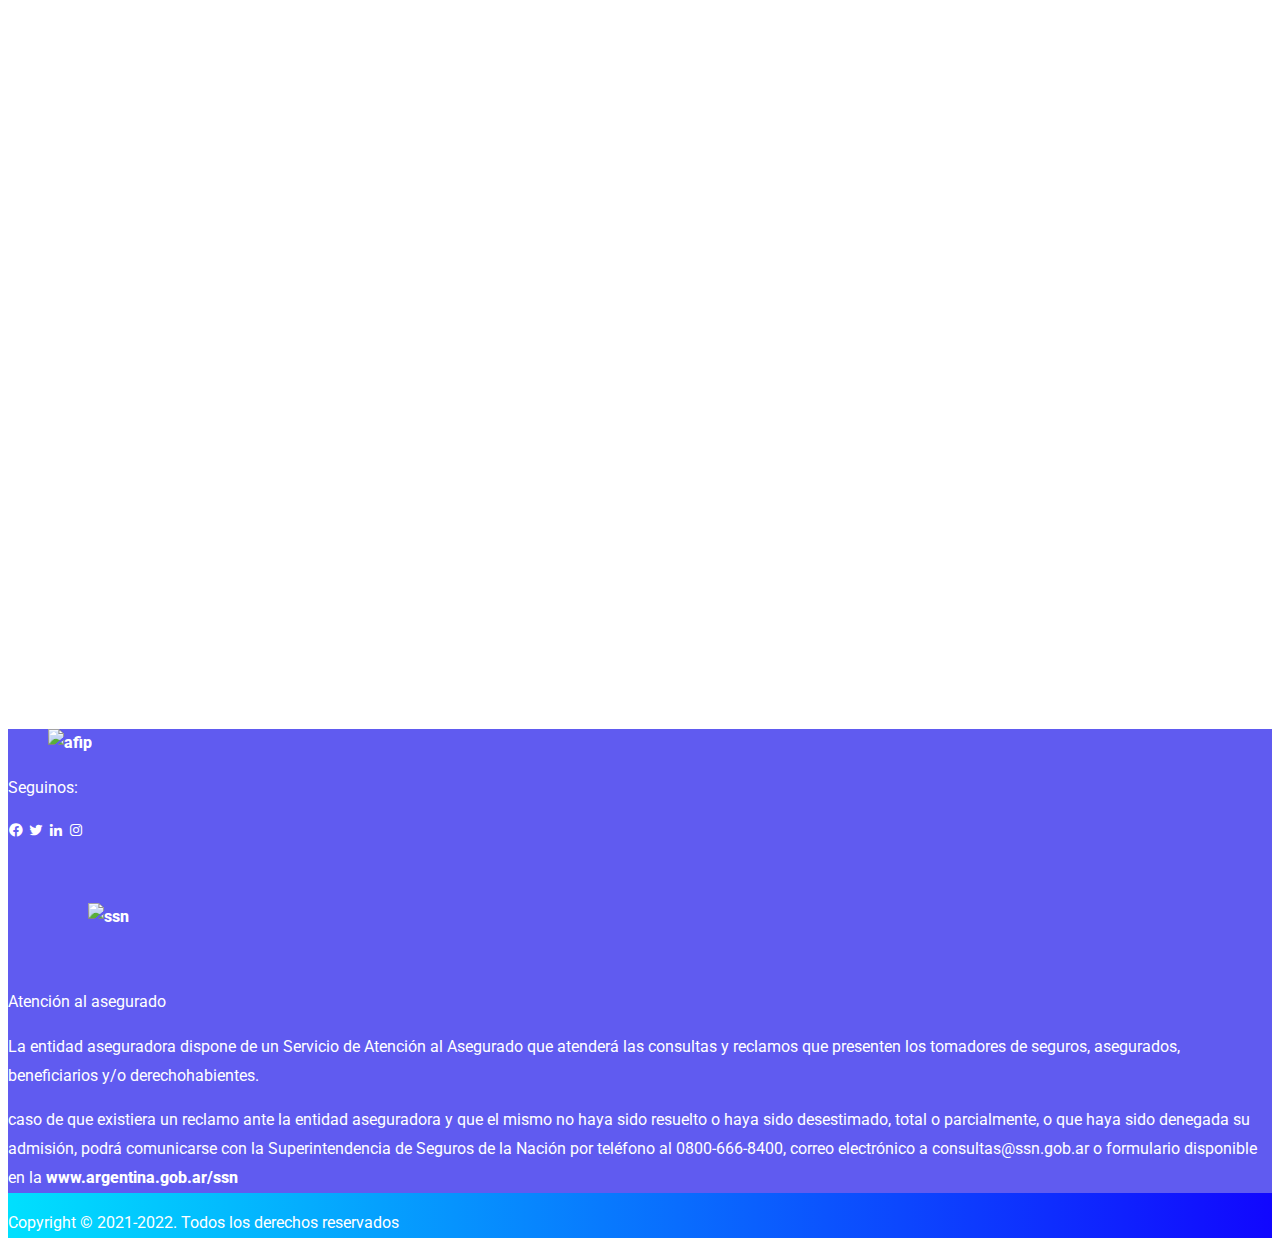
==== commit 36c56525: "agregandoModificacionesPages" ====
--- a/index.html
+++ b/index.html
@@ -55,8 +55,8 @@
     </nav>
 
     <!--inicio-->
-    <section id="inicio" class="bg-cover hero-section" style="background-image: url(./Assets/familia2.jpg);">
-        <div class="overlay"></div>
+    <section id="inicio" class="bg-cover hero-seccion" style="background-image: url(./Assets/familia2.jpg);">
+        <div class="transparencia"></div>
         <div class="container text-white text-center">
             <div class="row">
                 <div class="col-12">
@@ -84,9 +84,9 @@
     <section id="productos" class="text-center">
         <div class="container">
             <div class="row">
-                <div class="col-12 section-intro text-center" data-aos="fade-up">
+                <div class="col-12 seccion-intro text-center" data-aos="fade-up">
                     <h1>Productos</h1>
-                    <div class="divider"></div>
+                    <div class="division"></div>
                     <p>There are many variations of passages of Lorem Ipsum available, but the majority have
                         suffered<br>
                         alteration in some form, by injected humour, or randomised words which don't look even slightly
@@ -195,17 +195,22 @@
     </section>
 
     <!--Sobre mi-->
-    <section id="sobre-mi" class="bg-cover" style="background-image: url(./Assets/sobremi.jpg);">
-        <div class="overlay"></div>
+    <section id="sobre-mi" class="bg-cover" style="background-image: url(./Assets/sobremi.jpg); align-items: center;">
+        <div class="transparencia"></div>
         <div class="container text-white text-center">
             <div class="row">
                 <div class="col-12 section-intro text-center" data-aos="fade-up">
                     <h1>Un poco sobre mi trayectoria</h1>
-                    <div class="divider"></div>
-                    <p>Hace 15 años emprendi este camino en la vida de los de los seguros, a principio dedicándome exclusivamente a la comercializacíon de seguros de personas. Hoy, gracias a la experiencia adquirida y mis clientes, puedo abarcar con éxito muchas coberturas del mercado asegurador, brindando la mejor atención y trabajando a la par con compañias aseguradoras de nivel internacional.<br>
+                    <div class="division"></div>
+                    <p>Hace 15 años emprendi este camino en la vida de los de los seguros, a principio dedicándome
+                        exclusivamente a la comercializacíon de seguros de personas. Hoy, gracias a la experiencia
+                        adquirida y mis clientes, puedo abarcar con éxito muchas coberturas del mercado asegurador,
+                        brindando la mejor atención y trabajando a la par con compañias aseguradoras de nivel
+                        internacional.<br>
                         Para conocer un poco de mis 15 años de trayectoria, hace click en el video.
                     </p>
-                    <a target="_blank" href="https://youtu.be/OQ2e6mCRTf0" class="video-btn"><i class='bx bx-play'></i></a>
+                    <a target="_blank" href="https://youtu.be/OQ2e6mCRTf0" class="video-btn"><i
+                            class='bx bx-play'></i></a>
                 </div>
             </div>
         </div>
@@ -217,195 +222,201 @@
             <div class="row">
                 <div class="col-12 section-intro text-center" data-aos="fade-up">
                     <h1>Compañias Aseguradoras</h1>
+
+                    <p>Te damos la posibilidad de elegir las coberturas, tarifas y aseguradoras que mejor se adapten a
+                        tus necesidades!
+                    </p>
+                </div>
+            </div>
+
+            <div class="row gx-4 gy-5">
+                <div class="col-md-4" data-aos="fade-up">
+                    <div>
+                        <img class="aseguradora-img" src="./Assets/lifeseguros.png" alt="">
+
+                    </div>
+                </div>
+                <div class="col-md-4" data-aos="fade-up">
+                    <div>
+                        <img class="aseguradora-img" src="./Assets/Alianz.png" alt="">
+
+                    </div>
+                </div>
+                <div class="col-md-4" data-aos="fade-up">
+                    <div>
+                        <img class="aseguradora-img" src="./Assets/federacion-patronal-seguros-sa.png" alt="">
+
+                    </div>
+                </div>
+                <div class="col-md-12" data-aos="fade-up">
+                    <div>
+                        <img class="aseguradora-img" src="./Assets/cnpseguros.jpg" alt="">
+
+                    </div>
+                </div>
+                <div class="col-md-4" data-aos="fade-up">
+                    <div>
+                        <img class="aseguradora-img" src="./Assets/LOGO-SMG-Life.jpg" alt="">
+
+                    </div>
+                </div>
+
+                <div class="col-md-4" data-aos="fade-up">
+                    <div>
+                        <img class="aseguradora-img" src="./Assets/provincia.png" alt="">
+
+                    </div>
+                </div>
+                <div class="col-md-4" data-aos="fade-up">
+                    <div>
+                        <img class="aseguradora-img" src="./Assets/Provinciavida.png" alt="">
+                    </div>
+                </div>
+            </div>
+
+        </div>
+
+
+    </section>
+
+    <!--Clientes-->
+    <section id="clientes" class="text-center">
+        <div class="container">
+            <div class="row">
+                <div class="col-12 section-intro text-center">
+                    <h1>Qué opinan los que ya viven tranquilos</h1>
                     <div class="divider"></div>
-                  
-                    <p>There are many variations of passages of Lorem Ipsum available, but the majority have
-                        suffered<br>
-                        alteration in some form, by injected humour, or randomised words which don't look even slightly
-                    </p>
-                </div>
-            </div>
-            <div class="row gx-4 gy-5">
-                <div class="col-md-4 feature" data-aos="fade-up">
-                    <div>
-                        <img class="producto-img" src="./Assets/lifeseguros.png" alt="">
-                    
-                    </div>
-                </div>
-                <div class="col-md-4 feature" data-aos="fade-up">
-                    <div>
-                        <img class="producto-img" src="./Assets/Alianz.png" alt="">
-                    
-                    </div>
-                </div>
-                <div class="col-md-4 feature" data-aos="fade-up">
-                    <div>
-                        <img class="producto-img" src="./Assets/cnpseguros.jpg" alt="">
-                    
-                    </div>
-                </div>
-                <div class="col-md-4 feature" data-aos="fade-up">
-                    <div>
-                        <img class="producto-img" src="./Assets/LOGO-SMG-Life.jpg" alt="">
-                    
-                    </div>
-                </div>
-                <div class="col-md-4 feature" data-aos="fade-up">
-                    <div>
-                        <img class="producto-img" src="./Assets/provincia.png" alt="">
-                    
-                    </div>
-                </div>
-                <div class="col-md-4 feature" data-aos="fade-up">
-                    <div>
-                        <img class="producto-img" src="./Assets/Provinciavida.png" alt="">
-                    
+                    <p>¿Ya estás asegurado?<br><br>
+                        Esto es lo que opinan nuestros clientes.
+                </div>
+            </div>
+            <div class="row g-4 text-start">
+                <div class="col-md-4" data-aos="fade-up">
+                    <div class="opinion p-4">
+                        <div class="persona">
+                            <img src="./Assets/Hugo.jpg" alt="">
+                            <div class="text ms-3">
+                                <h6 class="mb-0">Hugo</h6>
+                                <small>Google</small>
+                            </div>
+                        </div>
+                        <p class="pt-4">Hace muchos años que me asesora la productora y nunca tuve inconvenientes. Por
+                            eso es que no dudaría en recomendarla, de hecho
+                            hace 3 meses le recomendé a mi hija que aseguró su vehículo.</p>
+                        <div class="estrellas">
+                            <i class='bx bxs-star'></i>
+                            <i class='bx bxs-star'></i>
+                            <i class='bx bxs-star'></i>
+                            <i class='bx bxs-star'></i>
+                            <i class='bx bxs-star'></i>
+                        </div>
+                    </div>
+                </div>
+
+                <div class="col-md-4" data-aos="fade-up">
+                    <div class="opinion p-4">
+                        <div class="persona">
+                            <img src="./Assets/Olivia.jpg" alt="">
+                            <div class="text ms-3">
+                                <h6 class="mb-0">Olivia</h6>
+                                <small>Google</small>
+                            </div>
+                        </div>
+                        <p class="pt-4">Muy satisfecha con el servicio, buena y pronta respuesta al utilizar los medios
+                            de comunicación.</p>
+                        <div class="estrellas">
+                            <i class='bx bxs-star'></i>
+                            <i class='bx bxs-star'></i>
+                            <i class='bx bxs-star'></i>
+                            <i class='bx bxs-star'></i>
+                            <i class='bx bxs-star'></i>
+                        </div>
+                    </div>
+                </div>
+
+                <div class="col-md-4" data-aos="fade-up">
+                    <div class="opinion p-4">
+                        <div class="persona">
+                            <img src="./Assets/maria2.jpg" alt="">
+                            <div class="text ms-3">
+                                <h6 class="mb-0">Maria</h6>
+                                <small>Google</small>
+                            </div>
+                        </div>
+                        <p class="pt-4">Porque tienen un muy buen servicio precio competitivo y muy buena atencion.</p>
+                        <div class="estrellas">
+                            <i class='bx bxs-star'></i>
+                            <i class='bx bxs-star'></i>
+                            <i class='bx bxs-star'></i>
+                            <i class='bx bxs-star'></i>
+                            <i class='bx bxs-star'></i>
+                        </div>
+                    </div>
+                </div>
+
+                <div class="col-md-4" data-aos="fade-up">
+                    <div class="opinion p-4">
+                        <div class="persona">
+                            <img src="./Assets/Pablo.jpg" alt="">
+                            <div class="text ms-3">
+                                <h6 class="mb-0">Pablo</h6>
+                                <small>Google</small>
+                            </div>
+                        </div>
+                        <p class="pt-4">Por que realmente se preocupan por los clientes y uno sé siente como de la
+                            familia, aparte de las excelentes tarifas.</p>
+                        <div class="estrellas">
+                            <i class='bx bxs-star'></i>
+                            <i class='bx bxs-star'></i>
+                            <i class='bx bxs-star'></i>
+                            <i class='bx bxs-star'></i>
+                            <i class='bx bxs-star'></i>
+                        </div>
+                    </div>
+                </div>
+
+                <div class="col-md-4" data-aos="fade-up">
+                    <div class="opinion p-4">
+                        <div class="persona">
+                            <img src="./Assets/juan.jpg" alt="">
+                            <div class="text ms-3">
+                                <h6 class="mb-0">Juan Pedro</h6>
+                                <small>Google</small>
+                            </div>
+                        </div>
+                        <p class="pt-4">Responden muy bien ante un siniestro.</p>
+                        <div class="estrellas">
+                            <i class='bx bxs-star'></i>
+                            <i class='bx bxs-star'></i>
+                            <i class='bx bxs-star'></i>
+                            <i class='bx bxs-star'></i>
+                            <i class='bx bxs-star'></i>
+                        </div>
+                    </div>
+                </div>
+
+                <div class="col-md-4" data-aos="fade-up">
+                    <div class="opinion p-4">
+                        <div class="persona">
+                            <img src="./Assets/Ivan.jpg" alt="">
+                            <div class="text ms-3">
+                                <h6 class="mb-0">Ivan</h6>
+                                <small>Google</small>
+                            </div>
+                        </div>
+                        <p class="pt-4">Pronta respuesta y atención personalizada.</p>
+                        <div class="estrellas">
+                            <i class='bx bxs-star'></i>
+                            <i class='bx bxs-star'></i>
+                            <i class='bx bxs-star'></i>
+                            <i class='bx bxs-star'></i>
+                            <i class='bx bxs-star'></i>
+                        </div>
                     </div>
                 </div>
             </div>
         </div>
     </section>
-
-<!--Clientes-->
-<section id="clientes" class="text-center">
-    <div class="container">
-        <div class="row">
-            <div class="col-12 section-intro text-center">
-                <h1>Qué opinan los que ya viven tranquilos</h1>
-                <div class="divider"></div>
-                <p>There are many variations of passages of Lorem Ipsum available, but the majority have
-                    suffered<br>
-                    alteration in some form, by injected humour, or randomised words which don't look even slightly
-                </p>
-            </div>
-        </div>
-        <div class="row g-4 text-start">
-            <div class="col-md-4" data-aos="fade-up">
-                <div class="opinion p-4">
-                    <div class="persona">
-                        <img src="./Assets/Hugo.jpg" alt="">
-                        <div class="text ms-3">
-                            <h6 class="mb-0">Hugo</h6>
-                            <small>Google</small>
-                        </div>
-                    </div>
-                    <p class="pt-4">Hace muchos años que me asesora la productora y nunca tuve inconvenientes. Por
-                        eso es que no dudaría en recomendarla, de hecho
-                        hace 3 meses le recomendé a mi hija que aseguró su vehículo.</p>
-                    <div class="estrellas">
-                        <i class='bx bxs-star'></i>
-                        <i class='bx bxs-star'></i>
-                        <i class='bx bxs-star'></i>
-                        <i class='bx bxs-star'></i>
-                        <i class='bx bxs-star'></i>
-                    </div>
-                </div>
-            </div>
-
-            <div class="col-md-4" data-aos="fade-up">
-                <div class="opinion p-4">
-                    <div class="persona">
-                        <img src="./Assets/Olivia.jpg" alt="">
-                        <div class="text ms-3">
-                            <h6 class="mb-0">Olivia</h6>
-                            <small>Google</small>
-                        </div>
-                    </div>
-                    <p class="pt-4">Muy satisfecha con el servicio, buena y pronta respuesta al utilizar los medios
-                        de comunicación.</p>
-                    <div class="estrellas">
-                        <i class='bx bxs-star'></i>
-                        <i class='bx bxs-star'></i>
-                        <i class='bx bxs-star'></i>
-                        <i class='bx bxs-star'></i>
-                        <i class='bx bxs-star'></i>
-                    </div>
-                </div>
-            </div>
-
-            <div class="col-md-4" data-aos="fade-up">
-                <div class="opinion p-4">
-                    <div class="persona">
-                        <img src="./Assets/maria2.jpg" alt="">
-                        <div class="text ms-3">
-                            <h6 class="mb-0">Maria</h6>
-                            <small>Google</small>
-                        </div>
-                    </div>
-                    <p class="pt-4">Porque tienen un muy buen servicio precio competitivo y muy buena atencion.</p>
-                    <div class="estrellas">
-                        <i class='bx bxs-star'></i>
-                        <i class='bx bxs-star'></i>
-                        <i class='bx bxs-star'></i>
-                        <i class='bx bxs-star'></i>
-                        <i class='bx bxs-star'></i>
-                    </div>
-                </div>
-            </div>
-
-            <div class="col-md-4" data-aos="fade-up">
-                <div class="opinion p-4">
-                    <div class="persona">
-                        <img src="./Assets/Pablo.jpg" alt="">
-                        <div class="text ms-3">
-                            <h6 class="mb-0">Pablo</h6>
-                            <small>Google</small>
-                        </div>
-                    </div>
-                    <p class="pt-4">Por que realmente se preocupan por los clientes y uno sé siente como de la
-                        familia, aparte de las excelentes tarifas.</p>
-                    <div class="estrellas">
-                        <i class='bx bxs-star'></i>
-                        <i class='bx bxs-star'></i>
-                        <i class='bx bxs-star'></i>
-                        <i class='bx bxs-star'></i>
-                        <i class='bx bxs-star'></i>
-                    </div>
-                </div>
-            </div>
-
-            <div class="col-md-4" data-aos="fade-up">
-                <div class="opinion p-4">
-                    <div class="persona">
-                        <img src="./Assets/juan.jpg" alt="">
-                        <div class="text ms-3">
-                            <h6 class="mb-0">Juan Pedro</h6>
-                            <small>Google</small>
-                        </div>
-                    </div>
-                    <p class="pt-4">Responden muy bien ante un siniestro.</p>
-                    <div class="estrellas">
-                        <i class='bx bxs-star'></i>
-                        <i class='bx bxs-star'></i>
-                        <i class='bx bxs-star'></i>
-                        <i class='bx bxs-star'></i>
-                        <i class='bx bxs-star'></i>
-                    </div>
-                </div>
-            </div>
-
-            <div class="col-md-4" data-aos="fade-up">
-                <div class="opinion p-4">
-                    <div class="persona">
-                        <img src="./Assets/Ivan.jpg" alt="">
-                        <div class="text ms-3">
-                            <h6 class="mb-0">Ivan</h6>
-                            <small>Google</small>
-                        </div>
-                    </div>
-                    <p class="pt-4">Pronta respuesta y atención personalizada.</p>
-                    <div class="estrellas">
-                        <i class='bx bxs-star'></i>
-                        <i class='bx bxs-star'></i>
-                        <i class='bx bxs-star'></i>
-                        <i class='bx bxs-star'></i>
-                        <i class='bx bxs-star'></i>
-                    </div>
-                </div>
-            </div>
-        </div>
-    </div>
-</section>
 
 
     <!--blog-->
@@ -449,6 +460,7 @@
             </div>
         </div>
     </section>
+
 
     <!--Inicio footer-->
     <footer>
--- a/css/estilos.css
+++ b/css/estilos.css
@@ -0,0 +1,214 @@
+@import url("https://fonts.googleapis.com/css2?family=Roboto:wght@400;500;700&display=swap");
+
+body {
+  font-family: "Roboto", sans-serif;
+  line-height: 1.8;
+}
+
+h1,
+h2,
+h3,
+h4,
+h5,
+h6 {
+  font-weight: 900 !important;
+}
+
+a {
+  text-decoration: none;
+  transition: all 0.4s ease;
+  font-weight: 800;
+  color: #20212c;
+}
+
+img {
+  width: 100%;
+}
+
+section {
+  padding-top: 80px;
+  padding-bottom: 80px;
+  z-index: 2;
+  position: relative;
+}
+
+.transparencia {
+  position: absolute;
+  top: 0;
+  left: 0;
+  width: 100%;
+  height: 100%;
+  background: linear-gradient(rgba(17, 7, 254, 0.7), rgba(0, 224, 254, 0.7));
+  z-index: -1;
+}
+
+.bg-cover {
+  background-position: center;
+  background-repeat: no-repeat;
+  background-size: cover;
+  background-attachment: fixed;
+}
+
+.hero-seccion {
+  min-height: 100vh;
+  display: flex;
+  justify-content: center;
+  align-items: center;
+}
+
+.btn {
+  padding: 14px 22px;
+  transition: all 0.3s ease;
+}
+
+.btn-main {
+  background: linear-gradient(to right, #00e0fe, #1107fe);
+  border-radius: 100px;
+  border: none;
+  font-weight: 600;
+  color: #fff;
+}
+
+.btn:hover {
+  color: #fff;
+  transform: translateY(-5px);
+}
+
+.video-btn {
+  width: 60px;
+  height: 60px;
+  background: linear-gradient(to right, #00e0fe, #1107fe);
+  display: inline-flex;
+  justify-content: center;
+  align-items: center;
+  color: #fff;
+  border-radius: 100px;
+}
+
+.video-btn i {
+  font-size: 32px;
+}
+
+.navbar {
+  box-shadow: 0 12px 20px rgba(0, 0, 0, 0.1);
+}
+
+.navbar-light .navbar-nav .nav-link.active,
+.navbar-light .navbar-nav .show > .nav-link {
+  background: -webkit-linear-gradient(#00e0fe, #1107fe);
+  -webkit-background-clip: text;
+  -webkit-text-fill-color: transparent;
+}
+
+.seccion-intro {
+  margin-bottom: 40px;
+}
+
+.section-intro .division {
+  height: 4px;
+  width: 70px;
+  background: linear-gradient(to right, #00e0fe, #1107fe);
+  margin: 16px auto;
+}
+
+.producto .producto-img {
+  position: relative;
+  width: 300px;
+  height: 220px;
+ 
+}
+
+.producto .icon {
+  background: linear-gradient(to right, #00e0fe, #1107fe);
+  color: #fff;
+  border-radius: 100px;
+  display: flex;
+  align-items: center;
+  justify-content: center;
+  position: absolute;
+  bottom: -45px;
+  left: 50%;
+  transform: translateX(-50%);
+}
+
+.producto .producto-img .icon i {
+  font-size: 36px;
+ 
+}
+
+.feature i {
+  background: -webkit-linear-gradient(#00e0fe, #1107fe);
+  -webkit-background-clip: text;
+  -webkit-text-fill-color: transparent;
+  font-size: 54px;
+}
+
+.opinion {
+  box-shadow: 0 12px 12px rgba(0, 0, 0, 0.1);
+  min-height: 412px;
+}
+.opinion .persona {
+  display: flex;
+  align-items: center;
+  border-bottom: 1px solid rgba(0, 0, 0, 0.07);
+  padding-bottom: 18px;
+}
+
+.opinion .persona img {
+  width: 100px;
+  height: 100px;
+  border-radius: 100px;
+  object-fit: cover;
+}
+
+.opinion .estrellas {
+  color: orange;
+}
+
+.aseguradora-img {
+  padding: 20px;
+  width: 250px;
+}
+form .form-control {
+  border-radius: 0;
+  background: transparent;
+  color: #fff;
+  border-color: rgba(255, 255, 255, 0.5);
+}
+
+form .form-control:focus {
+  color: #fff;
+  background: transparent;
+  border-color: #fff;
+}
+
+form input.form-control {
+  height: 54px;
+}
+
+form .form-control::placeholder {
+  color: #fff;
+}
+
+footer {
+  background: linear-gradient(to right, #00e0fe, #1107fe);
+  color: #fff;
+}
+
+footer a {
+  color: #fff;
+}
+
+figure {
+  display: flex;
+  justify-content: space-between; /*horizontal*/
+  align-items: center; /*vertical*/
+}
+
+.ssn_logo {
+  width: 400px;
+  margin-top: 50px;
+  margin: 40px;
+}
+@media screen {
+}
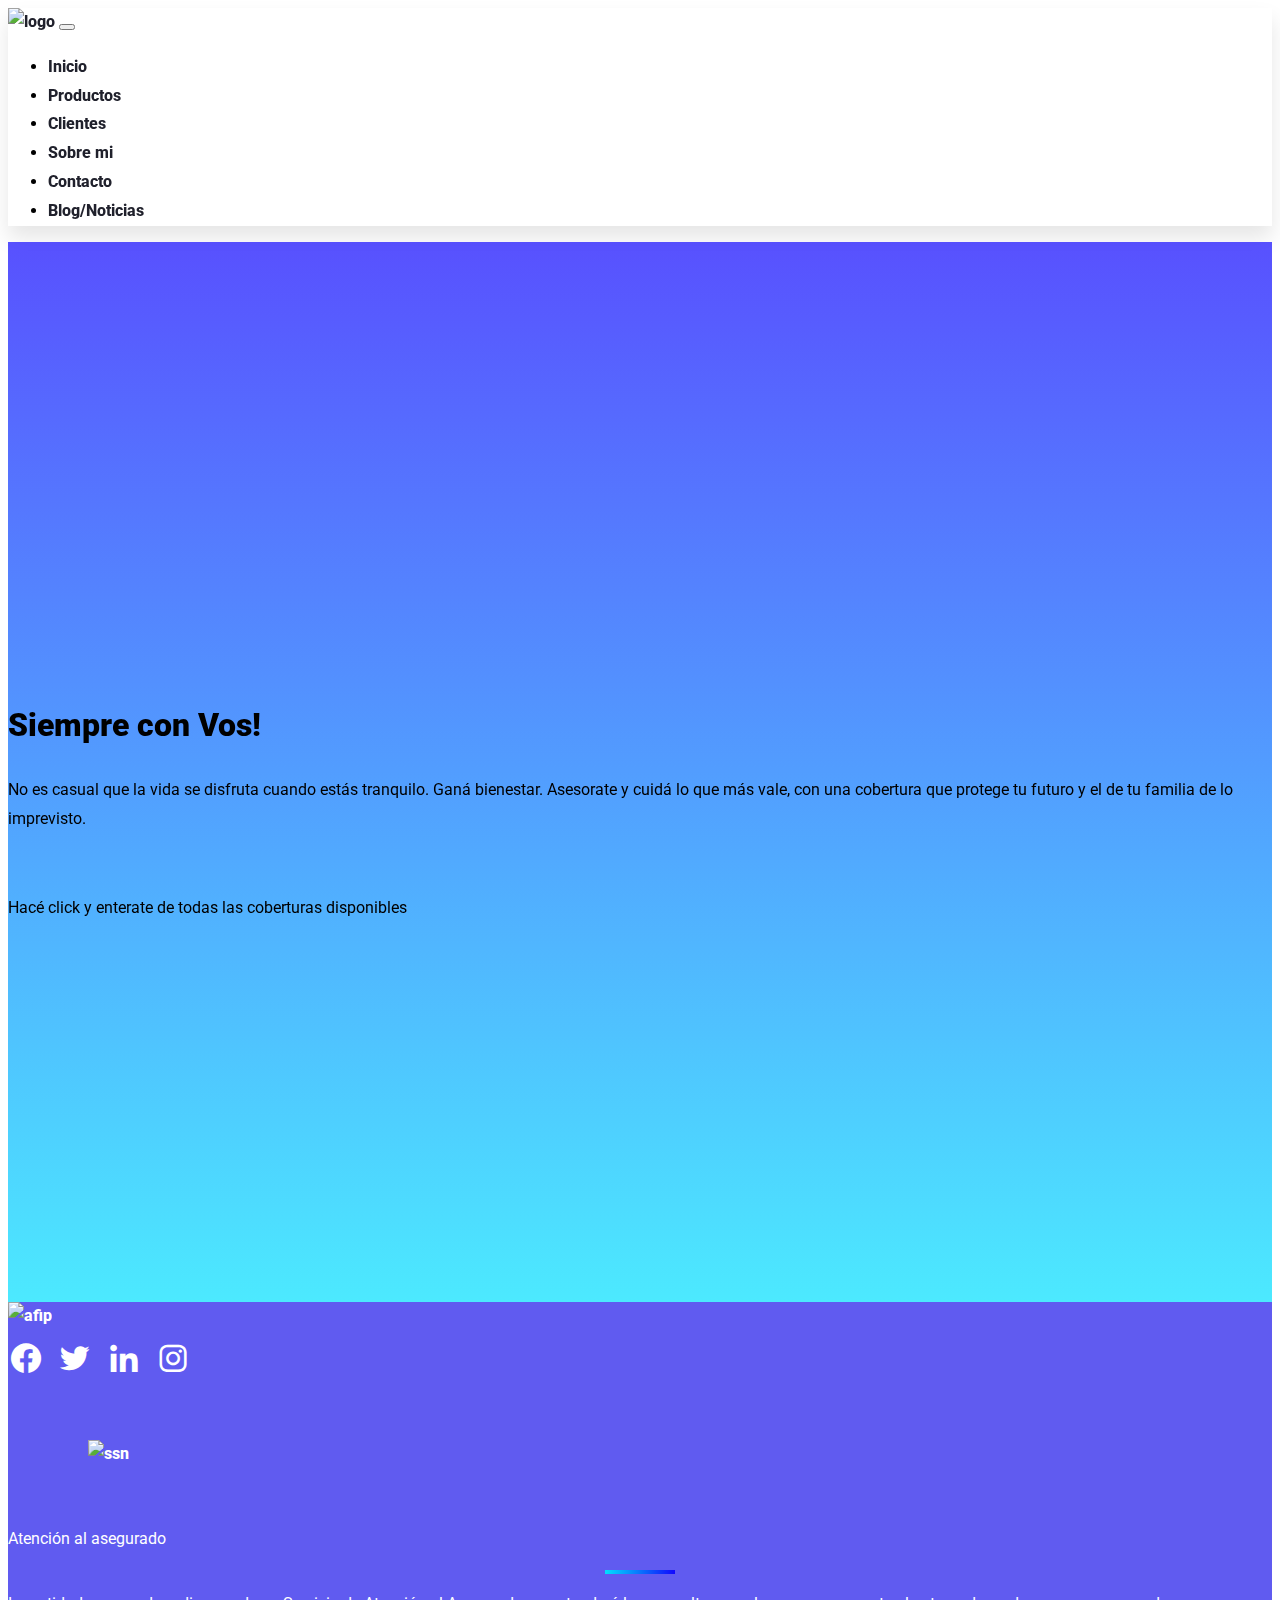
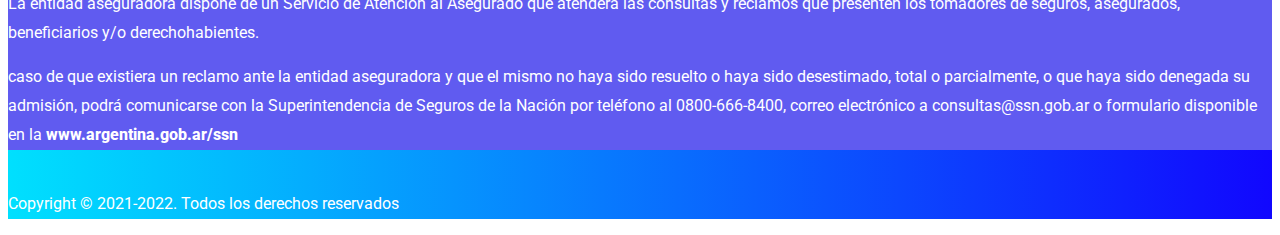
==== commit ddb9eac6: "Cambospages" ====
--- a/index.html
+++ b/index.html
@@ -12,8 +12,8 @@
         integrity="sha384-1BmE4kWBq78iYhFldvKuhfTAU6auU8tT94WrHftjDbrCEXSU1oBoqyl2QvZ6jIW3" crossorigin="anonymous">
     <link href='https://unpkg.com/boxicons@2.0.9/css/boxicons.min.css' rel='stylesheet'>
     <link href="https://unpkg.com/aos@2.3.1/dist/aos.css" rel="stylesheet">
-
-    <link rel="stylesheet" href="css/estilos.css">
+    <link rel="shortcut icon" href="./Assets/icon-removebg-preview.png" type="image/x-icon">
+    <link rel="stylesheet" href="./sass/master.css">
 
     <title> A.S. Asesora de Seguros</title>
 </head>
@@ -23,8 +23,9 @@
     <!--navbar-->
     <nav class="navbar fixed-top navbar-expand-lg navbar-light bg-white" data-aos="fade-down">
         <div class="container">
-            <a class="navbar-brand" href="#">Andrielle Steinheuser</a>
-            <h6>Asesora de Seguros</h6>
+            <a class="navbar-brand" href="index.html"><img class="logo" src="./Assets/Logo Andrielle svg.svg"
+                    alt="logo"></a>
+
             <button class="navbar-toggler" type="button" data-bs-toggle="collapse" data-bs-target="#navbarNav"
                 aria-controls="navbarNav" aria-expanded="false" aria-label="Toggle navigation">
                 <span class="navbar-toggler-icon"></span>
@@ -32,22 +33,22 @@
             <div class="collapse navbar-collapse" id="navbarNav">
                 <ul class="navbar-nav ms-auto">
                     <li class="nav-item">
-                        <a class="nav-link" href="#inicio">Inicio</a>
+                        <a class="nav-link" href="index.html">Inicio</a>
                     </li>
                     <li class="nav-item">
-                        <a class="nav-link" href="#productos">Productos</a>
+                        <a class="nav-link" href="./Pages/Productos.html">Productos</a>
                     </li>
                     <li class="nav-item">
-                        <a class="nav-link" href="#clientes">Clientes</a>
+                        <a class="nav-link" href="./Pages/Clientes.html">Clientes</a>
                     </li>
                     <li class="nav-item">
-                        <a class="nav-link" href="#sobre-mi">Sobre mi</a>
+                        <a class="nav-link" href="./Pages/Sobremi.html">Sobre mi</a>
                     </li>
                     <li class="nav-item">
-                        <a class="nav-link" href="./Pages/Contacto.html">Contacto</a>
+                        <a class="nav-link" href="./Pages/Contacto.">Contacto</a>
                     </li>
                     <li class="nav-item">
-                        <a class="nav-link" href="#blog">Blog</a>
+                        <a class="nav-link" href="#blog">Blog/Noticias</a>
                     </li>
                 </ul>
             </div>
@@ -57,7 +58,7 @@
     <!--inicio-->
     <section id="inicio" class="bg-cover hero-seccion" style="background-image: url(./Assets/familia2.jpg);">
         <div class="transparencia"></div>
-        <div class="container text-white text-center">
+        <div class="container text-white text-center transparencia-top">
             <div class="row">
                 <div class="col-12">
                     <h1 class="display-4" data-aos="zoom-in">Siempre con Vos!</h1>
@@ -80,397 +81,16 @@
             </div>
     </section>
 
-    <!--Productos-->
-    <section id="productos" class="text-center">
-        <div class="container">
-            <div class="row">
-                <div class="col-12 seccion-intro text-center" data-aos="fade-up">
-                    <h1>Productos</h1>
-                    <div class="division"></div>
-                    <p>There are many variations of passages of Lorem Ipsum available, but the majority have
-                        suffered<br>
-                        alteration in some form, by injected humour, or randomised words which don't look even slightly
-                    </p>
-                </div>
-            </div>
-            <div class="row g-4">
-                <div class="col-md-4" data-aos="zoom-in">
-                    <div class="producto">
-                        <div>
-                            <img class="producto-img" src="./Assets/conducir.jpg" alt="">
-
-                        </div>
-                        <h5 class="mt-5 pt-4">Autos</h5>
-                        <p>Al conducir hacés mucho más que seguir una rutina, encontrás tu ruta. Por eso necesitás estar
-                            tranquilo frente a
-                            imprevistos y cuidar tu vehículo en tu ida y vuelta de todos los días. No te frenes.
-                            Nosotros te protegemos con un
-                            seguro para autos a tu medida que te responde y auxilia en todo momento y lugar para que
-                            nada detenga tu transitar, sin
-                            importar el destino.</p>
-                        <a href="./Pages/Contacto.html" data-aos="fade-up" class="btn btn-main">Consultar</a>
-                    </div>
-                </div>
-                <div class="col-md-4" data-aos="zoom-in">
-                    <div class="producto">
-                        <div>
-                            <img class="producto-img" src="./Assets/retiro2.jpg" alt="">
-
-                        </div>
-                        <h5 class="mt-5 pt-4">Seguro de Retiro</h5>
-                        <p>Seguro de Retiro, una inversión a futuro.
-                            Si bien es un producto al que le falta difusión se afianza cada vez más en el país. No sólo
-                            para quienes piensan en
-                            jubilarse sino para aquellos que buscan invertir</p>
-                        <a href="./Pages/Contacto.html" data-aos="fade-up" class="btn btn-main">Consultar</a>
-                    </div>
-                </div>
-                <div class="col-md-4" data-aos="zoom-in">
-                    <div class="producto">
-                        <div>
-                            <img class="producto-img" src="./Assets/seguro.png" alt="">
-
-                        </div>
-                        <h5 class="mt-5 pt-4">Seguro de Vida con Ahorro</h5>
-                        <p>Es un seguro que garantiza al asegurado y a sus seres queridos la tranquilidad que ante un
-                            accidente, una discapacidad,
-                            una enfermedad grave o fallecimiento del asegurado, cuentan con el importe correspondiente a
-                            la suma asegurada
-                            contratada, para afrontar cualquier gasto de manutención, salud, educación, hipoteca o
-                            cualquier otra necesidad frente a
-                            situaciones impredecibles.
-                            Ahorro Seguro: Protege a tu familia con un seguro de vida mientras tu dinero crece!</p>
-                        <a href="./Pages/Contacto.html" data-aos="fade-up" class="btn btn-main">Consultar</a>
-                    </div>
-
-                </div>
-                <div class="col-md-4" data-aos="zoom-in">
-                    <div class="producto">
-                        <div>
-                            <img class="producto-img" src="./Assets/incendio.jpg" alt="">
-
-                        </div>
-                        <h5 class="mt-5 pt-4">Seguro de incendio</h5>
-                        <p>Con esta cobertura podés proteger tanto edificios y construcciones, como el contenido general
-                            dentro de ellos
-                            (mercadería, mobiliarios, bienes de uso). Además podés asegurar instalaciones, maquinarias y
-                            suministros, entre otros.</p>
-                        <a href="./Pages/Contacto.html" data-aos="fade-up" class="btn btn-main">Consultar</a>
-                    </div>
-                </div>
-                <div class="col-md-4" data-aos="zoom-in">
-                    <div class="producto">
-                        <div>
-                            <img class="producto-img" src="./Assets/caucion.jpg" alt="">
-
-                        </div>
-                        <h5 class="mt-5 pt-4">Seguro de Caucion para Alquileres</h5>
-                        <p>Garantía que contrata el inquilino para cubrir al propietario, ante el incumplimiento del
-                            pago del alquiler,
-                            expensas o servicios.
-                            Cubre alquileres impagos, expensas ordinarias, servicios (luz, gas, agua y telefonía fija),
-                            ocupación indebida, depósito de
-                            garantía.</p>
-                        <a href="./Pages/Contacto.html" data-aos="fade-up" class="btn btn-main">Consultar</a><br><br>
-                    </div>
-
-                </div>
-                <div class="col-md-4" data-aos="zoom-in">
-                    <div class="producto">
-                        <div>
-                            <img class="producto-img" src="./Assets/accidentesp.jpg" alt="">
-
-                        </div>
-                        <h5 class="mt-5 pt-4">Accidentes Personales</h5>
-                        <p>Es un seguro que te protege ante la ocurrencia de un accidente, durante las 24 horas, los 365
-                            días del año, ya sea que
-                            estés en casa, jugando con los chicos, practicando algún deporte, conduciendo o incluso
-                            dentro de tu ámbito laboral. En
-                            caso de algún accidente podrás disponer de un respaldo económico correspondiente a la suma
-                            asegurada contratada, para
-                            afrontar cualquier gasto y que puedas concentrarte en tu recuperación.</p>
-                        <a href="./Pages/Contacto.html" data-aos="fade-up" class="btn btn-main">Consultar</a>
-                    </div>
-                </div>
-    </section>
-
-    <!--Sobre mi-->
-    <section id="sobre-mi" class="bg-cover" style="background-image: url(./Assets/sobremi.jpg); align-items: center;">
-        <div class="transparencia"></div>
-        <div class="container text-white text-center">
-            <div class="row">
-                <div class="col-12 section-intro text-center" data-aos="fade-up">
-                    <h1>Un poco sobre mi trayectoria</h1>
-                    <div class="division"></div>
-                    <p>Hace 15 años emprendi este camino en la vida de los de los seguros, a principio dedicándome
-                        exclusivamente a la comercializacíon de seguros de personas. Hoy, gracias a la experiencia
-                        adquirida y mis clientes, puedo abarcar con éxito muchas coberturas del mercado asegurador,
-                        brindando la mejor atención y trabajando a la par con compañias aseguradoras de nivel
-                        internacional.<br>
-                        Para conocer un poco de mis 15 años de trayectoria, hace click en el video.
-                    </p>
-                    <a target="_blank" href="https://youtu.be/OQ2e6mCRTf0" class="video-btn"><i
-                            class='bx bx-play'></i></a>
-                </div>
-            </div>
-        </div>
-    </section>
-
-
-    <section class="text-center">
-        <div class="container">
-            <div class="row">
-                <div class="col-12 section-intro text-center" data-aos="fade-up">
-                    <h1>Compañias Aseguradoras</h1>
-
-                    <p>Te damos la posibilidad de elegir las coberturas, tarifas y aseguradoras que mejor se adapten a
-                        tus necesidades!
-                    </p>
-                </div>
-            </div>
-
-            <div class="row gx-4 gy-5">
-                <div class="col-md-4" data-aos="fade-up">
-                    <div>
-                        <img class="aseguradora-img" src="./Assets/lifeseguros.png" alt="">
-
-                    </div>
-                </div>
-                <div class="col-md-4" data-aos="fade-up">
-                    <div>
-                        <img class="aseguradora-img" src="./Assets/Alianz.png" alt="">
-
-                    </div>
-                </div>
-                <div class="col-md-4" data-aos="fade-up">
-                    <div>
-                        <img class="aseguradora-img" src="./Assets/federacion-patronal-seguros-sa.png" alt="">
-
-                    </div>
-                </div>
-                <div class="col-md-12" data-aos="fade-up">
-                    <div>
-                        <img class="aseguradora-img" src="./Assets/cnpseguros.jpg" alt="">
-
-                    </div>
-                </div>
-                <div class="col-md-4" data-aos="fade-up">
-                    <div>
-                        <img class="aseguradora-img" src="./Assets/LOGO-SMG-Life.jpg" alt="">
-
-                    </div>
-                </div>
-
-                <div class="col-md-4" data-aos="fade-up">
-                    <div>
-                        <img class="aseguradora-img" src="./Assets/provincia.png" alt="">
-
-                    </div>
-                </div>
-                <div class="col-md-4" data-aos="fade-up">
-                    <div>
-                        <img class="aseguradora-img" src="./Assets/Provinciavida.png" alt="">
-                    </div>
-                </div>
-            </div>
-
-        </div>
-
-
-    </section>
-
-    <!--Clientes-->
-    <section id="clientes" class="text-center">
-        <div class="container">
-            <div class="row">
-                <div class="col-12 section-intro text-center">
-                    <h1>Qué opinan los que ya viven tranquilos</h1>
-                    <div class="divider"></div>
-                    <p>¿Ya estás asegurado?<br><br>
-                        Esto es lo que opinan nuestros clientes.
-                </div>
-            </div>
-            <div class="row g-4 text-start">
-                <div class="col-md-4" data-aos="fade-up">
-                    <div class="opinion p-4">
-                        <div class="persona">
-                            <img src="./Assets/Hugo.jpg" alt="">
-                            <div class="text ms-3">
-                                <h6 class="mb-0">Hugo</h6>
-                                <small>Google</small>
-                            </div>
-                        </div>
-                        <p class="pt-4">Hace muchos años que me asesora la productora y nunca tuve inconvenientes. Por
-                            eso es que no dudaría en recomendarla, de hecho
-                            hace 3 meses le recomendé a mi hija que aseguró su vehículo.</p>
-                        <div class="estrellas">
-                            <i class='bx bxs-star'></i>
-                            <i class='bx bxs-star'></i>
-                            <i class='bx bxs-star'></i>
-                            <i class='bx bxs-star'></i>
-                            <i class='bx bxs-star'></i>
-                        </div>
-                    </div>
-                </div>
-
-                <div class="col-md-4" data-aos="fade-up">
-                    <div class="opinion p-4">
-                        <div class="persona">
-                            <img src="./Assets/Olivia.jpg" alt="">
-                            <div class="text ms-3">
-                                <h6 class="mb-0">Olivia</h6>
-                                <small>Google</small>
-                            </div>
-                        </div>
-                        <p class="pt-4">Muy satisfecha con el servicio, buena y pronta respuesta al utilizar los medios
-                            de comunicación.</p>
-                        <div class="estrellas">
-                            <i class='bx bxs-star'></i>
-                            <i class='bx bxs-star'></i>
-                            <i class='bx bxs-star'></i>
-                            <i class='bx bxs-star'></i>
-                            <i class='bx bxs-star'></i>
-                        </div>
-                    </div>
-                </div>
-
-                <div class="col-md-4" data-aos="fade-up">
-                    <div class="opinion p-4">
-                        <div class="persona">
-                            <img src="./Assets/maria2.jpg" alt="">
-                            <div class="text ms-3">
-                                <h6 class="mb-0">Maria</h6>
-                                <small>Google</small>
-                            </div>
-                        </div>
-                        <p class="pt-4">Porque tienen un muy buen servicio precio competitivo y muy buena atencion.</p>
-                        <div class="estrellas">
-                            <i class='bx bxs-star'></i>
-                            <i class='bx bxs-star'></i>
-                            <i class='bx bxs-star'></i>
-                            <i class='bx bxs-star'></i>
-                            <i class='bx bxs-star'></i>
-                        </div>
-                    </div>
-                </div>
-
-                <div class="col-md-4" data-aos="fade-up">
-                    <div class="opinion p-4">
-                        <div class="persona">
-                            <img src="./Assets/Pablo.jpg" alt="">
-                            <div class="text ms-3">
-                                <h6 class="mb-0">Pablo</h6>
-                                <small>Google</small>
-                            </div>
-                        </div>
-                        <p class="pt-4">Por que realmente se preocupan por los clientes y uno sé siente como de la
-                            familia, aparte de las excelentes tarifas.</p>
-                        <div class="estrellas">
-                            <i class='bx bxs-star'></i>
-                            <i class='bx bxs-star'></i>
-                            <i class='bx bxs-star'></i>
-                            <i class='bx bxs-star'></i>
-                            <i class='bx bxs-star'></i>
-                        </div>
-                    </div>
-                </div>
-
-                <div class="col-md-4" data-aos="fade-up">
-                    <div class="opinion p-4">
-                        <div class="persona">
-                            <img src="./Assets/juan.jpg" alt="">
-                            <div class="text ms-3">
-                                <h6 class="mb-0">Juan Pedro</h6>
-                                <small>Google</small>
-                            </div>
-                        </div>
-                        <p class="pt-4">Responden muy bien ante un siniestro.</p>
-                        <div class="estrellas">
-                            <i class='bx bxs-star'></i>
-                            <i class='bx bxs-star'></i>
-                            <i class='bx bxs-star'></i>
-                            <i class='bx bxs-star'></i>
-                            <i class='bx bxs-star'></i>
-                        </div>
-                    </div>
-                </div>
-
-                <div class="col-md-4" data-aos="fade-up">
-                    <div class="opinion p-4">
-                        <div class="persona">
-                            <img src="./Assets/Ivan.jpg" alt="">
-                            <div class="text ms-3">
-                                <h6 class="mb-0">Ivan</h6>
-                                <small>Google</small>
-                            </div>
-                        </div>
-                        <p class="pt-4">Pronta respuesta y atención personalizada.</p>
-                        <div class="estrellas">
-                            <i class='bx bxs-star'></i>
-                            <i class='bx bxs-star'></i>
-                            <i class='bx bxs-star'></i>
-                            <i class='bx bxs-star'></i>
-                            <i class='bx bxs-star'></i>
-                        </div>
-                    </div>
-                </div>
-            </div>
-        </div>
-    </section>
-
-
-    <!--blog-->
-    <section id="blog" class="bg-light">
-        <div class="container">
-            <div class="row">
-                <div class="col-12 section-intro text-center" data-aos="fade-up">
-                    <h1>Noticias</h1>
-                    <div class="divider"></div>
-                    <p>There are many variations of passages of Lorem Ipsum available, but the majority have
-                        suffered<br>
-                        alteration in some form, by injected humour, or randomised words which don't look even slightly
-                    </p>
-                </div>
-            </div>
-            <div class="row text-start">
-                <div class="col-md-4" data-aos="fade-up">
-                    <img src="img/blog_post1.png" alt="">
-                    <div class="mt-4">
-                        <small>Posted in <a href="#">Web Design</a>, 12 Dec 2055</small>
-                        <h5 class="mt-1 mb-2"><a href="#">Website design in 2055</a></h5>
-                        <p>Lorem, ipsum dolor sit amet consectetur adipisicing elit. Debitis aperiam unde officiis?</p>
-                    </div>
-                </div>
-                <div class="col-md-4" data-aos="fade-up">
-                    <img src="img/blog_post2.png" alt="">
-                    <div class="mt-4">
-                        <small>Posted in <a href="#">Web Design</a>, 12 Dec 2055</small>
-                        <h5 class="mt-1 mb-2"><a href="#">Website design in 2055</a></h5>
-                        <p>Lorem, ipsum dolor sit amet consectetur adipisicing elit. Debitis aperiam unde officiis?</p>
-                    </div>
-                </div>
-                <div class="col-md-4" data-aos="fade-up">
-                    <img src="img/blog_post3.png" alt="">
-                    <div class="mt-4">
-                        <small>Posted in <a href="#">Web Design</a>, 12 Dec 2055</small>
-                        <h5 class="mt-1 mb-2"><a href="#">Website design in 2055</a></h5>
-                        <p>Lorem, ipsum dolor sit amet consectetur adipisicing elit. Debitis aperiam unde officiis?</p>
-                    </div>
-                </div>
-            </div>
-        </div>
-    </section>
-
-
+   
     <!--Inicio footer-->
     <footer>
         <div class="container-fluid">
 
             <div class="row p-2 text-white pt-4" style="background-color: #605bf0">
-                <div class="col-xs-12 col-md-6 col-lg-3 mx-auto d-block">
-                    <figure class="box_img">
-                        <a target="_blank" href="https://serviciosweb.afip.gob.ar/clavefiscal/qr/publicInfoD.aspx"><img
-                                src="./Assets/qrafip-removebg-preview.png" alt="afip" class="afip_qr"></a>
+                <div class=" col-lg-3 ">
+
+                    <a target="_blank" href="https://serviciosweb.afip.gob.ar/clavefiscal/qr/publicInfoD.aspx"><img
+                            src="./Assets/qrafip-removebg-preview.png" alt="afip" class="afip_qr"></a>
 
 
                 </div>
@@ -484,13 +104,18 @@
                             <div class="container">
                                 <div class="row">
 
-                                    <div class="col-md-9 text-md-end">
-                                        <p>Seguinos:</p>
-                                        <div>
-                                            <a href="#"><i class='bx bxl-facebook-circle'></i></a>
-                                            <a href="#"><i class='bx bxl-twitter'></i></a>
-                                            <a href="#"><i class='bx bxl-linkedin'></i></a>
-                                            <a href="#"><i class='bx bxl-instagram'></i></a>
+                                    <div class="col-lg-auto text-md-end w-100">
+
+                                        <div class="redes">
+
+                                            <a target="_blank" href="https://www.facebook.com/"><i
+                                                    class='bx bx-tada-hover bx-md bxl-facebook-circle'></i></a>
+                                            <a target="_blank" href="https://twitter.com/"><i
+                                                    class='bx bx-tada-hover bx-md bxl-twitter'></i></a>
+                                            <a target="_blank" href="https://www.linkedin.com/"><i
+                                                    class='bx bx-tada-hover bx-md bxl-linkedin'></i></a>
+                                            <a target="_blank" href="https://www.instagram.com/"><i
+                                                    class='bx bx-tada-hover bx-md bxl-instagram'></i></a>
 
                                         </div>
                                     </div>
@@ -508,36 +133,41 @@
                         </div>
                     </div>
 
-                    <div class="col-xs-12 col-md-6 col-lg-6 m-b-3 ">
-
-                        <p class=" text-center fs-4 ">Atención al asegurado</p>
-                        <p class=" text-justify fw-semibold">La entidad aseguradora dispone de un Servicio de Atención
-                            al
-                            Asegurado que atenderá las consultas y
-                            reclamos que
-                            presenten los tomadores de seguros, asegurados, beneficiarios y/o derechohabientes.</p>
-                        <p class=" text-justify fw-semibold">caso de que existiera un reclamo ante la entidad
-                            aseguradora y que el mismo no
-                            haya sido resuelto
-                            o haya sido
-                            desestimado, total o parcialmente, o que haya sido denegada su admisión, podrá comunicarse
-                            con la
-                            Superintendencia de
-                            Seguros de la Nación por teléfono al 0800-666-8400, correo electrónico a
-                            consultas@ssn.gob.ar o
-                            formulario disponible en la <a target="_blank" href="https:/www.argentina.gob.ar/ssn">
-                                www.argentina.gob.ar/ssn</a></p>
+                    <div class="col-xs-12 col-md-6 col-lg-6 m-b-3 seccion-intro ">
+                        <div class="media">
+                            <p class=" text-center fs-4">Atención al asegurado</p>
+                            <div class="division"></div>
+                            <p class=" text-justify fw-semibold">La entidad aseguradora dispone de un Servicio de
+                                Atención
+                                al
+                                Asegurado que atenderá las consultas y
+                                reclamos que
+                                presenten los tomadores de seguros, asegurados, beneficiarios y/o derechohabientes.</p>
+                            <p class=" text-justify fw-semibold">caso de que existiera un reclamo ante la entidad
+                                aseguradora y que el mismo no
+                                haya sido resuelto
+                                o haya sido
+                                desestimado, total o parcialmente, o que haya sido denegada su admisión, podrá
+                                comunicarse
+                                con la
+                                Superintendencia de
+                                Seguros de la Nación por teléfono al 0800-666-8400, correo electrónico a
+                                consultas@ssn.gob.ar o
+                                formulario disponible en la <a target="_blank" href="https:/www.argentina.gob.ar/ssn">
+                                    www.argentina.gob.ar/ssn</a></p>
+                        </div>
 
                     </div>
 
                 </div>
 
             </div>
-            <div class="col-md-12">
+            <div class="col-md-12 media2">
                 <p class="mb-0 text-xl-center">Copyright © 2021-2022. Todos los derechos reservados</p>
             </div>
 
         </div>
+
 
     </footer>
 
--- a/sass/master.css
+++ b/sass/master.css
@@ -0,0 +1,253 @@
+@import url("https://fonts.googleapis.com/css2?family=Roboto:wght@400;500;700&display=swap");
+form .form-control {
+  border-radius: 0;
+  background: transparent;
+  color: #fff;
+  border-color: rgba(255, 255, 255, 0.5);
+}
+form .form-control:focus {
+  color: #fff;
+  background: transparent;
+  border-color: #fff;
+}
+form .form-control::placeholder {
+  color: #fff;
+}
+form .form-control input {
+  height: 54px;
+}
+
+@media screen and (max-width: 992px) {
+  .logo {
+    width: 350px;
+    padding-left: 150px;
+  }
+  .redes i {
+    padding-right: 120px;
+  }
+  .media {
+    display: none;
+  }
+  figure {
+    padding-left: 250px;
+  }
+  .media2 p {
+    text-align: center;
+  }
+  footer {
+    background: linear-gradient(to right, #00e0fe, #1107fe);
+    color: #fff;
+  }
+  footer a {
+    color: #fff;
+  }
+}
+body {
+  font-family: "Roboto", sans-serif;
+  line-height: 1.8;
+}
+
+h1,
+h2,
+h3,
+h4,
+h5,
+h6 {
+  font-weight: 900 !important;
+}
+
+a {
+  text-decoration: none;
+  transition: all 0.4s ease;
+  font-weight: 800;
+  color: #20212c;
+}
+
+.logo {
+  width: 250px;
+}
+
+img {
+  width: 100%;
+}
+
+section {
+  padding-top: 80px;
+  padding-bottom: 80px;
+  z-index: 2;
+  position: relative;
+}
+
+.transparencia {
+  position: absolute;
+  top: 0;
+  left: 0;
+  width: 100%;
+  height: 100%;
+  background: linear-gradient(rgba(17, 7, 254, 0.7), rgba(0, 224, 254, 0.7));
+  z-index: -1;
+}
+
+.transparencia-top {
+  padding-top: 100px;
+}
+
+.bg-cover {
+  background-position: center;
+  background-repeat: no-repeat;
+  background-size: cover;
+  background-attachment: fixed;
+}
+
+.hero-seccion {
+  min-height: 100vh;
+  display: flex;
+  justify-content: center;
+  align-items: center;
+}
+
+.btn {
+  padding: 14px 22px;
+  transition: all 0.3s ease;
+}
+.btn:hover {
+  color: #fff;
+  transform: translateY(-5px);
+}
+
+.btn-main {
+  background: linear-gradient(to right, #00e0fe, #1107fe);
+  border-radius: 100px;
+  border: none;
+  font-weight: 600;
+  color: #fff;
+}
+
+.video-btn {
+  width: 60px;
+  height: 60px;
+  background: linear-gradient(to right, #00e0fe, #1107fe);
+  display: inline-flex;
+  justify-content: center;
+  align-items: center;
+  color: #fff;
+  border-radius: 100px;
+}
+.video-btn i {
+  font-size: 32px;
+}
+
+.navbar {
+  box-shadow: 0 12px 20px rgba(0, 0, 0, 0.1);
+}
+.navbar .navbar-light .navbar-nav .nav-link.active,
+.navbar .navbar-light .navbar-nav .show > .nav-link {
+  background: -webkit-linear-gradient(#00e0fe, #1107fe);
+  -webkit-background-clip: text;
+  -webkit-text-fill-color: transparent;
+}
+
+.seccion-intro {
+  margin-bottom: 40px;
+}
+.seccion-intro .division {
+  height: 4px;
+  width: 70px;
+  background: linear-gradient(to right, #00e0fe, #1107fe);
+  margin: 16px auto;
+}
+
+.producto .producto-img {
+  position: relative;
+  height: 220px;
+}
+.producto .icon {
+  background: linear-gradient(to right, #00e0fe, #1107fe);
+  color: #fff;
+  border-radius: 100px;
+  display: flex;
+  align-items: center;
+  justify-content: center;
+  position: absolute;
+  bottom: -45px;
+  left: 50%;
+  transform: translateX(-50%);
+}
+.producto i {
+  font-size: 36px;
+}
+
+.feature i {
+  background: -webkit-linear-gradient(#00e0fe, #1107fe);
+  -webkit-background-clip: text;
+  -webkit-text-fill-color: transparent;
+  font-size: 54px;
+}
+
+.opinion {
+  box-shadow: 0 12px 12px rgba(0, 0, 0, 0.1);
+  min-height: 412px;
+}
+.opinion .persona {
+  display: flex;
+  align-items: center;
+  border-bottom: 1px solid rgba(0, 0, 0, 0.07);
+  padding-bottom: 18px;
+}
+.opinion .persona img {
+  width: 100px;
+  height: 100px;
+  border-radius: 100px;
+  object-fit: cover;
+}
+.opinion .estrellas {
+  color: orange;
+}
+
+.aseguradora-img {
+  padding: 20px;
+  width: 250px;
+}
+
+.blog-img {
+  height: 200px;
+}
+
+footer {
+  background: linear-gradient(to right, #00e0fe, #1107fe);
+  color: #fff;
+}
+footer a {
+  color: #fff;
+}
+
+.afip_qr {
+  width: 300px;
+}
+
+.ssn_logo {
+  width: 400px;
+  margin-top: 50px;
+  margin: 40px;
+}
+
+.redes i {
+  width: 45px;
+  padding-top: 10px;
+}
+
+#sobre-mi {
+  margin-top: 150px;
+}
+
+#blog {
+  margin-top: 150px;
+}
+
+#clientes {
+  margin-top: 150px;
+}
+
+#productos {
+  margin-top: 150px;
+}/*# sourceMappingURL=master.css.map */